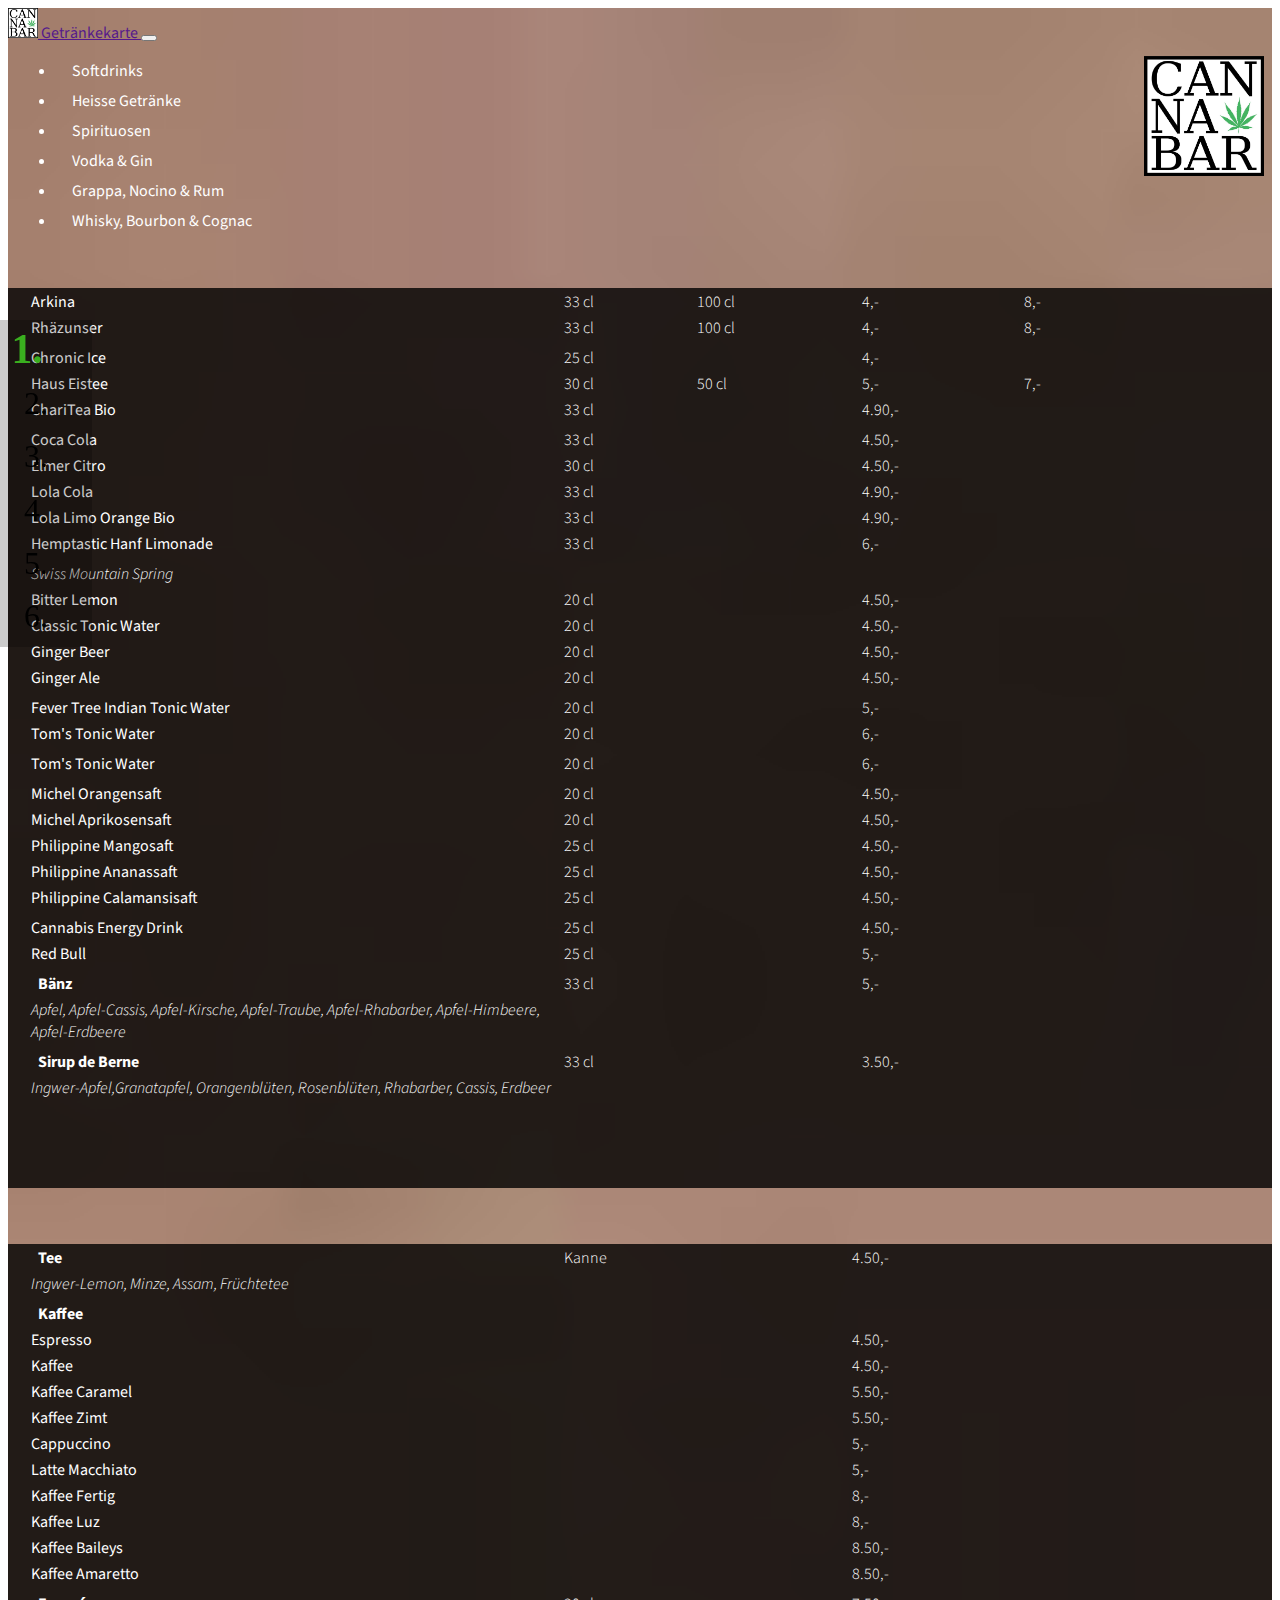
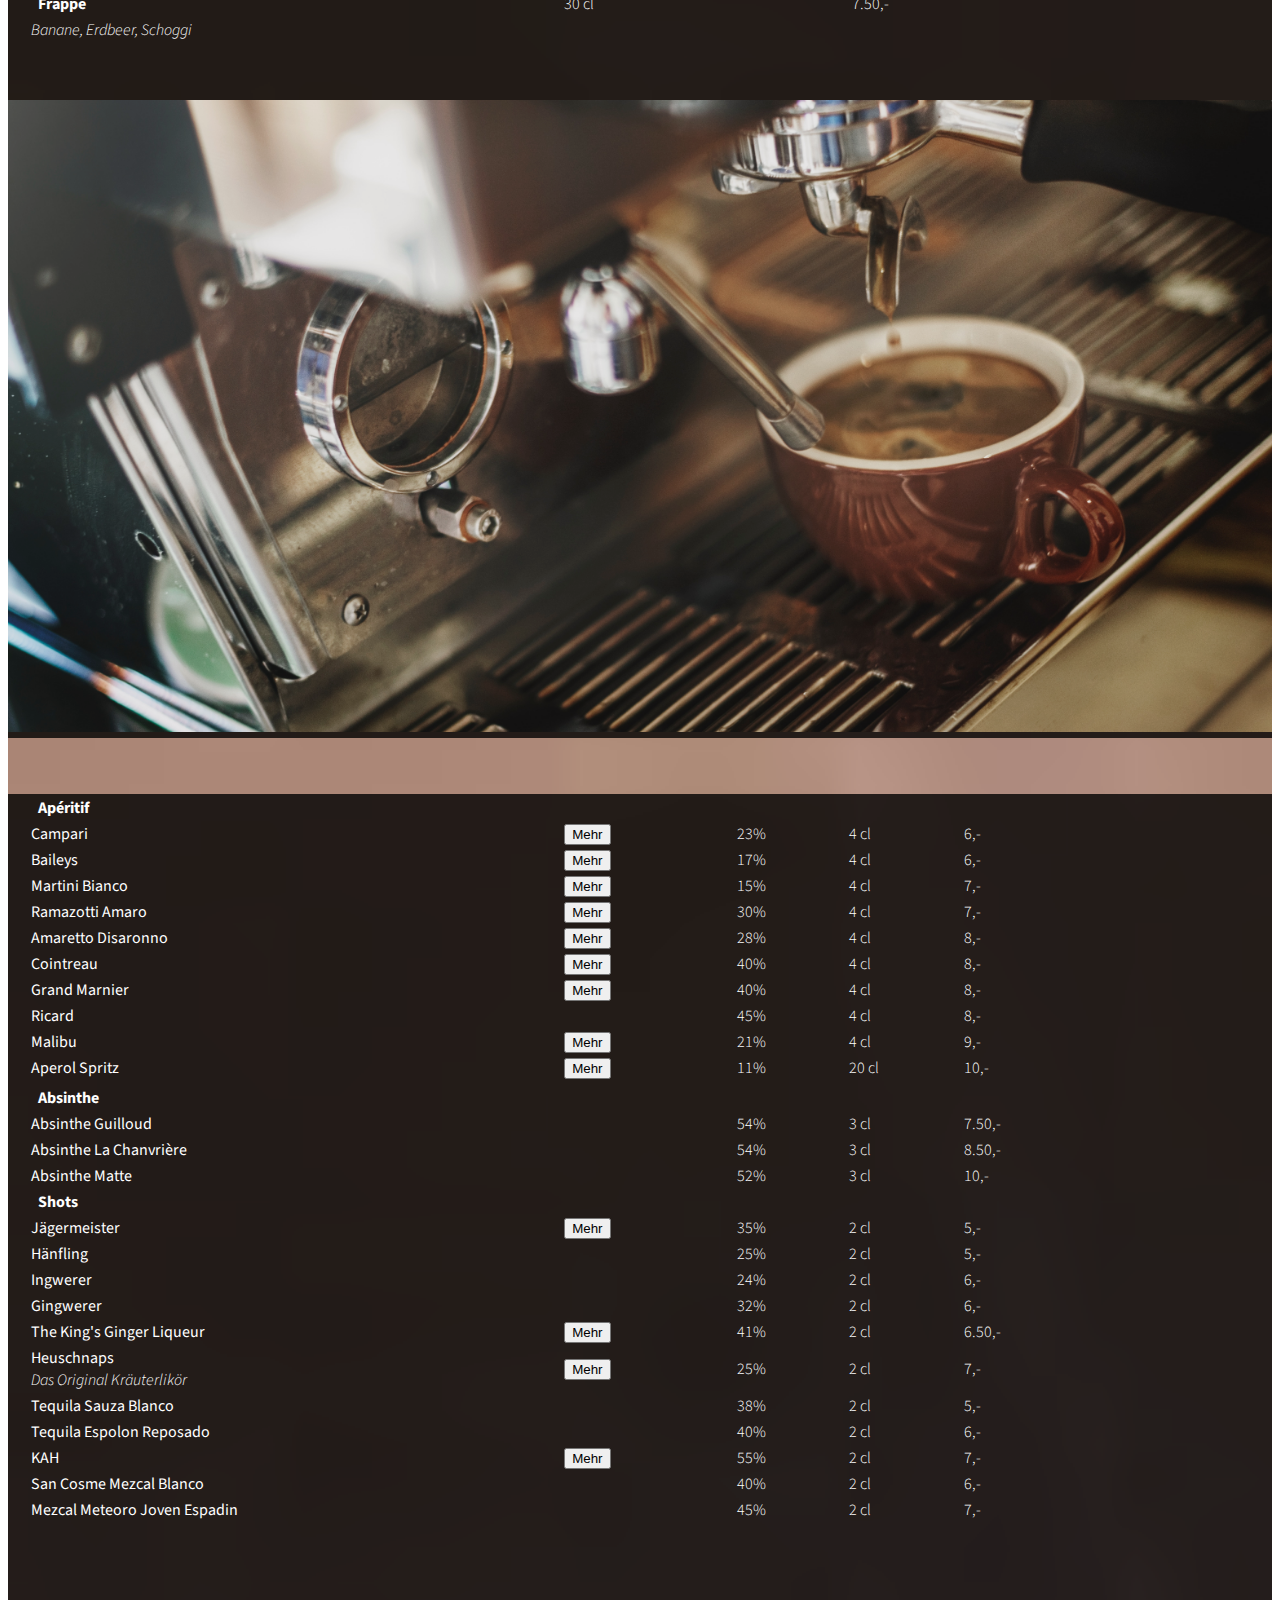
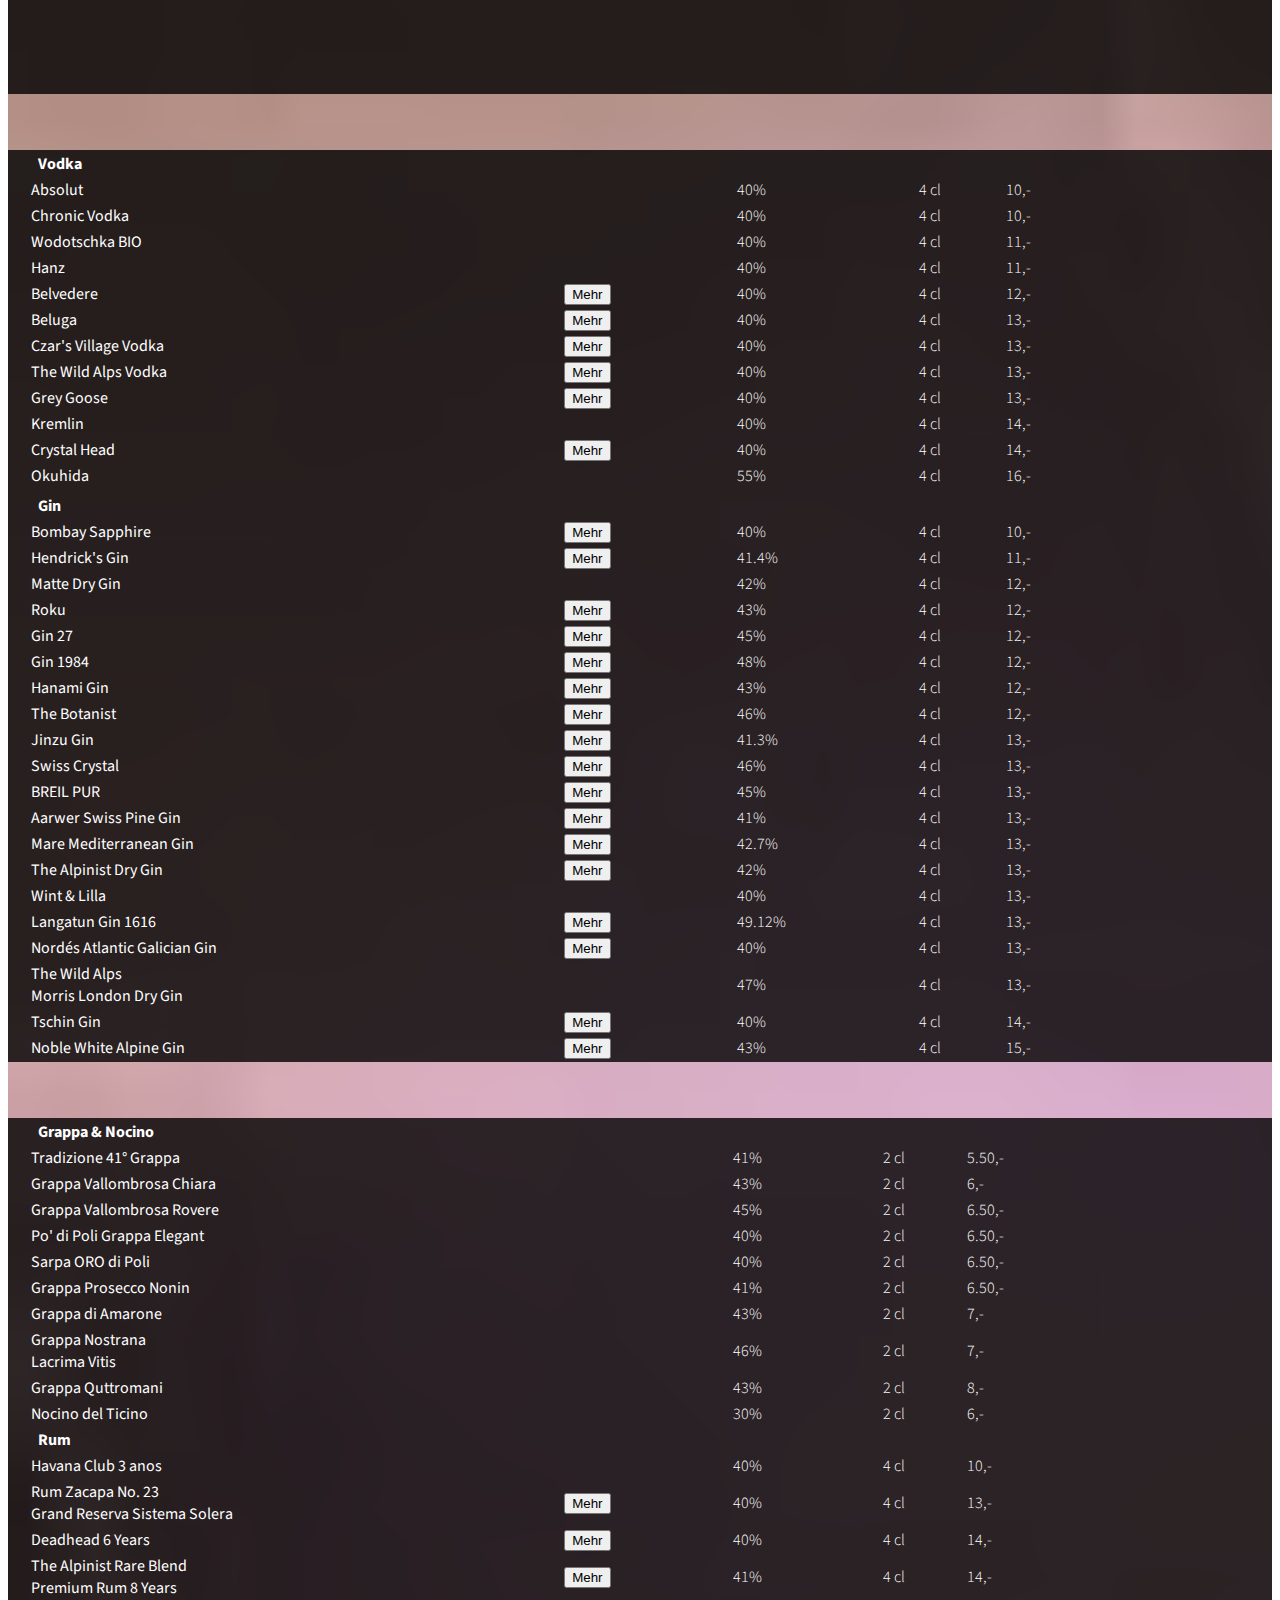
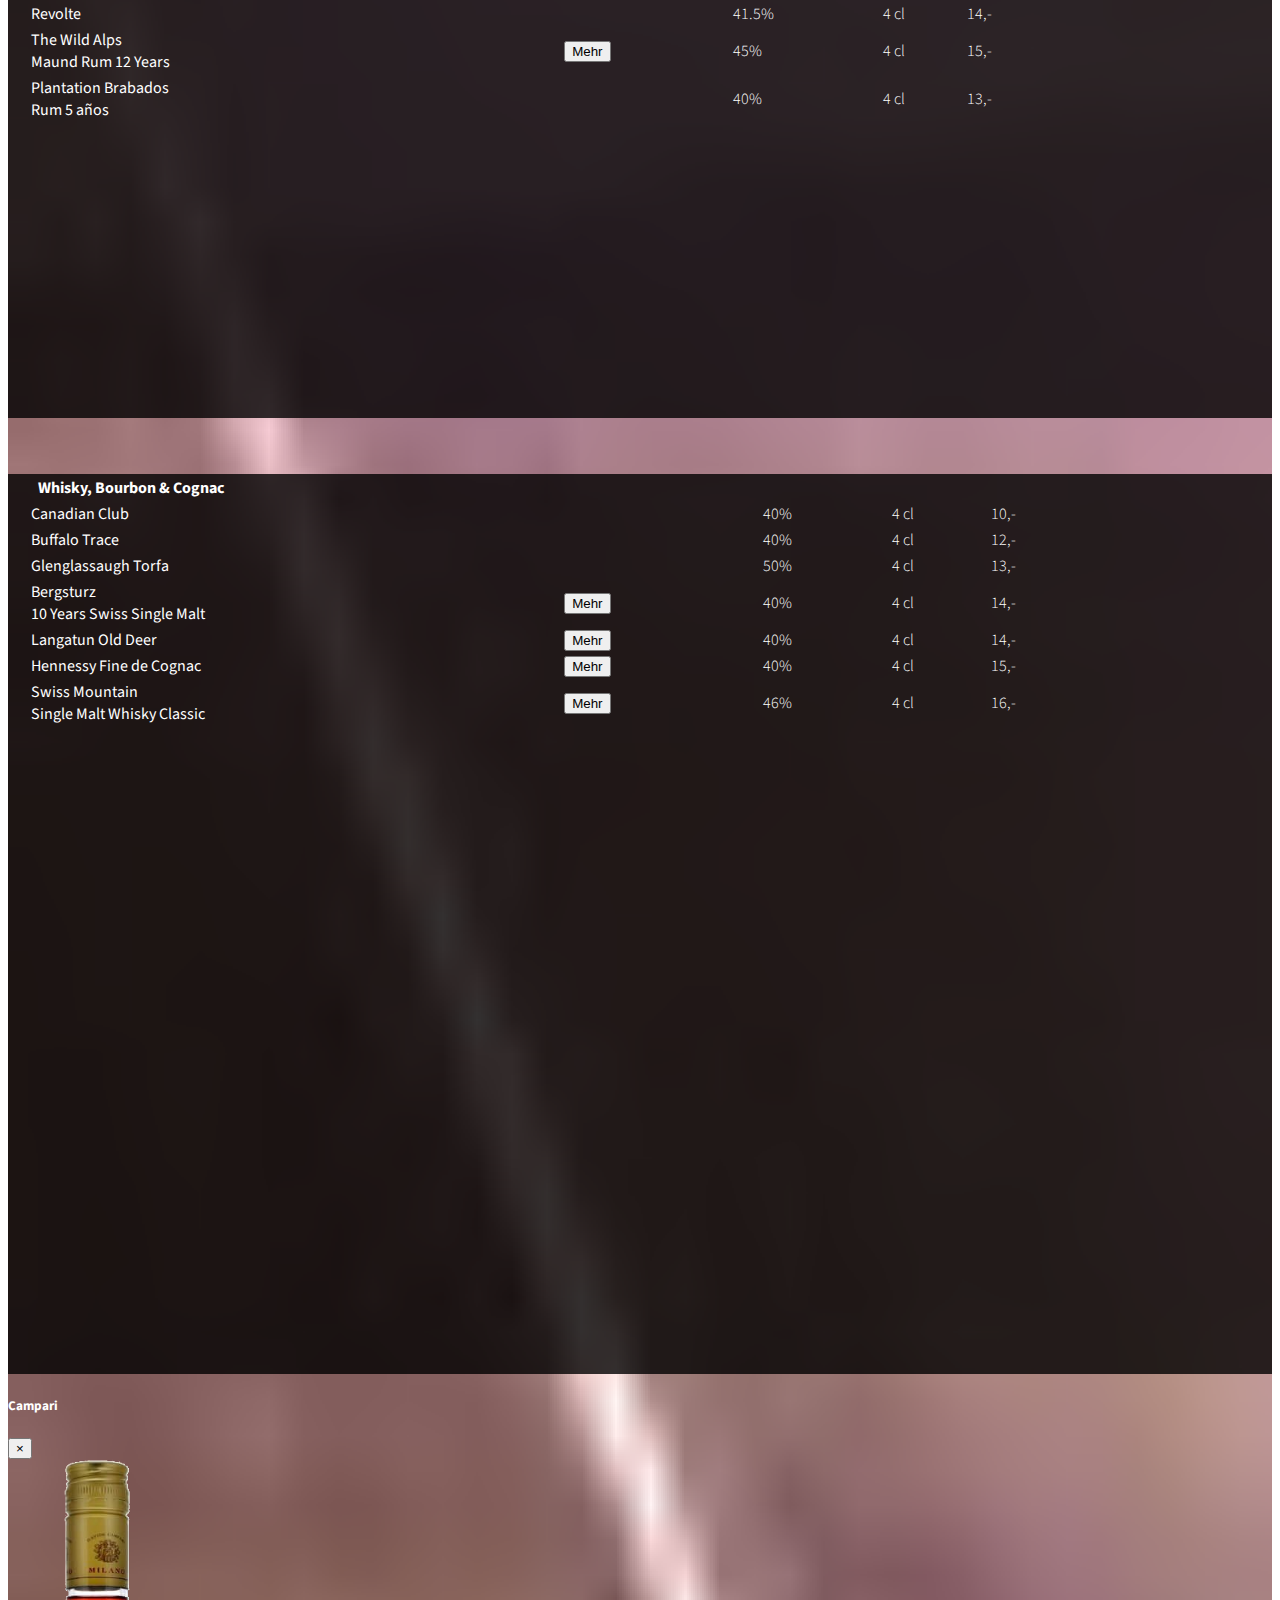
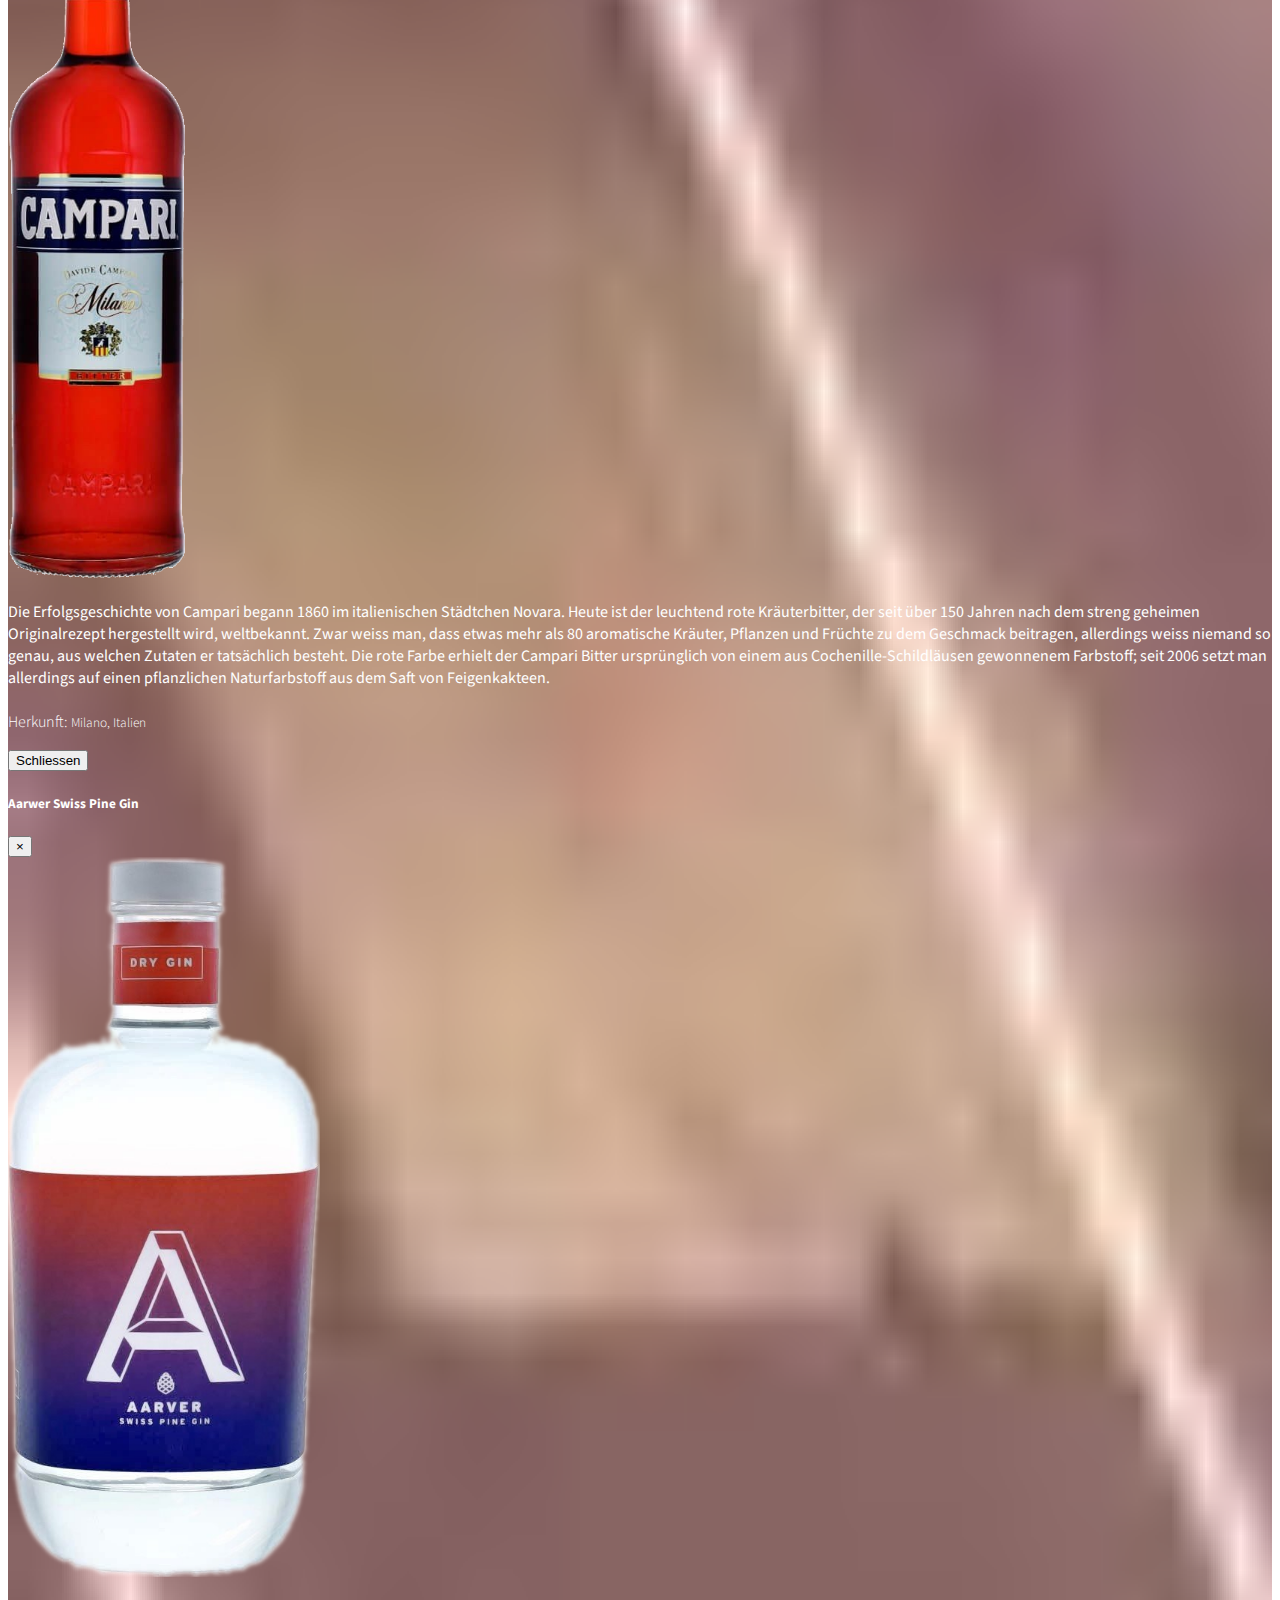
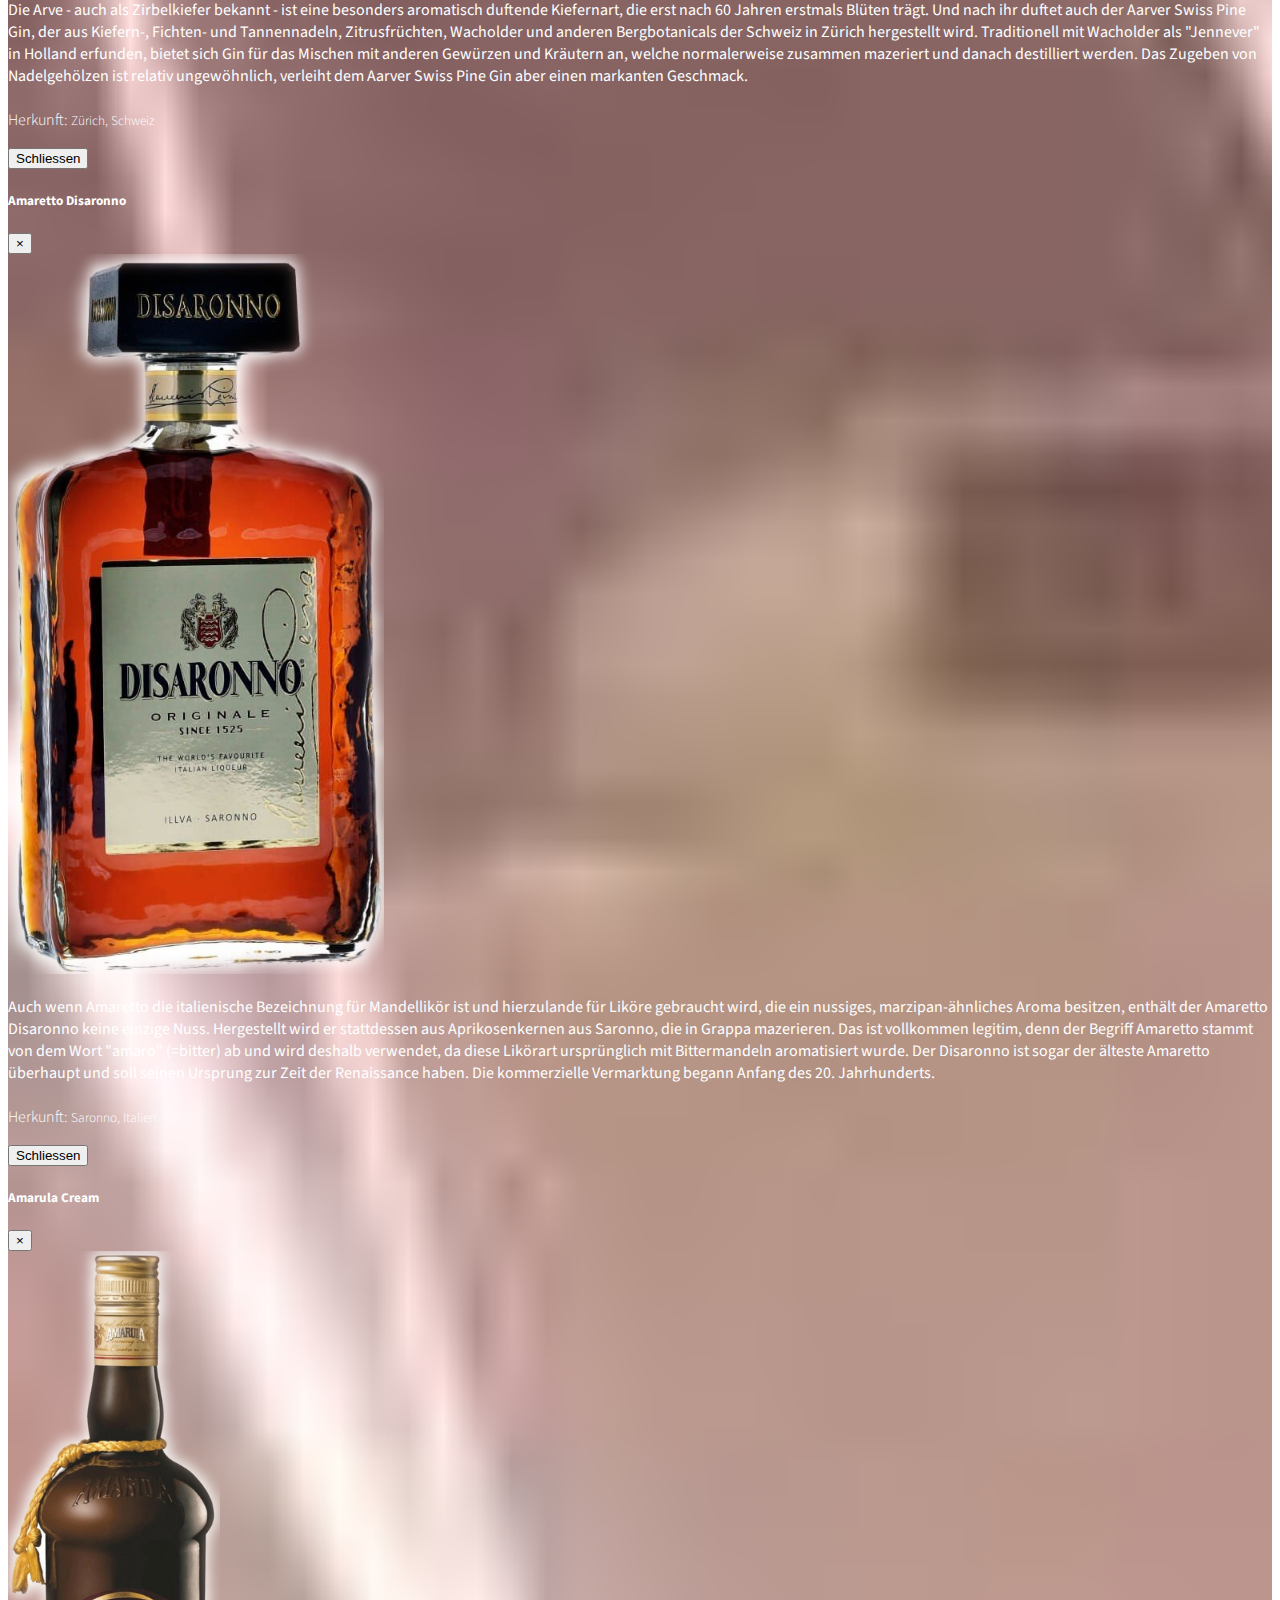
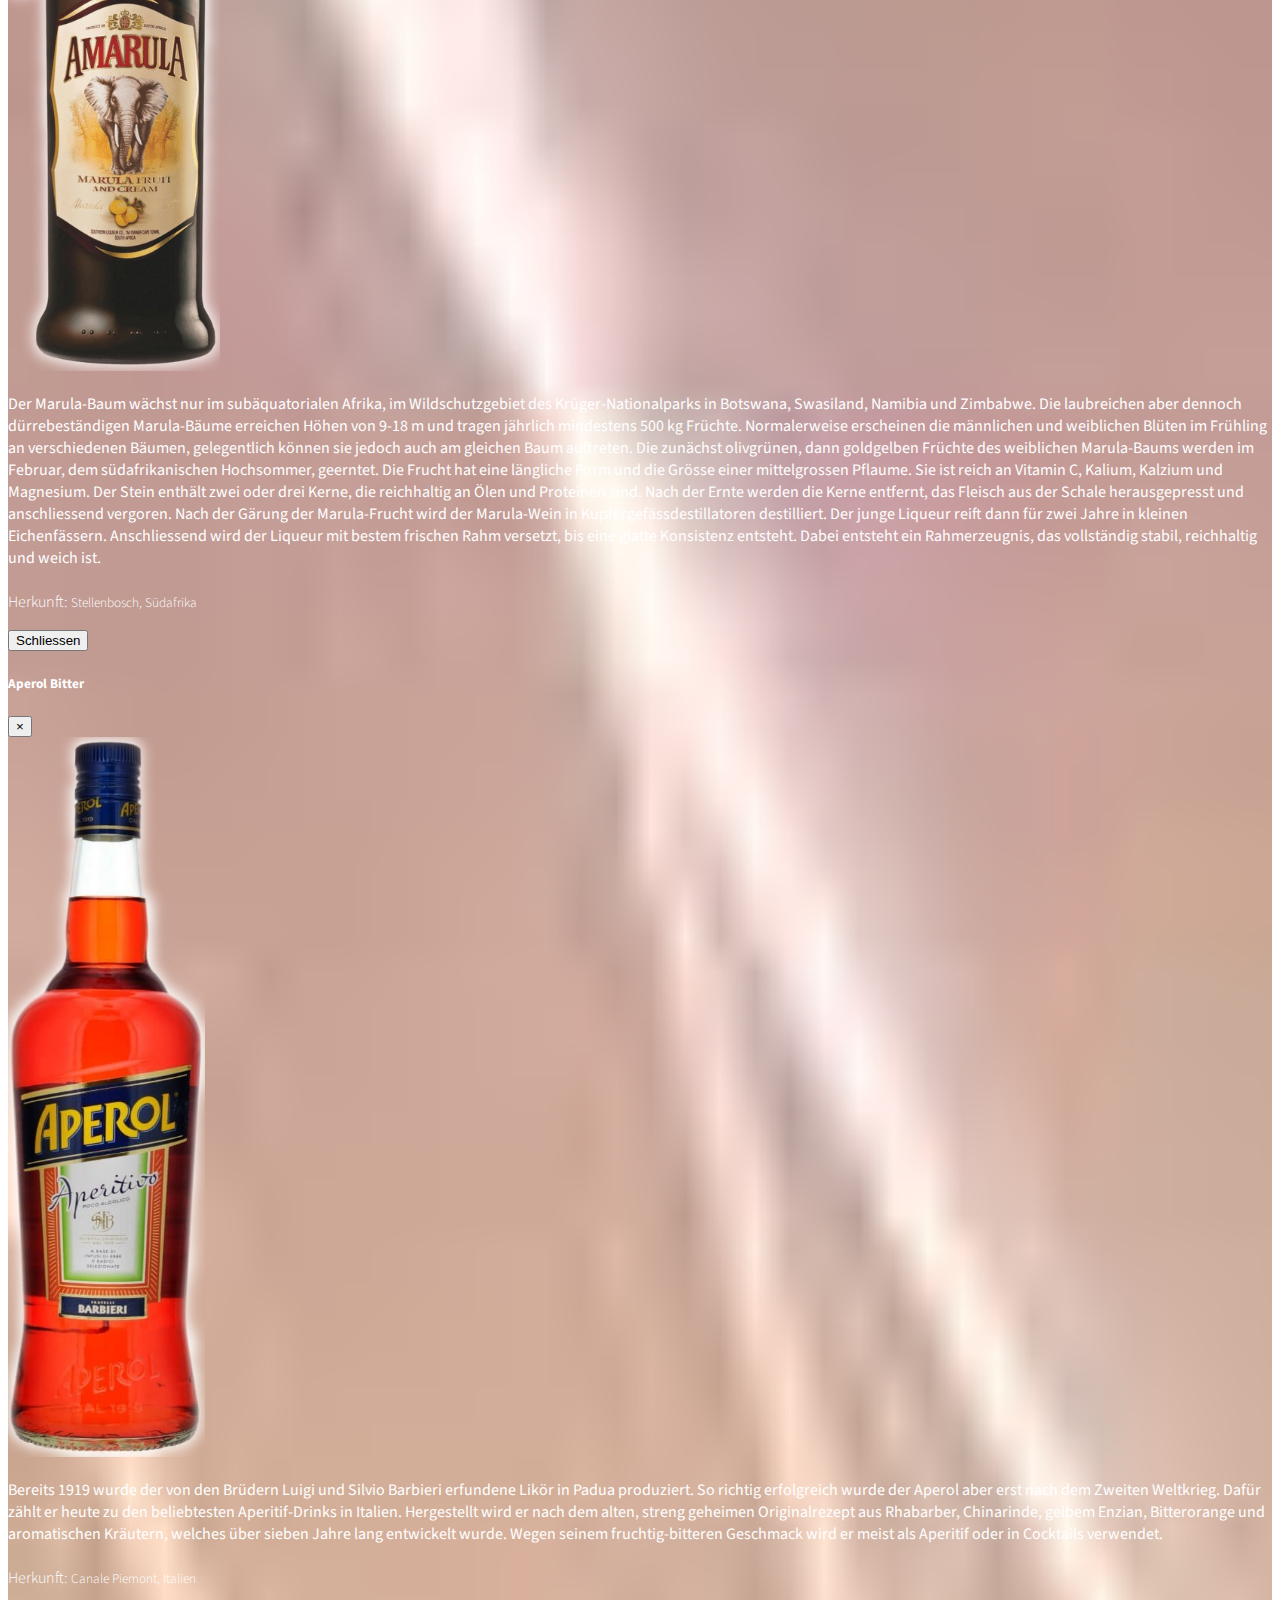
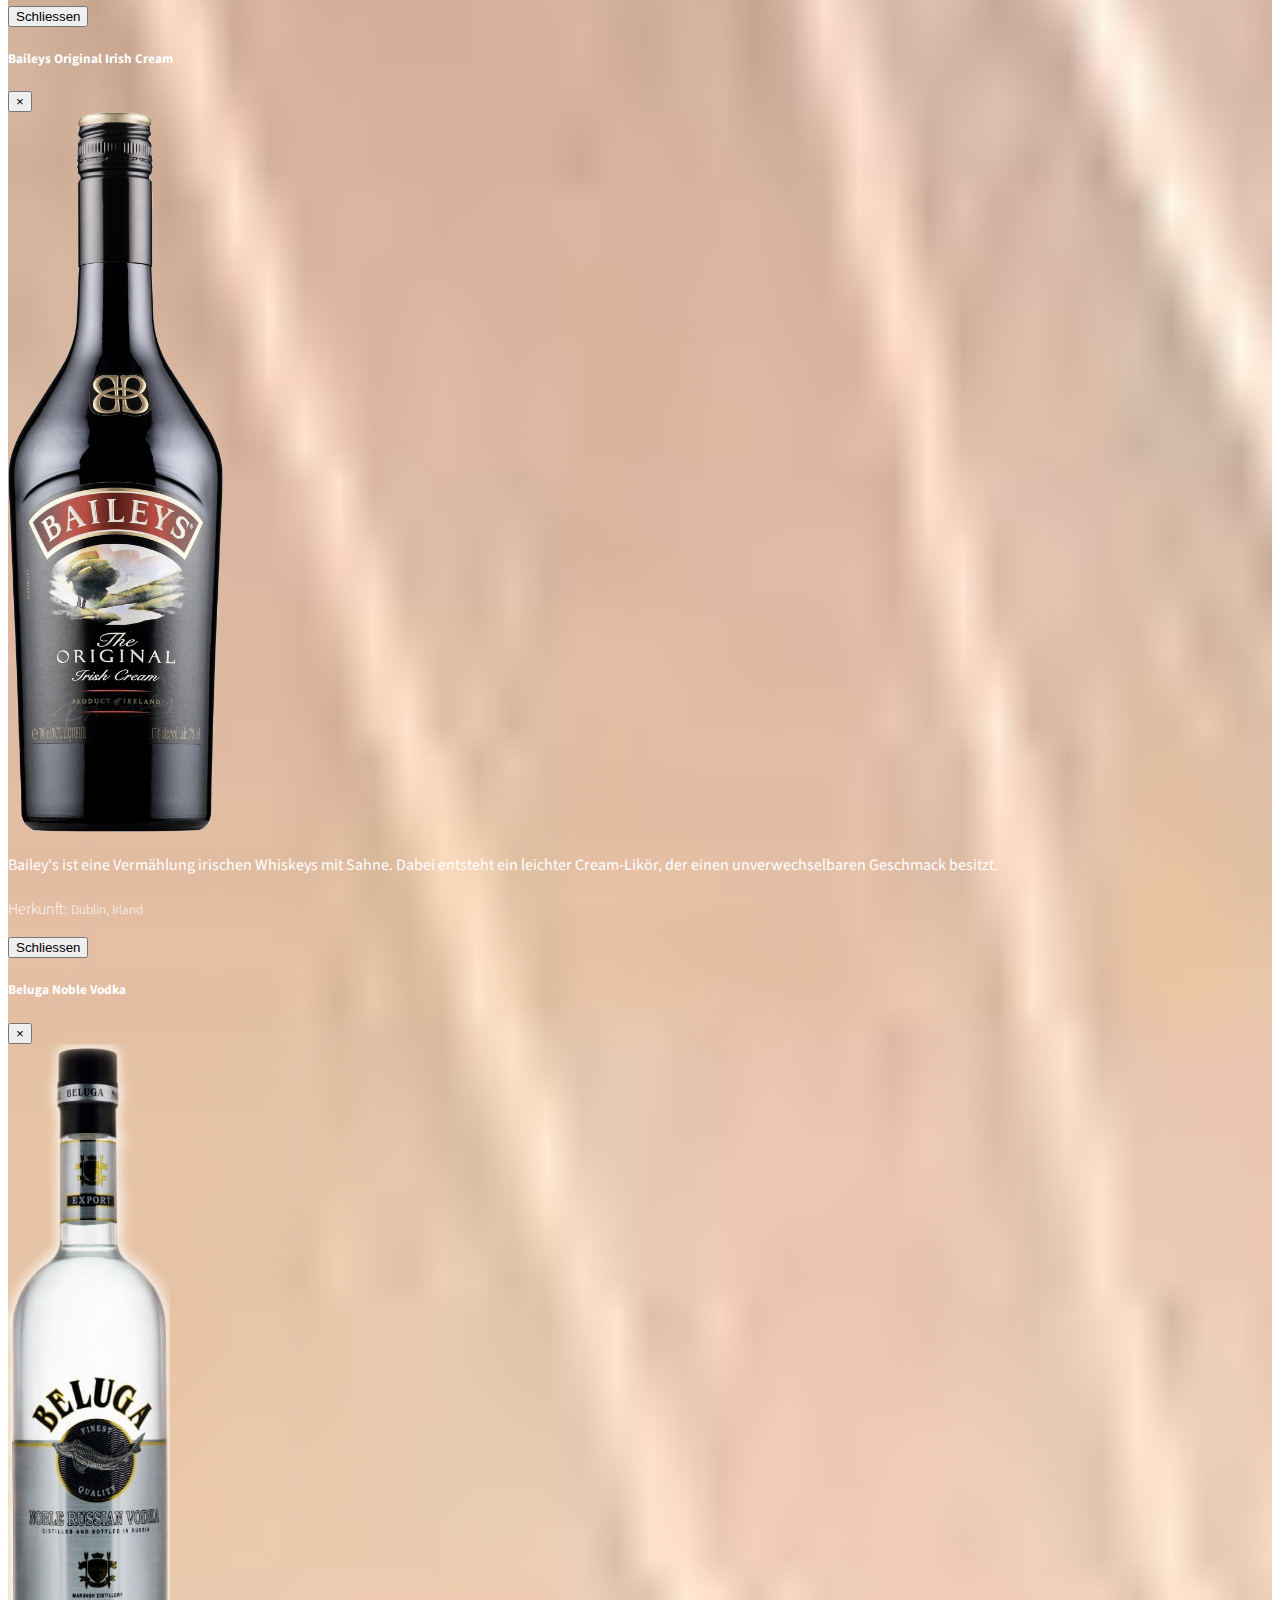
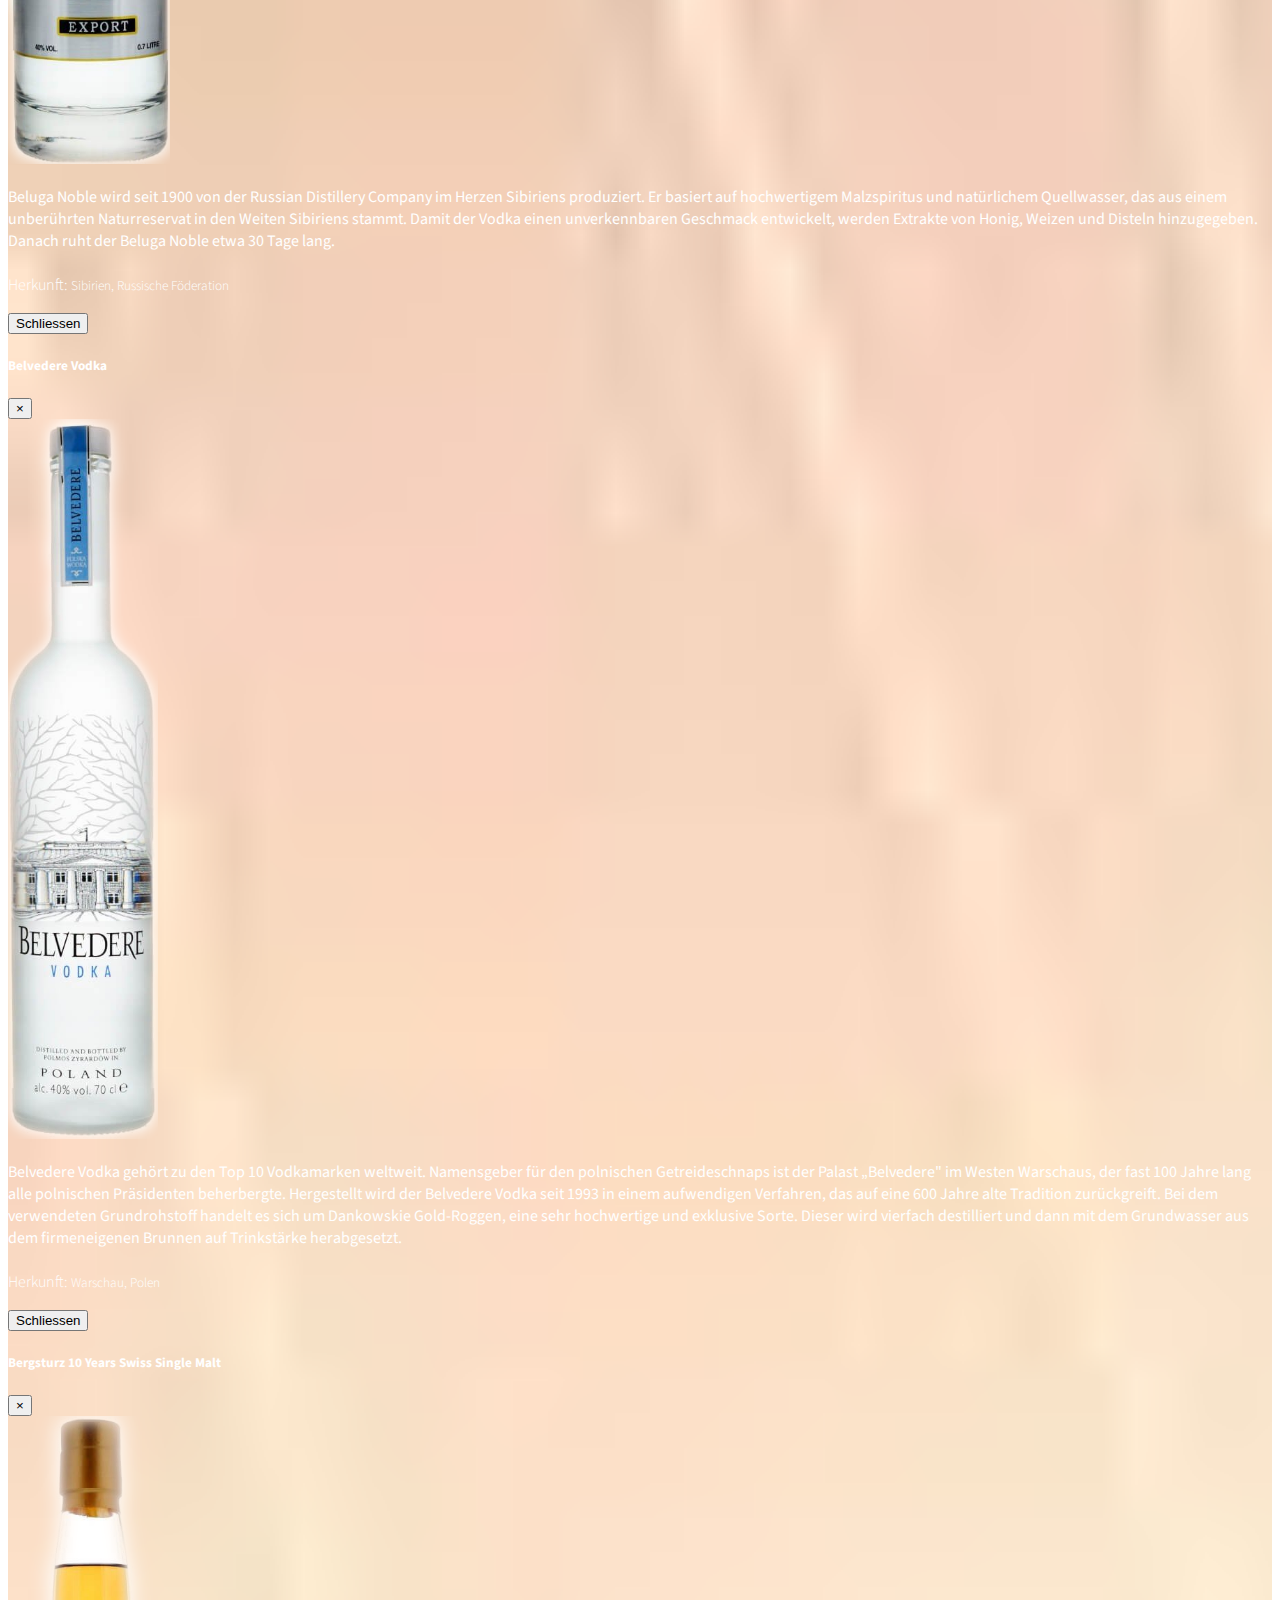
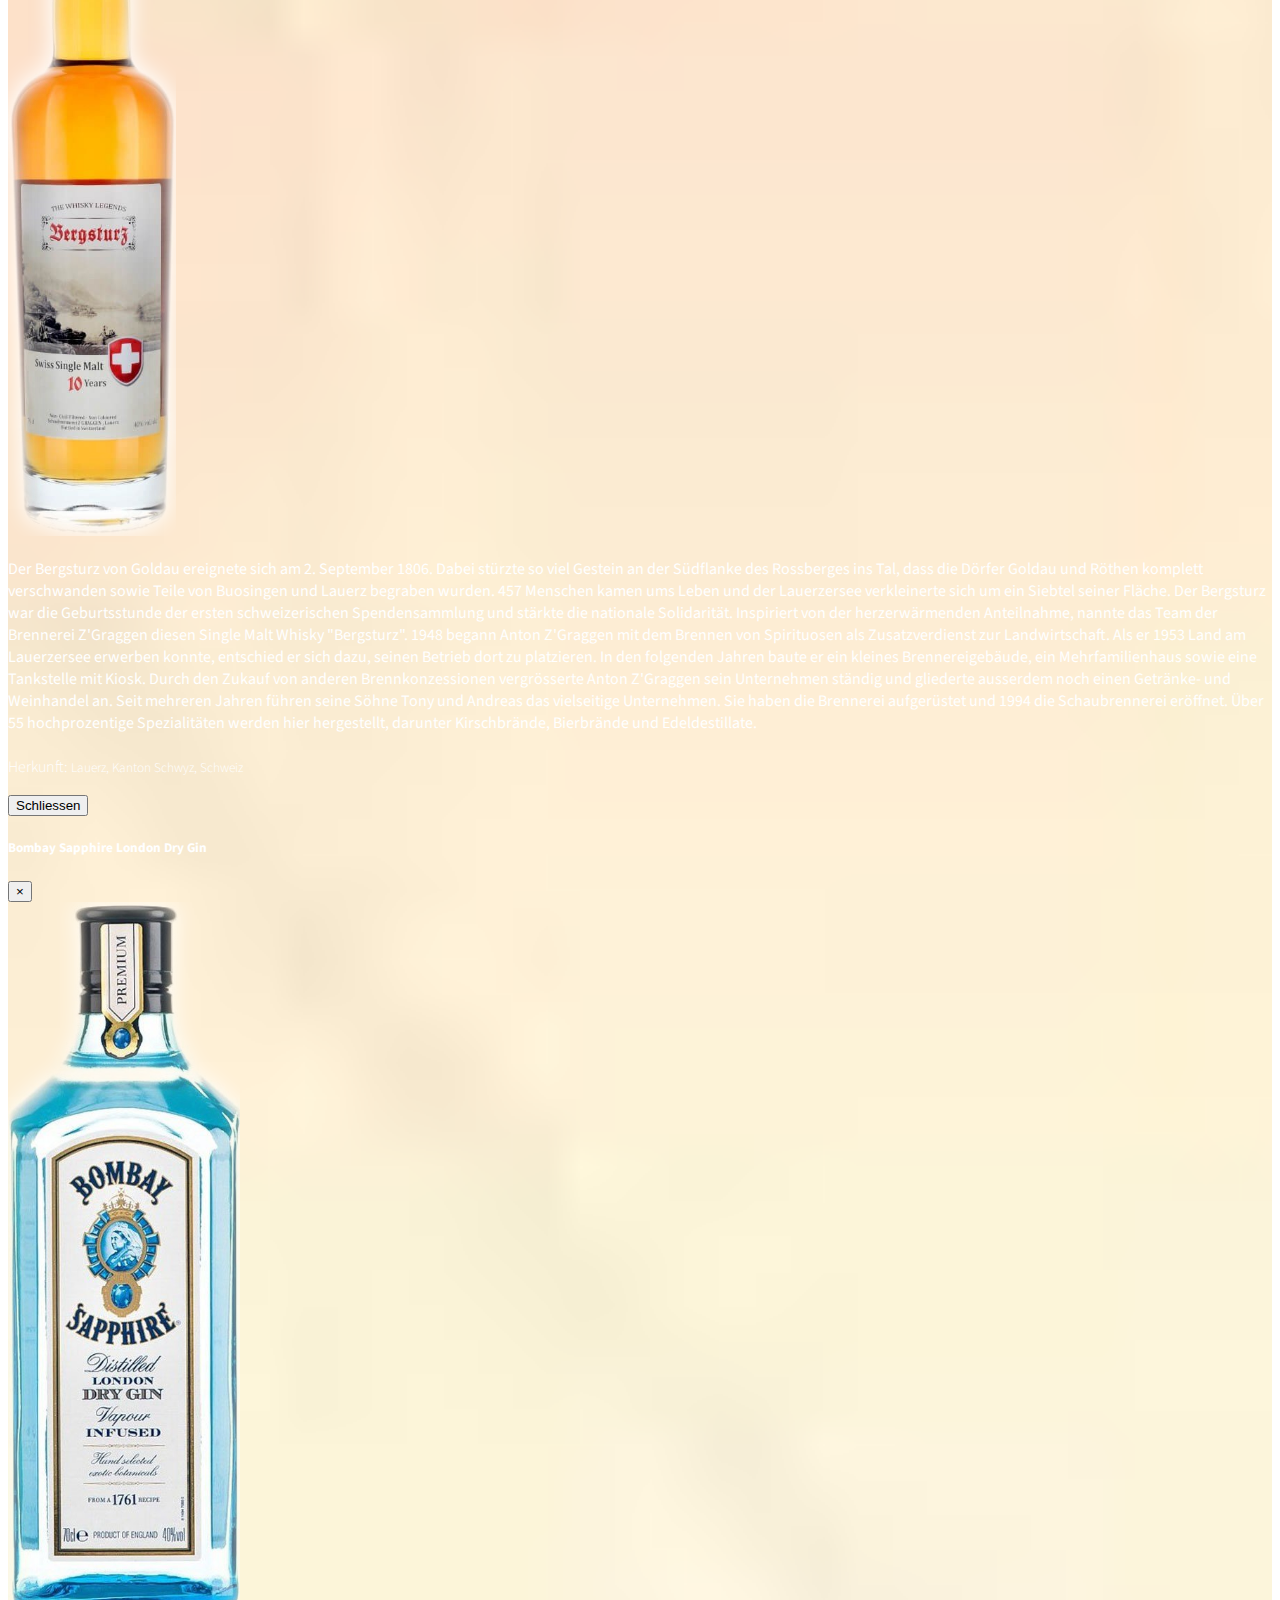
==== index-backup.html @ 5824fe44 "added jquery function, fixed navbar, added modals" ====
<!DOCTYPE html>
<html lang="en">

<head>
  <meta charset="UTF-8">
  <meta name="viewport" content="width=device-width, initial-scale=1.0">
  <meta http-equiv="X-UA-Compatible" content="ie=edge">
  <link rel="stylesheet" href="https://stackpath.bootstrapcdn.com/bootstrap/4.2.1/css/bootstrap.min.css" integrity="sha384-GJzZqFGwb1QTTN6wy59ffF1BuGJpLSa9DkKMp0DgiMDm4iYMj70gZWKYbI706tWS"
    crossorigin="anonymous">
  <link href="https://file.myfontastic.com/qjQZ9rSCVMuoS4NmtJqsRT/icons.css" rel="stylesheet">
  <link rel="stylesheet" href="main.css">
  <title>Drinks Menu</title>
</head>

<body>
  <!-- drink-list container -->
  <div class="container-fluid drinklist-container">
    <nav class="navbar fixed-top navbar-dark bg-dark">
      <a class="navbar-brand" href="">
        <img src="./img/logo.jpg" width="30" height="30" class="d-inline-block align-top" alt="Cannabar logo">
        Getränkekarte
      </a>
      <button class="navbar-toggler" type="button" data-toggle="collapse" data-target="#navbarNav" aria-controls="navbarNav"
        aria-expanded="true" aria-label="Toggle navigation">
        <span class="navbar-toggler-icon"></span>
      </button>
      <div class="collapse navbar-collapse navbar-expand-md" id="navbarNav">
        <ul class="navbar-nav">
          <li data-target="#drinklist-carousel" data-slide-to="0" class="nav-item active">
            <a>Softdrinks</a>
          </li>
          <li data-target="#drinklist-carousel" data-slide-to="1" class="nav-item">
            <a>Heisse Getränke</a>
          </li>
          <li data-target="#drinklist-carousel" data-slide-to="2" class="nav-item">
            <a>Spirituosen</a>
          </li>
          <li data-target="#drinklist-carousel" data-slide-to="3" class="nav-item">
            <a>Vodka &amp; Gin</a>
          </li>
          <li data-target="#drinklist-carousel" data-slide-to="4" class="nav-item">
            <a>Grappa, Nocino &amp; Rum</a>
          </li>
          <li data-target="#drinklist-carousel" data-slide-to="5" class="nav-item">
            <a>Whisky, Bourbon &amp; Cognac</a>
          </li>
        </ul>
      </div>
    </nav>
    <div id="drinklist-carousel" class="carousel slide" data-ride="carousel" data-interval="9000" data-pause="hover">
      <ol class="carousel-nav carousel-indicators">
        <li data-toggle="tooltip" data-placement="top" title="Softdrinks" data-target="#drinklist-carousel"
          data-slide-to="0" class="active icon-softdrinks"></li>
        <li data-toggle="tooltip" data-placement="top" title="Heisse Getränke" data-target="#drinklist-carousel"
          data-slide-to="1" class="icon-hotdrinks"></li>
        <li data-toggle="tooltip" data-placement="top" title="Spirituosen" data-target="#drinklist-carousel"
          data-slide-to="2" class="icon-spirits"></li>
        <li data-toggle="tooltip" data-placement="top" title="Vodka &amp; Gin" data-target="#drinklist-carousel"
          data-slide-to="3" class="icon-vodka-gin"></li>
        <li data-toggle="tooltip" data-placement="top" title="Grappa, Nocino &amp; Rum" data-target="#drinklist-carousel"
          data-slide-to="4" class="icon-grappa-rum"></li>
        <li data-toggle="tooltip" data-placement="top" title="Whisky, Bourbon &amp; Cognac" data-target="#drinklist-carousel"
          data-slide-to="5" class="icon-whisky-cognac"></li>
      </ol>
      <div class="carousel-inner">
        <div class="carousel-item active">
          <!-- Softdrinks -->
          <table class="drinks-table table-striped">
            <tbody>
              <tr>
                <td class="">Arkina</td>
                <td class="">33 cl</td>
                <td class="">100 cl</td>
                <td class="">4,-</td>
                <td class="">8,-</td>
              </tr>
              <tr>
                <td class="">Rhäzunser</td>
                <td class="">33 cl</td>
                <td class="">100 cl</td>
                <td class="">4,-</td>
                <td class="">8,-</td>
              </tr>
              <tr>
                <td></td>
              </tr>
              <tr>
                <td class="">Chronic Ice</td>
                <td class="">25 cl</td>
                <td class=""></td>
                <td class="">4,-</td>
                <td class=""></td>
              </tr>
              <tr>
                <td class="">Haus Eistee</td>
                <td class="">30 cl</td>
                <td class="">50 cl</td>
                <td class="">5,-</td>
                <td class="">7,-</td>
              </tr>
              <tr>
                <td class="">ChariTea Bio</td>
                <td class="">33 cl</td>
                <td class=""></td>
                <td class="">4.90,-</td>
                <td class=""></td>
              </tr>
              <tr>
                <td></td>
              </tr>
              <tr>
                <td class="">Coca Cola</td>
                <td class="">33 cl</td>
                <td class=""></td>
                <td class="">4.50,-</td>
                <td class=""></td>
              </tr>
              <tr>
                <td class="">Elmer Citro</td>
                <td class="">30 cl</td>
                <td class=""></td>
                <td class="">4.50,-</td>
                <td class=""></td>
              </tr>
              <tr>
                <td class="">Lola Cola</td>
                <td class="">33 cl</td>
                <td class=""></td>
                <td class="">4.90,-</td>
                <td class=""></td>
              </tr>
              <tr>
                <td class="">Lola Limo Orange Bio</td>
                <td class="">33 cl</td>
                <td class=""></td>
                <td class="">4.90,-</td>
                <td class=""></td>
              </tr>
              <tr>
                <td class="">Hemptastic Hanf Limonade</td>
                <td class="">33 cl</td>
                <td class=""></td>
                <td class="">6,-</td>
                <td class=""></td>
              </tr>
              <tr>
                <td></td>
              </tr>
              <tr>
                <td class="light-text italic-text">Swiss Mountain Spring</td>
                <td class=""></td>
                <td class=""></td>
                <td class=""></td>
                <td class=""></td>
              </tr>
              <tr>
                <td class="">Bitter Lemon</td>
                <td class="">20 cl</td>
                <td class=""></td>
                <td class="">4.50,-</td>
                <td class=""></td>
              </tr>
              <tr>
                <td class="">Classic Tonic Water</td>
                <td class="">20 cl</td>
                <td class=""></td>
                <td class="">4.50,-</td>
                <td class=""></td>
              </tr>
              <tr>
                <td class="">Ginger Beer</td>
                <td class="">20 cl</td>
                <td class=""></td>
                <td class="">4.50,-</td>
                <td class=""></td>
              </tr>
              <tr>
                <td class="">Ginger Ale</td>
                <td class="">20 cl</td>
                <td class=""></td>
                <td class="">4.50,-</td>
                <td class=""></td>
              </tr>
              <tr>
                <td></td>
              </tr>
              <tr>
                <td class="">Fever Tree Indian Tonic Water</td>
                <td class="">20 cl</td>
                <td class=""></td>
                <td class="">5,-</td>
                <td class=""></td>
              </tr>
              <tr>
                <td class="">Tom's Tonic Water</td>
                <td class="">20 cl</td>
                <td class=""></td>
                <td class="">6,-</td>
                <td class=""></td>
              </tr>
              <tr>
                <td></td>
              </tr>
              <tr>
                <td class="">Tom's Tonic Water</td>
                <td class="">20 cl</td>
                <td class=""></td>
                <td class="">6,-</td>
                <td class=""></td>
              </tr>
              <tr>
                <td></td>
              </tr>
              <tr>
                <td class="">Michel Orangensaft</td>
                <td class="">20 cl</td>
                <td class=""></td>
                <td class="">4.50,-</td>
                <td class=""></td>
              </tr>
              <tr>
                <td class="">Michel Aprikosensaft</td>
                <td class="">20 cl</td>
                <td class=""></td>
                <td class="">4.50,-</td>
                <td class=""></td>
              </tr>
              <tr>
                <td class="">Philippine Mangosaft</td>
                <td class="">25 cl</td>
                <td class=""></td>
                <td class="">4.50,-</td>
                <td class=""></td>
              </tr>
              <tr>
                <td class="">Philippine Ananassaft</td>
                <td class="">25 cl</td>
                <td class=""></td>
                <td class="">4.50,-</td>
                <td class=""></td>
              </tr>
              <tr>
                <td class="">Philippine Calamansisaft</td>
                <td class="">25 cl</td>
                <td class=""></td>
                <td class="">4.50,-</td>
                <td class=""></td>
              </tr>
              <tr>
                <td></td>
              </tr>
              <tr>
                <td class="">Cannabis Energy Drink</td>
                <td class="">25 cl</td>
                <td class=""></td>
                <td class="">4.50,-</td>
                <td class=""></td>
              </tr>
              <tr>
                <td class="">Red Bull</td>
                <td class="">25 cl</td>
                <td class=""></td>
                <td class="">5,-</td>
                <td class=""></td>
              </tr>
              <tr>
                <td></td>
              </tr>
              <tr>
                <td class="table-head">Bänz</td>
                <td class="">33 cl</td>
                <td class=""></td>
                <td class="">5,-</td>
                <td class=""></td>
              </tr>
              <tr>
                <td class="light-text italic-text">Apfel, Apfel-Cassis, Apfel-Kirsche, Apfel-Traube,
                  Apfel-Rhabarber, Apfel-Himbeere, Apfel-Erdbeere</td>
              </tr>
              <tr>
                <td></td>
              </tr>
              <tr>
                <td class="table-head">Sirup de Berne</td>
                <td class="">33 cl</td>
                <td class=""></td>
                <td class="">3.50,-</td>
                <td class=""></td>
              </tr>
              <tr>
                <td class="light-text italic-text">Ingwer-Apfel,Granatapfel, Orangenblüten,
                  Rosenblüten, Rhabarber, Cassis, Erdbeer</td>
              </tr>
            </tbody>
          </table>
          <img src="./img/logo.jpg" alt="" class="logo d-none d-sm-none d-md-block">
          <!-- <img src="./drinks.jpg" alt="" class="drinks-img d-none d-sm-none d-md-block img-fluid"> -->
          <!-- <img src="./baenz_logo.jpg" alt="" class="baenz-logo d-none d-sm-none d-md-block img-fluid">
              <img src="./Logo_sirupier.png" alt="" class="sirupier-logo d-none d-sm-none d-md-block img-fluid">
              <img src="./sms-logo.png" alt="" class="sms-logo d-none d-sm-none d-md-block img-fluid"> -->
        </div>

        <!-- Heisse Getraenke -->
        <div class="carousel-item">
          <table class="drinks-table table-striped">
            <tbody>
              <tr>
                <td class="table-head">Tee</td>
                <td class="">Kanne</td>
                <td class=""></td>
                <td class="">4.50,-</td>
                <td class=""></td>
              </tr>
              <tr>
                <td class="light-text italic-text">Ingwer-Lemon, Minze, Assam, Früchtetee</td>
              </tr>
              <tr>
                <td></td>
              </tr>
              <tr>
                <td class="table-head">Kaffee</td>
              </tr>
              <tr>
                <td class="">Espresso</td>
                <td class=""></td>
                <td class=""></td>
                <td class="">4.50,-</td>
                <td class=""></td>
              </tr>
              <tr>
                <td class="">Kaffee</td>
                <td class=""></td>
                <td class=""></td>
                <td class="">4.50,-</td>
                <td class=""></td>
              </tr>
              <tr>
                <td class="">Kaffee Caramel</td>
                <td class=""></td>
                <td class=""></td>
                <td class="">5.50,-</td>
                <td class=""></td>
              </tr>
              <tr>
                <td class="">Kaffee Zimt</td>
                <td class=""></td>
                <td class=""></td>
                <td class="">5.50,-</td>
                <td class=""></td>
              </tr>
              <tr>
                <td class="">Cappuccino</td>
                <td class=""></td>
                <td class=""></td>
                <td class="">5,-</td>
                <td class=""></td>
              </tr>
              <tr>
                <td class="">Latte Macchiato</td>
                <td class=""></td>
                <td class=""></td>
                <td class="">5,-</td>
                <td class=""></td>
              </tr>
              <tr>
                <td class="">Kaffee Fertig</td>
                <td class=""></td>
                <td class=""></td>
                <td class="">8,-</td>
                <td class=""></td>
              </tr>
              <tr>
                <td class="">Kaffee Luz</td>
                <td class=""></td>
                <td class=""></td>
                <td class="">8,-</td>
                <td class=""></td>
              </tr>
              <tr>
                <td class="">Kaffee Baileys</td>
                <td class=""></td>
                <td class=""></td>
                <td class="">8.50,-</td>
                <td class=""></td>
              </tr>
              <tr>
                <td class="">Kaffee Amaretto</td>
                <td class=""></td>
                <td class=""></td>
                <td class="">8.50,-</td>
                <td class=""></td>
              </tr>
              <tr>
                <td></td>
              </tr>
              <tr>
                <td class="table-head">Frappé</td>
                <td class="">30 cl</td>
                <td class=""></td>
                <td class="">7.50,-</td>
                <td class=""></td>
              </tr>
              <tr>
                <td class="light-text italic-text">Banane, Erdbeer, Schoggi</td>
              </tr>
            </tbody>
          </table>
          <img src="./img/logo.jpg" alt="" class="logo d-none d-sm-none d-md-block">
          <img src="./img/attractive-bar-barista-296888.jpg" alt="" class="coffee-menu-img">
        </div>

        <!-- Spirituosen -->
        <div class="carousel-item">
          <table class="drinks-table table-striped">
            <tbody>
              <tr>
                <td class="table-head">Apéritif</td>
              </tr>
              <tr>
                <td class="">Campari</td>
                <td class=""><button type="button" class="btn btn-sm btn-secondary" data-toggle="modal" data-target="#campariModal">
                    Mehr
                  </button></td>
                <td class="">23%</td>
                <td class="">4 cl</td>
                <td class="">6,-</td>
              </tr>
              <tr>
                <td class="">Baileys</td>
                <td class=""><button type="button" class="btn btn-sm btn-secondary" data-toggle="modal" data-target="#baileysModal">
                    Mehr
                  </button></td>
                <td class="">17%</td>
                <td class="">4 cl</td>
                <td class="">6,-</td>
              </tr>
              <tr>
                <td class="">Martini Bianco</td>
                <td class=""><button type="button" class="btn btn-sm btn-secondary" data-toggle="modal" data-target="#martiniModal">
                    Mehr
                  </button></td>
                <td class="">15%</td>
                <td class="">4 cl</td>
                <td class="">7,-</td>
              </tr>
              <tr>
                <td class="">Ramazotti Amaro</td>
                <td class=""><button type="button" class="btn btn-sm btn-secondary" data-toggle="modal" data-target="#ramazzottiModal">
                    Mehr
                  </button></td>
                <td class="">30%</td>
                <td class="">4 cl</td>
                <td class="">7,-</td>
              </tr>
              <tr>
                <td class="">Amaretto Disaronno</td>
                <td class=""><button type="button" class="btn btn-sm btn-secondary" data-toggle="modal" data-target="#amarettoModal">
                    Mehr
                  </button></td>
                <td class="">28%</td>
                <td class="">4 cl</td>
                <td class="">8,-</td>
              </tr>
              <tr>
                <td class="">Cointreau</td>
                <td class=""><button type="button" class="btn btn-sm btn-secondary" data-toggle="modal" data-target="#cointreauModal">
                    Mehr
                  </button></td>
                <td class="">40%</td>
                <td class="">4 cl</td>
                <td class="">8,-</td>
              </tr>
              <tr>
                <td class="">Grand Marnier</td>
                <td class=""><button type="button" class="btn btn-sm btn-secondary" data-toggle="modal" data-target="#marnierModal">
                    Mehr
                  </button></td>
                <td class="">40%</td>
                <td class="">4 cl</td>
                <td class="">8,-</td>
              </tr>
              <tr>
                <td class="">Ricard</td>
                <td class=""></td>
                <td class="">45%</td>
                <td class="">4 cl</td>
                <td class="">8,-</td>
              </tr>
              <tr>
                <td class="">Malibu</td>
                <td class=""><button type="button" class="btn btn-sm btn-secondary" data-toggle="modal" data-target="#malibuModal">
                    Mehr
                  </button></td>
                <td class="">21%</td>
                <td class="">4 cl</td>
                <td class="">9,-</td>
              </tr>
              <tr>
                <td class="">Aperol Spritz</td>
                <td class=""><button type="button" class="btn btn-sm btn-secondary" data-toggle="modal" data-target="#aperolModal">
                    Mehr
                  </button></td>
                <td class="">11%</td>
                <td class="">20 cl</td>
                <td class="">10,-</td>
              </tr>
              <tr>
                <td></td>
              </tr>
              <tr>
                <td class="table-head">Absinthe</td>
              </tr>
              <tr>
                <td class="">Absinthe Guilloud</td>
                <td class=""></td>
                <td class="">54%</td>
                <td class="">3 cl</td>
                <td class="">7.50,-</td>
              </tr>
              <tr>
                <td class="">Absinthe La Chanvrière</td>
                <td class=""></td>
                <td class="">54%</td>
                <td class="">3 cl</td>
                <td class="">8.50,-</td>
              </tr>
              <tr>
                <td class="">Absinthe Matte</td>
                <td class=""></td>
                <td class="">52%</td>
                <td class="">3 cl</td>
                <td class="">10,-</td>
              </tr>
              <tr>
                <td class="table-head">Shots</td>
              </tr>
              <tr>
                <td class="">Jägermeister</td>
                <td class=""><button type="button" class="btn btn-sm btn-secondary" data-toggle="modal" data-target="#jaegermeisterModal">
                    Mehr
                  </button></td>
                <td class="">35%</td>
                <td class="">2 cl</td>
                <td class="">5,-</td>
              </tr>
              <tr>
                <td class="">Hänfling</td>
                <td class=""></td>
                <td class="">25%</td>
                <td class="">2 cl</td>
                <td class="">5,-</td>
              </tr>
              <tr>
                <td class="">Ingwerer</td>
                <td class=""></td>
                <td class="">24%</td>
                <td class="">2 cl</td>
                <td class="">6,-</td>
              </tr>
              <tr>
                <td class="">Gingwerer</td>
                <td class=""></td>
                <td class="">32%</td>
                <td class="">2 cl</td>
                <td class="">6,-</td>
              </tr>
              <tr>
                <td class="">The King's Ginger Liqueur</td>
                <td class=""><button type="button" class="btn btn-sm btn-secondary" data-toggle="modal" data-target="#kingsModal">
                    Mehr
                  </button></td>
                <td class="">41%</td>
                <td class="">2 cl</td>
                <td class="">6.50,-</td>
              </tr>
              <tr>
                <td class="">Heuschnaps<br /><span class="light-text italic-text">Das Original Kräuterlikör</span></td>
                <td class=""><button type="button" class="btn btn-sm btn-secondary" data-toggle="modal" data-target="#heuschnapsModal">
                    Mehr
                  </button></td>
                <td class="">25%</td>
                <td class="">2 cl</td>
                <td class="">7,-</td>
              </tr>
              <tr>
                <td class="">Tequila Sauza Blanco</td>
                <td class=""></td>
                <td class="">38%</td>
                <td class="">2 cl</td>
                <td class="">5,-</td>
              </tr>
              <tr>
                <td class="">Tequila Espolon Reposado</td>
                <td class=""></td>
                <td class="">40%</td>
                <td class="">2 cl</td>
                <td class="">6,-</td>
              </tr>
              <tr>
                <td class="">KAH</td>
                <td class=""><button type="button" class="btn btn-sm btn-secondary" data-toggle="modal" data-target="#kahModal">
                    Mehr
                  </button></td>
                <td class="">55%</td>
                <td class="">2 cl</td>
                <td class="">7,-</td>
              </tr>
              <tr>
                <td class="">San Cosme Mezcal Blanco</td>
                <td class=""></td>
                <td class="">40%</td>
                <td class="">2 cl</td>
                <td class="">6,-</td>
              </tr>
              <tr>
                <td class="">Mezcal Meteoro Joven Espadin</td>
                <td class=""></td>
                <td class="">45%</td>
                <td class="">2 cl</td>
                <td class="">7,-</td>
              </tr>
            </tbody>
          </table>
          <img src="./img/logo.jpg" alt="" class="logo d-none d-sm-none d-md-block">
        </div>


        <!-- Vodka & Gin -->
        <div class="carousel-item">
          <table class="drinks-table table-striped">
            <tbody>
              <tr>
                <td class="table-head">Vodka</td>
              </tr>
              <tr>
                <td class="">Absolut</td>
                <td class=""></td>
                <td class="">40%</td>
                <td class="">4 cl</td>
                <td class="">10,-</td>
              </tr>
              <tr>
                <td class="">Chronic Vodka</td>
                <td class=""></td>
                <td class="">40%</td>
                <td class="">4 cl</td>
                <td class="">10,-</td>
              </tr>
              <tr>
                <td class="">Wodotschka BIO</td>
                <td class=""></td>
                <td class="">40%</td>
                <td class="">4 cl</td>
                <td class="">11,-</td>
              </tr>
              <tr>
                <td class="">Hanz</td>
                <td class=""></td>
                <td class="">40%</td>
                <td class="">4 cl</td>
                <td class="">11,-</td>
              </tr>
              <tr>
                <td class="">Belvedere</td>
                <td class=""><button type="button" class="btn btn-sm btn-secondary" data-toggle="modal" data-target="#belvedereModal">
                    Mehr
                  </button></td>
                <td class="">40%</td>
                <td class="">4 cl</td>
                <td class="">12,-</td>
              </tr>
              <tr>
                <td class="">Beluga</td>
                <td class=""><button type="button" class="btn btn-sm btn-secondary" data-toggle="modal" data-target="#belugaModal">
                    Mehr
                  </button></td>
                <td class="">40%</td>
                <td class="">4 cl</td>
                <td class="">13,-</td>
              </tr>
              <tr>
                <td class="">Czar's Village Vodka</td>
                <td class=""><button type="button" class="btn btn-sm btn-secondary" data-toggle="modal" data-target="#czarsModal">
                    Mehr
                  </button></td>
                <td class="">40%</td>
                <td class="">4 cl</td>
                <td class="">13,-</td>
              </tr>
              <tr>
                <td class="">The Wild Alps Vodka</td>
                <td class=""><button type="button" class="btn btn-sm btn-secondary" data-toggle="modal" data-target="#wildVodkaiModal">
                    Mehr
                  </button></td>
                <td class="">40%</td>
                <td class="">4 cl</td>
                <td class="">13,-</td>
              </tr>
              <tr>
                <td class="">Grey Goose</td>
                <td class=""><button type="button" class="btn btn-sm btn-secondary" data-toggle="modal" data-target="#gooseModal">
                    Mehr
                  </button></td>
                <td class="">40%</td>
                <td class="">4 cl</td>
                <td class="">13,-</td>
              </tr>
              <tr>
                <td class="">Kremlin</td>
                <td class=""></td>
                <td class="">40%</td>
                <td class="">4 cl</td>
                <td class="">14,-</td>
              </tr>
              <tr>
                <td class="">Crystal Head</td>
                <td class=""><button type="button" class="btn btn-sm btn-secondary" data-toggle="modal" data-target="#crystalHeadModal">
                    Mehr
                  </button></td>
                <td class="">40%</td>
                <td class="">4 cl</td>
                <td class="">14,-</td>
              </tr>
              <tr>
                <td class="">Okuhida</td>
                <td class=""></td>
                <td class="">55%</td>
                <td class="">4 cl</td>
                <td class="">16,-</td>
              </tr>
              <tr>
                <td></td>
              </tr>
              <tr>
                <td class="table-head">Gin</td>
              </tr>
              <tr>
                <td class="">Bombay Sapphire</td>
                <td class=""><button type="button" class="btn btn-sm btn-secondary" data-toggle="modal" data-target="#bombayModal">
                    Mehr
                  </button></td>
                <td class="">40%</td>
                <td class="">4 cl</td>
                <td class="">10,-</td>
              </tr>
              <tr>
                <td class="">Hendrick's Gin</td>
                <td class=""><button type="button" class="btn btn-sm btn-secondary" data-toggle="modal" data-target="#hendricksModal">
                    Mehr
                  </button></td>
                <td class="">41.4%</td>
                <td class="">4 cl</td>
                <td class="">11,-</td>
              </tr>
              <tr>
                <td class="">Matte Dry Gin</td>
                <td class=""></td>
                <td class="">42%</td>
                <td class="">4 cl</td>
                <td class="">12,-</td>
              </tr>
              <tr>
                <td class="">Roku</td>
                <td class=""><button type="button" class="btn btn-sm btn-secondary" data-toggle="modal" data-target="#rokuModal">
                    Mehr
                  </button></td>
                <td class="">43%</td>
                <td class="">4 cl</td>
                <td class="">12,-</td>
              </tr>
              <tr>
                <td class="">Gin 27</td>
                <td class=""><button type="button" class="btn btn-sm btn-secondary" data-toggle="modal" data-target="#gin27Modal">
                    Mehr
                  </button></td>
                <td class="">45%</td>
                <td class="">4 cl</td>
                <td class="">12,-</td>
              </tr>
              <tr>
                <td class="">Gin 1984</td>
                <td class=""><button type="button" class="btn btn-sm btn-secondary" data-toggle="modal" data-target="#gin1984Modal">
                    Mehr
                  </button></td>
                <td class="">48%</td>
                <td class="">4 cl</td>
                <td class="">12,-</td>
              </tr>
              <tr>
                <td class="">Hanami Gin</td>
                <td class=""><button type="button" class="btn btn-sm btn-secondary" data-toggle="modal" data-target="#hanamiModal">
                    Mehr
                  </button></td>
                <td class="">43%</td>
                <td class="">4 cl</td>
                <td class="">12,-</td>
              </tr>
              <tr>
                <td class="">The Botanist</td>
                <td class=""><button type="button" class="btn btn-sm btn-secondary" data-toggle="modal" data-target="#botanistModal">
                    Mehr
                  </button></td>
                <td class="">46%</td>
                <td class="">4 cl</td>
                <td class="">12,-</td>
              </tr>
              <tr>
                <td class="">Jinzu Gin</td>
                <td class=""><button type="button" class="btn btn-sm btn-secondary" data-toggle="modal" data-target="#jinzuModal">
                    Mehr
                  </button></td>
                <td class="">41.3%</td>
                <td class="">4 cl</td>
                <td class="">13,-</td>
              </tr>
              <tr>
                <td class="">Swiss Crystal</td>
                <td class=""><button type="button" class="btn btn-sm btn-secondary" data-toggle="modal" data-target="#swissModal">
                    Mehr
                  </button></td>
                <td class="">46%</td>
                <td class="">4 cl</td>
                <td class="">13,-</td>
              </tr>
              <tr>
                <td class="">BREIL PUR</td>
                <td class=""><button type="button" class="btn btn-sm btn-secondary" data-toggle="modal" data-target="#breilModal">
                    Mehr
                  </button></td>
                <td class="">45%</td>
                <td class="">4 cl</td>
                <td class="">13,-</td>
              </tr>
              <tr>
                <td class="">Aarwer Swiss Pine Gin</td>
                <td class=""><button type="button" class="btn btn-sm btn-secondary" data-toggle="modal" data-target="#aarwerModal">
                    Mehr
                  </button></td>
                <td class="">41%</td>
                <td class="">4 cl</td>
                <td class="">13,-</td>
              </tr>
              <tr>
                <td class="">Mare Mediterranean Gin</td>
                <td class=""><button type="button" class="btn btn-sm btn-secondary" data-toggle="modal" data-target="#mareModal">
                    Mehr
                  </button></td>
                <td class="">42.7%</td>
                <td class="">4 cl</td>
                <td class="">13,-</td>
              </tr>
              <tr>
                <td class="">The Alpinist Dry Gin</td>
                <td class=""><button type="button" class="btn btn-sm btn-secondary" data-toggle="modal" data-target="#alpinistGinModal">
                    Mehr
                  </button></td>
                <td class="">42%</td>
                <td class="">4 cl</td>
                <td class="">13,-</td>
              </tr>
              <tr>
                <td class="">Wint &amp; Lilla</td>
                <td class=""></td>
                <td class="">40%</td>
                <td class="">4 cl</td>
                <td class="">13,-</td>
              </tr>
              <tr>
                <td class="">Langatun Gin 1616</td>
                <td class=""><button type="button" class="btn btn-sm btn-secondary" data-toggle="modal" data-target="#1616Modal">
                    Mehr
                  </button></td>
                <td class="">49.12%</td>
                <td class="">4 cl</td>
                <td class="">13,-</td>
              </tr>
              <tr>
                <td class="">Nordés Atlantic Galician Gin</td>
                <td class=""><button type="button" class="btn btn-sm btn-secondary" data-toggle="modal" data-target="#nordesModal">
                    Mehr
                  </button></td>
                <td class="">40%</td>
                <td class="">4 cl</td>
                <td class="">13,-</td>
              </tr>
              <tr>
                <td class="">The Wild Alps<br />Morris London Dry Gin</td>
                <td class=""></td>
                <td class="">47%</td>
                <td class="">4 cl</td>
                <td class="">13,-</td>
              </tr>
              <tr>
                <td class="">Tschin Gin</td>
                <td class=""><button type="button" class="btn btn-sm btn-secondary" data-toggle="modal" data-target="#tschinModal">
                    Mehr
                  </button></td>
                <td class="">40%</td>
                <td class="">4 cl</td>
                <td class="">14,-</td>
              </tr>
              <tr>
                <td class="">Noble White Alpine Gin</td>
                <td class=""><button type="button" class="btn btn-sm btn-secondary" data-toggle="modal" data-target="#nobleGinModal">
                    Mehr
                  </button></td>
                <td class="">43%</td>
                <td class="">4 cl</td>
                <td class="">15,-</td>
              </tr>

            </tbody>
          </table>
          <img src="./img/logo.jpg" alt="" class="logo d-none d-sm-none d-md-block">
        </div>

        <!-- Grappa, Nocino & Rum -->
        <div class="carousel-item">
          <table class="drinks-table table-striped">
            <tbody>
              <tr>
                <td class="table-head">Grappa &amp; Nocino</td>
              </tr>
              <tr>
                <td class="">Tradizione 41&deg; Grappa</td>
                <td class=""></td>
                <td class="">41%</td>
                <td class="">2 cl</td>
                <td class="">5.50,-</td>
              </tr>
              <tr>
                <td class="">Grappa Vallombrosa Chiara</td>
                <td class=""></td>
                <td class="">43%</td>
                <td class="">2 cl</td>
                <td class="">6,-</td>
              </tr>
              <tr>
                <td class="">Grappa Vallombrosa Rovere</td>
                <td class=""></td>
                <td class="">45%</td>
                <td class="">2 cl</td>
                <td class="">6.50,-</td>
              </tr>
              <tr>
                <td class="">Po' di Poli Grappa Elegant</td>
                <td class=""></td>
                <td class="">40%</td>
                <td class="">2 cl</td>
                <td class="">6.50,-</td>
              </tr>
              <tr>
                <td class="">Sarpa ORO di Poli</td>
                <td class=""></td>
                <td class="">40%</td>
                <td class="">2 cl</td>
                <td class="">6.50,-</td>
              </tr>
              <tr>
                <td class="">Grappa Prosecco Nonin</td>
                <td class=""></td>
                <td class="">41%</td>
                <td class="">2 cl</td>
                <td class="">6.50,-</td>
              </tr>
              <tr>
                <td class="">Grappa di Amarone</td>
                <td class=""></td>
                <td class="">43%</td>
                <td class="">2 cl</td>
                <td class="">7,-</td>
              </tr>
              <tr>
                <td class="">Grappa Nostrana<br />Lacrima Vitis</td>
                <td class=""></td>
                <td class="">46%</td>
                <td class="">2 cl</td>
                <td class="">7,-</td>
              </tr>
              <tr>
                <td class="">Grappa Quttromani</td>
                <td class=""></td>
                <td class="">43%</td>
                <td class="">2 cl</td>
                <td class="">8,-</td>
              </tr>
              <tr>
                <td class="">Nocino del Ticino</td>
                <td class=""></td>
                <td class="">30%</td>
                <td class="">2 cl</td>
                <td class="">6,-</td>
              </tr>
              <tr>
                <td class="table-head">Rum</td>
              </tr>
              <tr>
                <td class="">Havana Club 3 anos</td>
                <td class=""></td>
                <td class="">40%</td>
                <td class="">4 cl</td>
                <td class="">10,-</td>
              </tr>
              <tr>
                <td class="">Rum Zacapa No. 23<br />Grand Reserva Sistema Solera</td>
                <td class=""><button type="button" class="btn btn-sm btn-secondary" data-toggle="modal" data-target="#zacapaModal">
                    Mehr
                  </button></td>
                <td class="">40%</td>
                <td class="">4 cl</td>
                <td class="">13,-</td>
              </tr>
              <tr>
                <td class="">Deadhead 6 Years</td>
                <td class=""><button type="button" class="btn btn-sm btn-secondary" data-toggle="modal" data-target="#deadheadModal">
                    Mehr
                  </button></td>
                <td class="">40%</td>
                <td class="">4 cl</td>
                <td class="">14,-</td>
              </tr>
              <tr>
                <td class="">The Alpinist Rare Blend<br />Premium Rum 8 Years</td>
                <td class=""><button type="button" class="btn btn-sm btn-secondary" data-toggle="modal" data-target="#alpinistRumModal">
                    Mehr
                  </button></td>
                <td class="">41%</td>
                <td class="">4 cl</td>
                <td class="">14,-</td>
              </tr>
              <tr>
                <td class="">Revolte</td>
                <td class=""></td>
                <td class="">41.5%</td>
                <td class="">4 cl</td>
                <td class="">14,-</td>
              </tr>
              <tr>
                <td class="">The Wild Alps<br />Maund Rum 12 Years</td>
                <td class=""><button type="button" class="btn btn-sm btn-secondary" data-toggle="modal" data-target="#maundModal">
                    Mehr
                  </button></td>
                <td class="">45%</td>
                <td class="">4 cl</td>
                <td class="">15,-</td>
              </tr>
              <tr>
                <td class="">Plantation Brabados<br />Rum 5 años</td>
                <td class=""></td>
                <td class="">40%</td>
                <td class="">4 cl</td>
                <td class="">13,-</td>
              </tr>

            </tbody>
          </table>
          <img src="./img/logo.jpg" alt="" class="logo d-none d-sm-none d-md-block">
        </div>

        <!-- Whisky, Bourbon & Cognac -->
        <div class="carousel-item">
          <table class="drinks-table table-striped">
            <tbody>
              <tr>
                <td class="table-head">Whisky, Bourbon & Cognac</td>
              </tr>
              <tr>
                <td class="">Canadian Club</td>
                <td class=""></td>
                <td class="">40%</td>
                <td class="">4 cl</td>
                <td class="">10,-</td>
              </tr>
              <tr>
                <td class="">Buffalo Trace</td>
                <td class=""></td>
                <td class="">40%</td>
                <td class="">4 cl</td>
                <td class="">12,-</td>
              </tr>
              <tr>
                <td class="">Glenglassaugh Torfa</td>
                <td class=""></td>
                <td class="">50%</td>
                <td class="">4 cl</td>
                <td class="">13,-</td>
              </tr>
              <tr>
                <td class="">Bergsturz<br />10 Years Swiss Single Malt</td>
                <td class=""><button type="button" class="btn btn-sm btn-secondary" data-toggle="modal" data-target="#bergsturzModal">
                    Mehr
                  </button></td>
                <td class="">40%</td>
                <td class="">4 cl</td>
                <td class="">14,-</td>
              </tr>
              <tr>
                <td class="">Langatun Old Deer</td>
                <td class=""><button type="button" class="btn btn-sm btn-secondary" data-toggle="modal" data-target="#langatunModal">
                    Mehr
                  </button></td>
                <td class="">40%</td>
                <td class="">4 cl</td>
                <td class="">14,-</td>
              </tr>
              <tr>
                <td class="">Hennessy Fine de Cognac</td>
                <td class=""><button type="button" class="btn btn-sm btn-secondary" data-toggle="modal" data-target="#hennessyModal">
                    Mehr
                  </button></td>
                <td class="">40%</td>
                <td class="">4 cl</td>
                <td class="">15,-</td>
              </tr>
              <tr>
                <td class="">Swiss Mountain<br />Single Malt Whisky Classic</td>
                <td class=""><button type="button" class="btn btn-sm btn-secondary" data-toggle="modal" data-target="#swissMountainModal">
                    Mehr
                  </button></td>
                <td class="">46%</td>
                <td class="">4 cl</td>
                <td class="">16,-</td>
              </tr>

            </tbody>
          </table>
          <img src="./img/logo.jpg" alt="" class="logo d-none d-sm-none d-md-block">
        </div>

        <!-- end carousel inner -->
      </div>
      <!-- Modals -->
      <!-- campariModal -->
      <div class="modal fade" id="campariModal" tabindex="-1" role="dialog" aria-labelledby="campariModalLabel"
        aria-hidden="true">
        <div class="modal-dialog" role="document">
          <div class="modal-content">
            <div class="modal-header">
              <h5 class="modal-title" id="campariModalLabel">Campari</h5>
              <button type="button" class="close" data-dismiss="modal" aria-label="Close">
                <span aria-hidden="true">&times;</span>
              </button>
            </div>
            <div class="modal-body">
              <div class="row">
                <div class="col-md-6 my-auto">
                  <img src="./modal-img/Campari.png" alt="Campari" class="img-fluid modal-img">
                </div>
                <div class="col-md-6 ml-auto">
                  <p class="text-dark">
                    Die Erfolgsgeschichte von Campari begann 1860 im italienischen Städtchen Novara. Heute ist der
                    leuchtend rote Kräuterbitter, der seit über 150 Jahren nach dem streng geheimen Originalrezept
                    hergestellt wird, weltbekannt. Zwar weiss man, dass etwas mehr als 80 aromatische Kräuter,
                    Pflanzen
                    und Früchte zu dem Geschmack beitragen, allerdings weiss niemand so genau, aus welchen Zutaten er
                    tatsächlich besteht. Die rote Farbe erhielt der Campari Bitter ursprünglich von einem aus
                    Cochenille-Schildläusen gewonnenem Farbstoff; seit 2006 setzt man allerdings auf einen
                    pflanzlichen
                    Naturfarbstoff aus dem Saft von Feigenkakteen.<br /><br />
                    <span class="light-text">Herkunft: <small>Milano, Italien</small></span>
                  </p>
                </div>
              </div>


            </div>
            <div class="modal-footer">
              <button type="button" class="btn btn-secondary" data-dismiss="modal">Schliessen</button>
            </div>
          </div>
        </div>
      </div>
      <!-- end campariModal -->

      <!-- aarwerModal -->
      <div class="modal fade" id="aarwerModal" tabindex="-1" role="dialog" aria-labelledby="aarwerModalLabel"
        aria-hidden="true">
        <div class="modal-dialog" role="document">
          <div class="modal-content">
            <div class="modal-header">
              <h5 class="modal-title" id="aarwerModalLabel">Aarwer Swiss Pine Gin</h5>
              <button type="button" class="close" data-dismiss="modal" aria-label="Close">
                <span aria-hidden="true">&times;</span>
              </button>
            </div>
            <div class="modal-body">
              <div class="row">
                <div class="col-md-6 my-auto">
                  <img src="./modal-img/Aarwer_Swiss.png" alt="Aarwer Swiss Pine Gin" class="img-fluid modal-img">
                </div>
                <div class="col-md-6 ml-auto">
                  <p class="text-dark">
                    Die Arve - auch als Zirbelkiefer bekannt - ist eine besonders aromatisch duftende Kiefernart, die
                    erst nach 60 Jahren erstmals Blüten trägt. Und nach ihr duftet auch der Aarver Swiss Pine Gin, der
                    aus Kiefern-, Fichten- und Tannennadeln, Zitrusfrüchten, Wacholder und anderen Bergbotanicals der
                    Schweiz in Zürich hergestellt wird. Traditionell mit Wacholder als "Jennever" in Holland erfunden,
                    bietet sich Gin für das Mischen mit anderen Gewürzen und Kräutern an, welche normalerweise zusammen
                    mazeriert und danach destilliert werden. Das Zugeben von Nadelgehölzen ist relativ ungewöhnlich,
                    verleiht dem Aarver Swiss Pine Gin aber einen markanten Geschmack. <br /><br />
                    <span class="light-text">Herkunft: <small>Zürich, Schweiz</small></span>
                  </p>
                </div>
              </div>


            </div>
            <div class="modal-footer">
              <button type="button" class="btn btn-secondary" data-dismiss="modal">Schliessen</button>
            </div>
          </div>
        </div>
      </div>
      <!-- end aarwerModal -->

      <!-- amarettoModal -->
      <div class="modal fade" id="amarettoModal" tabindex="-1" role="dialog" aria-labelledby="amarettoModalLabel"
        aria-hidden="true">
        <div class="modal-dialog" role="document">
          <div class="modal-content">
            <div class="modal-header">
              <h5 class="modal-title" id="amarettoModalLabel">Amaretto Disaronno</h5>
              <button type="button" class="close" data-dismiss="modal" aria-label="Close">
                <span aria-hidden="true">&times;</span>
              </button>
            </div>
            <div class="modal-body">
              <div class="row">
                <div class="col-md-6 my-auto">
                  <img src="./modal-img/Amaretto-Disaronno.png" alt="Amaretto Disaronno" class="img-fluid modal-img">
                </div>
                <div class="col-md-6 ml-auto">
                  <p class="text-dark">
                    Auch wenn Amaretto die italienische Bezeichnung für Mandellikör ist und hierzulande für Liköre
                    gebraucht wird, die ein nussiges, marzipan-ähnliches Aroma besitzen, enthält der Amaretto Disaronno
                    keine einzige Nuss. Hergestellt wird er stattdessen aus Aprikosenkernen aus Saronno, die in Grappa
                    mazerieren. Das ist vollkommen legitim, denn der Begriff Amaretto stammt von dem Wort "amaro"
                    (=bitter) ab und wird deshalb verwendet, da diese Likörart ursprünglich mit Bittermandeln
                    aromatisiert wurde. Der Disaronno ist sogar der älteste Amaretto überhaupt und soll seinen Ursprung
                    zur Zeit der Renaissance haben. Die kommerzielle Vermarktung begann Anfang des 20. Jahrhunderts.
                    <br /><br />
                    <span class="light-text">Herkunft: <small>Saronno, Italien</small></span>
                  </p>
                </div>
              </div>


            </div>
            <div class="modal-footer">
              <button type="button" class="btn btn-secondary" data-dismiss="modal">Schliessen</button>
            </div>
          </div>
        </div>
      </div>
      <!-- end amarettoModal -->

      <!-- amarulaModal -->
      <div class="modal fade" id="amarulaModal" tabindex="-1" role="dialog" aria-labelledby="amarulaModalLabel"
        aria-hidden="true">
        <div class="modal-dialog" role="document">
          <div class="modal-content">
            <div class="modal-header">
              <h5 class="modal-title" id="amarulaModalLabel">Amarula Cream</h5>
              <button type="button" class="close" data-dismiss="modal" aria-label="Close">
                <span aria-hidden="true">&times;</span>
              </button>
            </div>
            <div class="modal-body">
              <div class="row">
                <div class="col-md-6 my-auto">
                  <img src="./modal-img/Amarula.png" alt="Amarula Cream" class="img-fluid modal-img">
                </div>
                <div class="col-md-6 ml-auto">
                  <p class="text-dark">
                    Der Marula-Baum wächst nur im subäquatorialen Afrika, im Wildschutzgebiet des Krüger-Nationalparks
                    in Botswana, Swasiland, Namibia und Zimbabwe. Die laubreichen aber dennoch dürrebeständigen
                    Marula-Bäume erreichen Höhen von 9-18 m und tragen jährlich mindestens 500 kg Früchte.
                    Normalerweise erscheinen die männlichen und weiblichen Blüten im Frühling an verschiedenen Bäumen,
                    gelegentlich können sie jedoch auch am gleichen Baum auftreten. Die zunächst olivgrünen, dann
                    goldgelben Früchte des weiblichen Marula-Baums werden im Februar, dem südafrikanischen Hochsommer,
                    geerntet. Die Frucht hat eine längliche Form und die Grösse einer mittelgrossen Pflaume. Sie ist
                    reich an Vitamin C, Kalium, Kalzium und Magnesium. Der Stein enthält zwei oder drei Kerne, die
                    reichhaltig an Ölen und Proteinen sind. Nach der Ernte werden die Kerne entfernt, das Fleisch aus
                    der Schale herausgepresst und anschliessend vergoren. Nach der Gärung der Marula-Frucht wird der
                    Marula-Wein in Kupfergefässdestillatoren destilliert. Der junge Liqueur reift dann für zwei Jahre
                    in kleinen Eichenfässern. Anschliessend wird der Liqueur mit bestem frischen Rahm versetzt, bis
                    eine glatte Konsistenz entsteht. Dabei entsteht ein Rahmerzeugnis, das vollständig stabil,
                    reichhaltig und weich ist.
                    <br /><br />
                    <span class="light-text">Herkunft: <small>Stellenbosch, Südafrika</small></span>
                  </p>
                </div>
              </div>


            </div>
            <div class="modal-footer">
              <button type="button" class="btn btn-secondary" data-dismiss="modal">Schliessen</button>
            </div>
          </div>
        </div>
      </div>
      <!-- end amarulaModal -->

      <!-- aperolModal -->
      <div class="modal fade" id="aperolModal" tabindex="-1" role="dialog" aria-labelledby="aperolModalLabel"
        aria-hidden="true">
        <div class="modal-dialog" role="document">
          <div class="modal-content">
            <div class="modal-header">
              <h5 class="modal-title" id="aperolModalLabel">Aperol Bitter</h5>
              <button type="button" class="close" data-dismiss="modal" aria-label="Close">
                <span aria-hidden="true">&times;</span>
              </button>
            </div>
            <div class="modal-body">
              <div class="row">
                <div class="col-md-6 my-auto">
                  <img src="./modal-img/Aperol.png" alt="Aperol Bitter" class="img-fluid modal-img">
                </div>
                <div class="col-md-6 ml-auto">
                  <p class="text-dark">
                    Bereits 1919 wurde der von den Brüdern Luigi und Silvio Barbieri erfundene Likör in Padua
                    produziert. So richtig erfolgreich wurde der Aperol aber erst nach dem Zweiten Weltkrieg. Dafür
                    zählt er heute zu den beliebtesten Aperitif-Drinks in Italien. Hergestellt wird er nach dem alten,
                    streng geheimen Originalrezept aus Rhabarber, Chinarinde, gelbem Enzian, Bitterorange und
                    aromatischen Kräutern, welches über sieben Jahre lang entwickelt wurde. Wegen seinem
                    fruchtig-bitteren Geschmack wird er meist als Aperitif oder in Cocktails verwendet.
                    <br /><br />
                    <span class="light-text">Herkunft: <small>Canale Piemont, Italien</small></span>
                  </p>
                </div>
              </div>


            </div>
            <div class="modal-footer">
              <button type="button" class="btn btn-secondary" data-dismiss="modal">Schliessen</button>
            </div>
          </div>
        </div>
      </div>
      <!-- end aperolModal -->

      <!-- baileysModal -->
      <div class="modal fade" id="baileysModal" tabindex="-1" role="dialog" aria-labelledby="baileysModalLabel"
        aria-hidden="true">
        <div class="modal-dialog" role="document">
          <div class="modal-content">
            <div class="modal-header">
              <h5 class="modal-title" id="baileysModalLabel">Baileys Original Irish Cream</h5>
              <button type="button" class="close" data-dismiss="modal" aria-label="Close">
                <span aria-hidden="true">&times;</span>
              </button>
            </div>
            <div class="modal-body">
              <div class="row">
                <div class="col-md-6 my-auto">
                  <img src="./modal-img/Baileys.png" alt="Baileys Original Irish Cream" class="img-fluid modal-img">
                </div>
                <div class="col-md-6 ml-auto">
                  <p class="text-dark">
                    Bailey's ist eine Vermählung irischen Whiskeys mit Sahne. Dabei entsteht ein leichter Cream-Likör,
                    der einen unverwechselbaren Geschmack besitzt.
                    <br /><br />
                    <span class="light-text">Herkunft: <small>Dublin, Irland</small></span>
                  </p>
                </div>
              </div>


            </div>
            <div class="modal-footer">
              <button type="button" class="btn btn-secondary" data-dismiss="modal">Schliessen</button>
            </div>
          </div>
        </div>
      </div>
      <!-- end baileysModal -->

      <!-- belugaModal -->
      <div class="modal fade" id="belugaModal" tabindex="-1" role="dialog" aria-labelledby="belugaModalLabel"
        aria-hidden="true">
        <div class="modal-dialog" role="document">
          <div class="modal-content">
            <div class="modal-header">
              <h5 class="modal-title" id="belugaModalLabel">Beluga Noble Vodka</h5>
              <button type="button" class="close" data-dismiss="modal" aria-label="Close">
                <span aria-hidden="true">&times;</span>
              </button>
            </div>
            <div class="modal-body">
              <div class="row">
                <div class="col-md-6 my-auto">
                  <img src="./modal-img/Beluga_Noble.png" alt="Beluga Noble Vodka" class="img-fluid modal-img">
                </div>
                <div class="col-md-6 ml-auto">
                  <p class="text-dark">
                    Beluga Noble wird seit 1900 von der Russian Distillery Company im Herzen Sibiriens produziert. Er
                    basiert auf hochwertigem Malzspiritus und natürlichem Quellwasser, das aus einem unberührten
                    Naturreservat in den Weiten Sibiriens stammt. Damit der Vodka einen unverkennbaren Geschmack
                    entwickelt, werden Extrakte von Honig, Weizen und Disteln hinzugegeben. Danach ruht der Beluga
                    Noble etwa 30 Tage lang.
                    <br /><br />
                    <span class="light-text">Herkunft: <small>Sibirien, Russische Föderation</small></span>
                  </p>
                </div>
              </div>


            </div>
            <div class="modal-footer">
              <button type="button" class="btn btn-secondary" data-dismiss="modal">Schliessen</button>
            </div>
          </div>
        </div>
      </div>
      <!-- end belugaModal -->

      <!-- belvedereModal -->
      <div class="modal fade" id="belvedereModal" tabindex="-1" role="dialog" aria-labelledby="belvedereModalLabel"
        aria-hidden="true">
        <div class="modal-dialog" role="document">
          <div class="modal-content">
            <div class="modal-header">
              <h5 class="modal-title" id="belvedereModalLabel">Belvedere Vodka</h5>
              <button type="button" class="close" data-dismiss="modal" aria-label="Close">
                <span aria-hidden="true">&times;</span>
              </button>
            </div>
            <div class="modal-body">
              <div class="row">
                <div class="col-md-6 my-auto">
                  <img src="./modal-img/Belvedere.png" alt="Belvedere Vodka" class="img-fluid modal-img">
                </div>
                <div class="col-md-6 ml-auto">
                  <p class="text-dark">
                    Belvedere Vodka gehört zu den Top 10 Vodkamarken weltweit. Namensgeber für den polnischen
                    Getreideschnaps ist der Palast
                    „Belvedere" im Westen Warschaus, der fast 100 Jahre lang alle polnischen Präsidenten beherbergte.
                    Hergestellt wird der Belvedere Vodka seit 1993 in einem aufwendigen Verfahren, das auf eine 600
                    Jahre alte Tradition zurückgreift. Bei dem verwendeten Grundrohstoff handelt es sich um Dankowskie
                    Gold-Roggen, eine sehr hochwertige und exklusive Sorte. Dieser wird vierfach destilliert und dann
                    mit dem Grundwasser aus dem firmeneigenen Brunnen auf Trinkstärke herabgesetzt.
                    <br /><br />
                    <span class="light-text">Herkunft: <small>Warschau, Polen</small></span>
                  </p>
                </div>
              </div>


            </div>
            <div class="modal-footer">
              <button type="button" class="btn btn-secondary" data-dismiss="modal">Schliessen</button>
            </div>
          </div>
        </div>
      </div>
      <!-- end belvedereModal -->

      <!-- bergsturzModal -->
      <div class="modal fade" id="bergsturzModal" tabindex="-1" role="dialog" aria-labelledby="bergsturzModalLabel"
        aria-hidden="true">
        <div class="modal-dialog" role="document">
          <div class="modal-content">
            <div class="modal-header">
              <h5 class="modal-title" id="bergsturzModalLabel">Bergsturz 10 Years Swiss Single Malt</h5>
              <button type="button" class="close" data-dismiss="modal" aria-label="Close">
                <span aria-hidden="true">&times;</span>
              </button>
            </div>
            <div class="modal-body">
              <div class="row">
                <div class="col-md-6 my-auto">
                  <img src="./modal-img/Bergsturz.png" alt="Bergsturz 10 Years Swiss Single Malt" class="img-fluid modal-img">
                </div>
                <div class="col-md-6 ml-auto">
                  <p class="text-dark">
                    Der Bergsturz von Goldau ereignete sich am 2. September 1806. Dabei stürzte so viel Gestein an der
                    Südflanke des Rossberges ins Tal, dass die Dörfer Goldau und Röthen komplett verschwanden sowie
                    Teile von Buosingen und Lauerz begraben wurden. 457 Menschen kamen ums Leben und der Lauerzersee
                    verkleinerte sich um ein Siebtel seiner Fläche. Der Bergsturz war die Geburtsstunde der ersten
                    schweizerischen Spendensammlung und stärkte die nationale Solidarität. Inspiriert von der
                    herzerwärmenden Anteilnahme, nannte das Team der Brennerei Z'Graggen diesen Single Malt Whisky
                    "Bergsturz".
                    1948 begann Anton Z'Graggen mit dem Brennen von Spirituosen als Zusatzverdienst zur Landwirtschaft.
                    Als er 1953 Land am Lauerzersee erwerben konnte, entschied er sich dazu, seinen Betrieb dort zu
                    platzieren. In den folgenden Jahren baute er ein kleines Brennereigebäude, ein Mehrfamilienhaus
                    sowie eine Tankstelle mit Kiosk. Durch den Zukauf von anderen Brennkonzessionen vergrösserte Anton
                    Z'Graggen sein Unternehmen ständig und gliederte ausserdem noch einen Getränke- und Weinhandel an.
                    Seit mehreren Jahren führen seine Söhne Tony und Andreas das vielseitige Unternehmen. Sie haben die
                    Brennerei aufgerüstet und 1994 die Schaubrennerei eröffnet. Über 55 hochprozentige Spezialitäten
                    werden hier hergestellt, darunter Kirschbrände, Bierbrände und Edeldestillate.
                    <br /><br />
                    <span class="light-text">Herkunft: <small>Lauerz, Kanton Schwyz, Schweiz</small></span>
                  </p>
                </div>
              </div>


            </div>
            <div class="modal-footer">
              <button type="button" class="btn btn-secondary" data-dismiss="modal">Schliessen</button>
            </div>
          </div>
        </div>
      </div>
      <!-- end bergsturzModal -->

      <!-- bombayModal -->
      <div class="modal fade" id="bombayModal" tabindex="-1" role="dialog" aria-labelledby="bombayModalLabel"
        aria-hidden="true">
        <div class="modal-dialog" role="document">
          <div class="modal-content">
            <div class="modal-header">
              <h5 class="modal-title" id="bombayModalLabel">Bombay Sapphire London Dry Gin</h5>
              <button type="button" class="close" data-dismiss="modal" aria-label="Close">
                <span aria-hidden="true">&times;</span>
              </button>
            </div>
            <div class="modal-body">
              <div class="row">
                <div class="col-md-6 my-auto">
                  <img src="./modal-img/Bombay_Sapphire.png" alt="Bombay Sapphire London Dry Gin" class="img-fluid modal-img">
                </div>
                <div class="col-md-6 ml-auto">
                  <p class="text-dark">
                    Dieser Gin wird nach einer Originalrezeptur aus dem Jahre 1761 unter Verwendung von zehn
                    verschiedenen Kräutern und Gewürzen in einem schonenden Dampf-Infusions-Verfahren in sogenannten
                    Carterheads hergestellt. Der aus London stammende Gin wurde vom Unternehmen Bacardi übernommen.
                    <br /><br />
                    <span class="light-text">Herkunft: <small>London, Grossbritannien</small></span>
                  </p>
                </div>
              </div>


            </div>
            <div class="modal-footer">
              <button type="button" class="btn btn-secondary" data-dismiss="modal">Schliessen</button>
            </div>
          </div>
        </div>
      </div>
      <!-- end bombayModal -->

      <!-- breilModal -->
      <div class="modal fade" id="breilModal" tabindex="-1" role="dialog" aria-labelledby="breilModalLabel" aria-hidden="true">
        <div class="modal-dialog" role="document">
          <div class="modal-content">
            <div class="modal-header">
              <h5 class="modal-title" id="breilModalLabel">Breil Pur London Dry Gin</h5>
              <button type="button" class="close" data-dismiss="modal" aria-label="Close">
                <span aria-hidden="true">&times;</span>
              </button>
            </div>
            <div class="modal-body">
              <div class="row">
                <div class="col-md-6 my-auto">
                  <img src="./modal-img/Breil_Pur.png" alt="Breil Pur London Dry Gin" class="img-fluid modal-img">
                </div>
                <div class="col-md-6 ml-auto">
                  <p class="text-dark">
                    Das rätoromanische Schweizer Bergdorf Breil/Brigels liegt auf über 1200 Meter und inspirierte Beat
                    Sidler und Gustav Inglin, die beiden Gründer der Firma Breil Pur SA, zur Herstellung eines rein
                    biologischen Gins. Zusammen mit Dr. David Clutton (England), einer der weltweit namhaftesten
                    GIN-Experten, wurde dann das streng geheime Rezept entwickelt. Doch soviel ist bekannt: Hergestellt
                    wird der Breil Pur in der Destillaria Candinas in Surrein, die auf eine fast 200 Jahre alte
                    Brennertradition zurückblicken kann. Der Gin besteht aus hochwertigem Bio-Weizen und naturreinem
                    Quellwasser aus den Bündner Bergen. Dazu kommen ausgelesene, von Hand gepflückte Bio-Botanicals aus
                    der Schweiz: Alpenwacholder, Alpenrosen und Schokoladenminze bilden dabei das Kernelement. Die
                    weiteren verwendeten Botanicals sind streng geheim, nicht mal der Brenner Gion Candinas kennt das
                    genaue Rezept. Gebrannt wird der Gin in einem Kupferbrennofen, der mit Tannen- und Eschenholz
                    gefeuert wird. Das Destillat wird anschliessend von Hand abgefüllt, etikettiert und mit einem
                    Siegel am Flaschenhals einzeln nummeriert.
                    <br /><br />
                    <span class="light-text">Herkunft: <small>Breil/Brigels, Schweiz</small></span>
                  </p>
                </div>
              </div>


            </div>
            <div class="modal-footer">
              <button type="button" class="btn btn-secondary" data-dismiss="modal">Schliessen</button>
            </div>
          </div>
        </div>
      </div>
      <!-- end breilModal -->

      <!-- cointreauModal -->
      <div class="modal fade" id="cointreauModal" tabindex="-1" role="dialog" aria-labelledby="cointreauModalLabel"
        aria-hidden="true">
        <div class="modal-dialog" role="document">
          <div class="modal-content">
            <div class="modal-header">
              <h5 class="modal-title" id="cointreauModalLabel">Cointreau</h5>
              <button type="button" class="close" data-dismiss="modal" aria-label="Close">
                <span aria-hidden="true">&times;</span>
              </button>
            </div>
            <div class="modal-body">
              <div class="row">
                <div class="col-md-6 my-auto">
                  <img src="./modal-img/Cointreau.png" alt="Cointreau" class="img-fluid modal-img">
                </div>
                <div class="col-md-6 ml-auto">
                  <p class="text-dark">
                    Im Jahre 1848 gründeten die Brüder Cointreau die erste gleichnamige Destillerie. Als das damals
                    noch kleine Unternehmen von Eduardo Cointreau Junior 1975 übernommen wurde, erfand er den berühmten
                    Cointreau und die dazu passende eckige Flasche. Bei der Weltausstellung von 1878 feierte der
                    Cointreau den ersten Sieg seiner Geschichte und gleichzeitig auch der Beginn seines Erfolges. 1990
                    erfolgte die Fusion mit Rdmy Martin, wodurch die Unternehmensgruppe Rdmy Cointreau entstand. Seit
                    2007 ist Dita Von Teese offizielle Markenbotschafterin von Cointreau. Hergestellt wird der bekannte
                    Likör aus bitteren und süssen Orangenschalen aus der Karibik.
                    <br /><br />
                    <span class="light-text">Herkunft: <small>Angers, Frankreich</small></span>
                  </p>
                </div>
              </div>


            </div>
            <div class="modal-footer">
              <button type="button" class="btn btn-secondary" data-dismiss="modal">Schliessen</button>
            </div>
          </div>
        </div>
      </div>
      <!-- end cointreauModal -->

      <!-- crystalHeadModal -->
      <div class="modal fade" id="crystalHeadModal" tabindex="-1" role="dialog" aria-labelledby="crystalHeadModalLabel"
        aria-hidden="true">
        <div class="modal-dialog" role="document">
          <div class="modal-content">
            <div class="modal-header">
              <h5 class="modal-title" id="crystalHeadModalLabel">Crystal Head Vodka</h5>
              <button type="button" class="close" data-dismiss="modal" aria-label="Close">
                <span aria-hidden="true">&times;</span>
              </button>
            </div>
            <div class="modal-body">
              <div class="row">
                <div class="col-md-6 my-auto">
                  <img src="./modal-img/Crystal_Head.png" alt="Crystal Head Vodka" class="img-fluid modal-img">
                </div>
                <div class="col-md-6 ml-auto">
                  <p class="text-dark">
                    Dieser kanadische Premium-Vodka basiert auf einem speziellem Getreidegemisch und dem klaren Wasser
                    eines tiefen Gletschersees. Crystal Head wird vierfach destilliert, dreifach durch Holzkohle und
                    anschliessend in drei Schritten durch Herkimer­Diamanten gefiltert. Dabei handelt es sich zwar um
                    keine richtigen Diamanten, aber um speziell geformte, Millionen Jahre alte Quarzkristalle aus den
                    kambrischen Dolomiten in den USA, deren genaue Entstehungsgeschichte noch ungeklärt ist. Der Name
                    "Crystal Head" kommt also nicht von ungefähr.
                    <br /><br />
                    <span class="light-text">Herkunft: <small>Neufundland und Labrador, Kanada</small></span>
                  </p>
                </div>
              </div>


            </div>
            <div class="modal-footer">
              <button type="button" class="btn btn-secondary" data-dismiss="modal">Schliessen</button>
            </div>
          </div>
        </div>
      </div>
      <!-- end crystalHeadModal -->

      <!-- czarsModal -->
      <div class="modal fade" id="czarsModal" tabindex="-1" role="dialog" aria-labelledby="czarsModalLabel" aria-hidden="true">
        <div class="modal-dialog" role="document">
          <div class="modal-content">
            <div class="modal-header">
              <h5 class="modal-title" id="czarsModalLabel">Czar's Village Vodka</h5>
              <button type="button" class="close" data-dismiss="modal" aria-label="Close">
                <span aria-hidden="true">&times;</span>
              </button>
            </div>
            <div class="modal-body">
              <div class="row">
                <div class="col-md-6 my-auto">
                  <img src="./modal-img/Czars_Village.png" alt="Czar's Village Vodka" class="img-fluid modal-img">
                </div>
                <div class="col-md-6 ml-auto">
                  <p class="text-dark">
                    Bei allen Feiern, Maskenbällen und Empfängen von Delegationen wurde dieser Vodka als erster aus den
                    Kellern der Romanow­Sommerresidenz geholt und zu Tisch gereicht. Lange Zeit jedoch schien die
                    Rezeptur verloren zu sein, bis durch Zufall eine 150 Jahre alte Flasche gefunden wurde. Durch
                    Analysen und den Dokumenten aus dem Archiv des Museums "Czar's Village" konnte es rekonstruiert
                    werden und wurde mit Honig und Himbeer- und Vogelbeerblättern verfeinert. Der Vodka wird sechsfach
                    destilliert und zwölffach gefiltert. Dadurch wird seinem Geschmack Tiefe verliehen.
                    <br /><br />
                    <span class="light-text">Herkunft: <small>St. Petersburg, Russische Föderation</small></span>
                  </p>
                </div>
              </div>


            </div>
            <div class="modal-footer">
              <button type="button" class="btn btn-secondary" data-dismiss="modal">Schliessen</button>
            </div>
          </div>
        </div>
      </div>
      <!-- end czarsModal -->

      <!-- deadheadModal -->
      <div class="modal fade" id="deadheadModal" tabindex="-1" role="dialog" aria-labelledby="deadheadModalLabel"
        aria-hidden="true">
        <div class="modal-dialog" role="document">
          <div class="modal-content">
            <div class="modal-header">
              <h5 class="modal-title" id="deadheadModalLabel">Deadhead 6 Years Rum</h5>
              <button type="button" class="close" data-dismiss="modal" aria-label="Close">
                <span aria-hidden="true">&times;</span>
              </button>
            </div>
            <div class="modal-body">
              <div class="row">
                <div class="col-md-6 my-auto">
                  <img src="./modal-img/Deadhead.png" alt="Deadhead 6 Years Rum" class="img-fluid modal-img">
                </div>
                <div class="col-md-6 ml-auto">
                  <p class="text-dark">
                    Bei diesem Rum handelt es sich um einen Blend aus mehreren karibischen Rumsorten, der sechs Jahre
                    lang im Solera-Verfahren in fünf verschiedenen Eichenfässern lagerte. Diese enthielten zuvor
                    Cognac, Whisky, Sherry, Bordeaux und Rioja. Hergestellt wird der "Deadhead" von Iconic Brands Inc.,
                    die ihren Sitz im mexikanischen Bundesstaat Veracruz hat. Auffällig ist besonders die Flasche, in
                    die der Rum abgefüllt wird. Diese ist nämlich einem verschrumpelten, ausgetrockneten Kopf eines
                    verstorbenen Menschen, einem sogenannten Tsantsa, nachempfunden. Sie ist eine Art Hommage an den
                    Totenkult der einstigen Hochkulturen der lateinamerikanischen Länder.
                    <br /><br />
                    <span class="light-text">Herkunft: <small>Veracruz, Mexiko</small></span>
                  </p>
                </div>
              </div>


            </div>
            <div class="modal-footer">
              <button type="button" class="btn btn-secondary" data-dismiss="modal">Schliessen</button>
            </div>
          </div>
        </div>
      </div>
      <!-- end deadheadModal -->

      <!-- dictadorModal -->
      <div class="modal fade" id="dictadorModal" tabindex="-1" role="dialog" aria-labelledby="dictadorModalLabel"
        aria-hidden="true">
        <div class="modal-dialog" role="document">
          <div class="modal-content">
            <div class="modal-header">
              <h5 class="modal-title" id="dictadorModalLabel">Dictador Premium Colombian Aged Gin Black</h5>
              <button type="button" class="close" data-dismiss="modal" aria-label="Close">
                <span aria-hidden="true">&times;</span>
              </button>
            </div>
            <div class="modal-body">
              <div class="row">
                <div class="col-md-6 my-auto">
                  <img src="./modal-img/Dictador_Premium.png" alt="Dictador Premium Colombian Aged Gin Black" class="img-fluid modal-img">
                </div>
                <div class="col-md-6 ml-auto">
                  <p class="text-dark">
                    Hergestellt wird dieser Gin in der Brennerei Colombiana, welche 1913 in Cartagena de Indias
                    gegrundet wurde. Die Brennerei brennt traditionsgemass Rum in verschiedensten Varianten, jedoch
                    wenden sie ihre Expertise auch auf ein vollig anderes Destillat wie Gin an. Der Colombian Aged Gin
                    ist ein auf Zuckerrohrschnaps basierender Gin, welcher funf Mal destilliert wird. Danach lasst man
                    diesen bis zu sechs Monate reifen. Dieser Reifeprozess ist es, der dem Colombian Gin seinen
                    speziellen Geschmack verleiht. Der Gin reift namlich in Eichenfassern, die zuvor den Dictador Rums
                    eine vorubergehende Heimat boten.
                    <br /><br />
                    <span class="light-text">Herkunft: <small>Cartagena de Indas, Kolumbien</small></span>
                  </p>
                </div>
              </div>


            </div>
            <div class="modal-footer">
              <button type="button" class="btn btn-secondary" data-dismiss="modal">Schliessen</button>
            </div>
          </div>
        </div>
      </div>
      <!-- end dictadorModal -->

      <!-- gin27Modal -->
      <div class="modal fade" id="gin27Modal" tabindex="-1" role="dialog" aria-labelledby="gin27ModalLabel" aria-hidden="true">
        <div class="modal-dialog" role="document">
          <div class="modal-content">
            <div class="modal-header">
              <h5 class="modal-title" id="gin27ModalLabel">Gin 27</h5>
              <button type="button" class="close" data-dismiss="modal" aria-label="Close">
                <span aria-hidden="true">&times;</span>
              </button>
            </div>
            <div class="modal-body">
              <div class="row">
                <div class="col-md-6 my-auto">
                  <img src="./modal-img/Gin_27.png" alt="Gin 27" class="img-fluid modal-img">
                </div>
                <div class="col-md-6 ml-auto">
                  <p class="text-dark">
                    Der Gin 27 vereint Tradition und Bodenstandigkeit, Charakter und eine Ober Generationen gepflegte
                    Krauterkompetenz in einem, der neue Gin 27. Mit seinem ausgepragten Wacholderaroma, der Ieichten
                    Koriandernote und der ausgewogenen Mischung aus asiatischen GewOrzen, schmeckt der Gin 27 frisch
                    und wurzig. Den aussergewohnlichen Namen verdankt dieser Gin seinem Entstehungsort, der
                    Weissbadstrasse 27 mitten in Appenzell. Sein Rezept? Das wird gut gehOtet, wie so manch anderes in
                    der Firma Appenzeller.
                    <br /><br />
                    <span class="light-text">Herkunft: <small>Appenzell, Schweiz</small></span>
                  </p>
                </div>
              </div>


            </div>
            <div class="modal-footer">
              <button type="button" class="btn btn-secondary" data-dismiss="modal">Schliessen</button>
            </div>
          </div>
        </div>
      </div>
      <!-- end gin27Modal -->

      <!-- gin1984Modal -->
      <div class="modal fade" id="gin1984Modal" tabindex="-1" role="dialog" aria-labelledby="gin1984ModalLabel"
        aria-hidden="true">
        <div class="modal-dialog" role="document">
          <div class="modal-content">
            <div class="modal-header">
              <h5 class="modal-title" id="gin1984ModalLabel">Gin 1948</h5>
              <button type="button" class="close" data-dismiss="modal" aria-label="Close">
                <span aria-hidden="true">&times;</span>
              </button>
            </div>
            <div class="modal-body">
              <div class="row">
                <div class="col-md-6 my-auto">
                  <img src="./modal-img/Gin_1948.png" alt="Gin 1948" class="img-fluid modal-img">
                </div>
                <div class="col-md-6 ml-auto">
                  <p class="text-dark">
                    Im Jahre 1860 gegründet, wird das traditionsreiche Familienunternehmen Kindschi heutzutage in der
                    fünften Generation von den Brüdern Nando und Rico Kindschi geführt. Mittlerweile ist die Brennerei
                    die grösste ihrer Art im Kanton Graubünden und ihre Liköre, Spezialspirituosen und Obstbrände sind
                    bereits mehrfach ausgezeichnet worden. Qualität und Liebe zum Detail stehen bei der Familie
                    Kindschi an erster Stelle und für ihre Brände werden nur ausgewählte Zutaten verwendet. Der Dry Gin
                    des Hause ist mit der Nummer 1948 versehen worden, da das Rezept zum Brennen dieses Gins im Jahre
                    1948 vom Grossvater an dessen Kinder weitergegeben worden. Mit neun verschiedenen Kräutern,
                    Gewürzen und Wurzeln (Lavendel, Zimt, Ingwer) doppelt destilliert, kann dieser entweder pur oder in
                    Mixgetränken serviert werden.
                    <br /><br />
                    <span class="light-text">Herkunft: <small>Kanton Graubünden, Schweiz</small></span>
                  </p>
                </div>
              </div>


            </div>
            <div class="modal-footer">
              <button type="button" class="btn btn-secondary" data-dismiss="modal">Schliessen</button>
            </div>
          </div>
        </div>
      </div>
      <!-- end gin1984Modal -->

      <!-- mareModal -->
      <div class="modal fade" id="mareModal" tabindex="-1" role="dialog" aria-labelledby="mareModalLabel" aria-hidden="true">
        <div class="modal-dialog" role="document">
          <div class="modal-content">
            <div class="modal-header">
              <h5 class="modal-title" id="mareModalLabel">Mare Mediterranean Gin</h5>
              <button type="button" class="close" data-dismiss="modal" aria-label="Close">
                <span aria-hidden="true">&times;</span>
              </button>
            </div>
            <div class="modal-body">
              <div class="row">
                <div class="col-md-6 my-auto">
                  <img src="./modal-img/Gin_Mare.png" alt="Mare Mediterranean Gin" class="img-fluid modal-img">
                </div>
                <div class="col-md-6 ml-auto">
                  <p class="text-dark">
                    Der Gin Mare zeichnet sich durch folgende 4 Botanicals aus: Thymian aus der Türkei, Rosmarin aus
                    Griechenland, Basilikum aus Italien und grüne Arbequina-Oliven aus Spanien. Eine 36-stündige
                    Mazeration dieser Zutaten in Alkohol und dessen anschliessende Redestillation im traditionellen
                    Pot-Still-Verfahren sind ebenfalls ausschlaggebend für das Aroma des Gin Mare.
                    <br /><br />
                    <span class="light-text">Herkunft: <small>Barcelona, Spanien</small></span>
                  </p>
                </div>
              </div>


            </div>
            <div class="modal-footer">
              <button type="button" class="btn btn-secondary" data-dismiss="modal">Schliessen</button>
            </div>
          </div>
        </div>
      </div>
      <!-- end mareModal -->

      <!-- nordesModal -->
      <div class="modal fade" id="nordesModal" tabindex="-1" role="dialog" aria-labelledby="nordesModalLabel"
        aria-hidden="true">
        <div class="modal-dialog" role="document">
          <div class="modal-content">
            <div class="modal-header">
              <h5 class="modal-title" id="nordesModalLabel">Gin Nordés Atlantic Galician</h5>
              <button type="button" class="close" data-dismiss="modal" aria-label="Close">
                <span aria-hidden="true">&times;</span>
              </button>
            </div>
            <div class="modal-body">
              <div class="row">
                <div class="col-md-6 my-auto">
                  <img src="./modal-img/Gin_Nordes.png" alt="Gin Nordés Atlantic Galician" class="img-fluid modal-img">
                </div>
                <div class="col-md-6 ml-auto">
                  <p class="text-dark">
                    Der Premium-Gin wurde in Galizien aus der berühmten spanischen Weissweintrauben erzeugt. Im
                    Gegensatz zu den meisten Gins wird hier als Grundalkohol die spanische Weissweintraube Albarifio
                    benutzt. Das daraus entstandene Destillat wird mit 14 Botanicals aromatisiert. Dazu zählen neben
                    Wacholder vor allem exotische Zutaten wie Eukalyptus, Hibiskus, Tee, Zitronenschalen, Eisenkraut,
                    Süssholz und Friesenkraut.
                    <br /><br />
                    <span class="light-text">Herkunft: <small>Verda, Spanien</small></span>
                  </p>
                </div>
              </div>


            </div>
            <div class="modal-footer">
              <button type="button" class="btn btn-secondary" data-dismiss="modal">Schliessen</button>
            </div>
          </div>
        </div>
      </div>
      <!-- end nordesModal -->

      <!-- marnierModal -->
      <div class="modal fade" id="marnierModal" tabindex="-1" role="dialog" aria-labelledby="marnierModalLabel"
        aria-hidden="true">
        <div class="modal-dialog" role="document">
          <div class="modal-content">
            <div class="modal-header">
              <h5 class="modal-title" id="marnierModalLabel">Grand Marnier Cordon Rouge Liqueur</h5>
              <button type="button" class="close" data-dismiss="modal" aria-label="Close">
                <span aria-hidden="true">&times;</span>
              </button>
            </div>
            <div class="modal-body">
              <div class="row">
                <div class="col-md-6 my-auto">
                  <img src="./modal-img/Grand_Marnier.png" alt="Grand Marnier Cordon Rouge Liqueur" class="img-fluid modal-img">
                </div>
                <div class="col-md-6 ml-auto">
                  <p class="text-dark">
                    1880 entwickelte der Franzose Alexandre Marnier-Lapostolle das Rezept für den "Grand Marnier Cordon
                    Rouge Liqueur", der heute zu den erfolgreichsten Edellikören der Welt gehört. Er besteht aus Cognac
                    aus dem Hause Chäteau de Bourg und wird mit karibischen Bitterorangen verfeinert. Abgefüllt wird er
                    in die charakteristische bauchige Flasche mit dem eingravierten Sigel und dem roten Band. Dadurch
                    soll die hohe Qualität und lange Tradition unterstrichen werden.
                    <br /><br />
                    <span class="light-text">Herkunft: <small>Cognac, Frankreich</small></span>
                  </p>
                </div>
              </div>


            </div>
            <div class="modal-footer">
              <button type="button" class="btn btn-secondary" data-dismiss="modal">Schliessen</button>
            </div>
          </div>
        </div>
      </div>
      <!-- end marnierModal -->

      <!-- gooseModal -->
      <div class="modal fade" id="gooseModal" tabindex="-1" role="dialog" aria-labelledby="gooseModalLabel" aria-hidden="true">
        <div class="modal-dialog" role="document">
          <div class="modal-content">
            <div class="modal-header">
              <h5 class="modal-title" id="gooseModalLabel">Grey Goose Vodka</h5>
              <button type="button" class="close" data-dismiss="modal" aria-label="Close">
                <span aria-hidden="true">&times;</span>
              </button>
            </div>
            <div class="modal-body">
              <div class="row">
                <div class="col-md-6 my-auto">
                  <img src="./modal-img/Grey_Goose.png" alt="Grey Goose Vodka" class="img-fluid modal-img">
                </div>
                <div class="col-md-6 ml-auto">
                  <p class="text-dark">
                    Grey Goose ist ein französischer Premium Vodka , der im Jahre 1997 auf dem Markt eingeführt wurde.
                    Seit 2004 gehört er zu Bacardi Ltd. Hergestellt wird Grey Goose Vodka aus französischen Weizen und
                    Wasser, welches auf natürliche Weise durch den Kalkstein der Champagne gereinigt wurde. Dieser
                    Vodka wird fünffach destilliert.
                    <br /><br />
                    <span class="light-text">Herkunft: <small>Angoulême, Region Cognac, Frankreich</small></span>
                  </p>
                </div>
              </div>


            </div>
            <div class="modal-footer">
              <button type="button" class="btn btn-secondary" data-dismiss="modal">Schliessen</button>
            </div>
          </div>
        </div>
      </div>
      <!-- end gooseModal -->

      <!-- hanamiModal -->
      <div class="modal fade" id="hanamiModal" tabindex="-1" role="dialog" aria-labelledby="hanamiModalLabel"
        aria-hidden="true">
        <div class="modal-dialog" role="document">
          <div class="modal-content">
            <div class="modal-header">
              <h5 class="modal-title" id="hanamiModalLabel">Hanami Dry Gin</h5>
              <button type="button" class="close" data-dismiss="modal" aria-label="Close">
                <span aria-hidden="true">&times;</span>
              </button>
            </div>
            <div class="modal-body">
              <div class="row">
                <div class="col-md-6 my-auto">
                  <img src="./modal-img/Hanami.png" alt="Hanami Dry Gin" class="img-fluid modal-img">
                </div>
                <div class="col-md-6 ml-auto">
                  <p class="text-dark">
                    Das Wort "Hanami" bedeutet auf japanisch "Blüten betrachten" und lehnt an die alljährlich im April
                    begangene Tradition des fernöstlichen Landes an, die Blüte der Kirschbäume zu feiern. Der hiesige
                    Dry Gin stammt allerdings nicht aus Japan, sondern aus der Melchers Distillery in den Niederlanden.
                    Diese ist bereits seit 1837 in der Herstellung von Whisky, Wodka, Rum, Likören und sonstigen
                    Spirituosen tätig. Die Basis des 2015 ausgezeichneten Hanami Dry Gins wird ebenfalls nach einer
                    jahrhundertealten, heimischen Rezeptur destilliert. Zur geschmacklichen Verfeinerung tragen
                    schliesslich neun geheime, sorgfältig ausgewählte Botanicals sowie die unverkennbare Kirschblüte
                    bei. Deshalb erhielt das 43%-ige Getränk wohl auch diesen Namen und wird in die edle Glasflasche
                    mit Kirschblütenaufdruck abgefüllt.
                    <br /><br />
                    <span class="light-text">Herkunft: <small>Flevoland, Niederlanden</small></span>
                  </p>
                </div>
              </div>


            </div>
            <div class="modal-footer">
              <button type="button" class="btn btn-secondary" data-dismiss="modal">Schliessen</button>
            </div>
          </div>
        </div>
      </div>
      <!-- end hanamiModal -->

      <!-- hendricksModal -->
      <div class="modal fade" id="hendricksModal" tabindex="-1" role="dialog" aria-labelledby="hendricksModalLabel"
        aria-hidden="true">
        <div class="modal-dialog" role="document">
          <div class="modal-content">
            <div class="modal-header">
              <h5 class="modal-title" id="hendricksModalLabel">Hendrick's Gin</h5>
              <button type="button" class="close" data-dismiss="modal" aria-label="Close">
                <span aria-hidden="true">&times;</span>
              </button>
            </div>
            <div class="modal-body">
              <div class="row">
                <div class="col-md-6 my-auto">
                  <img src="./modal-img/HendricksGin.png" alt="Hendrick's Gin" class="img-fluid modal-img">
                </div>
                <div class="col-md-6 ml-auto">
                  <p class="text-dark">
                    Seit 1887 wird der Hendricks Gin vom Familienunternehmen William Grant & Sons in Schottland
                    hergestellt. Dabei werden neben den üblichen Zutaten wie Wacholderbeeren, Koriander, Iriswurzel und
                    Zitronenschale auch Rosenblüten und Gurke verwendet. Allerdings werden die Aromen mittels Dampf
                    sorgfältig herausdestilliert und nicht, wie sonst üblich, herausgekocht. Als Basis kommt nur der
                    beste Neutralalkohol aus Getreide in die Pot- und Carter-Head-Stills, die dadurch einen besonders
                    grossen Kupferkontakt und einen weichen Geschmack des Gins garantieren. Fast alle Schritte der
                    Herstellung erfolgen auch heute noch nach dem alten, traditionellen Verfahren, mit viel Liebe zum
                    Detail, in kleinen 450-Liter-Batches und in Handarbeit. Abgefüllt wird der leicht rosafarbene Gin
                    in braune Flaschen im Apothekerstil.
                    <br /><br />
                    <span class="light-text">Herkunft: <small>Ayrshire, Schottland, Grossbritannien</small></span>
                  </p>
                </div>
              </div>


            </div>
            <div class="modal-footer">
              <button type="button" class="btn btn-secondary" data-dismiss="modal">Schliessen</button>
            </div>
          </div>
        </div>
      </div>
      <!-- end hendricksModal -->

      <!-- hennessyModal -->
      <div class="modal fade" id="hennessyModal" tabindex="-1" role="dialog" aria-labelledby="hennessyModalLabel"
        aria-hidden="true">
        <div class="modal-dialog" role="document">
          <div class="modal-content">
            <div class="modal-header">
              <h5 class="modal-title" id="hennessyModalLabel">Hennessy Fine de Cognac</h5>
              <button type="button" class="close" data-dismiss="modal" aria-label="Close">
                <span aria-hidden="true">&times;</span>
              </button>
            </div>
            <div class="modal-body">
              <div class="row">
                <div class="col-md-6 my-auto">
                  <img src="./modal-img/Hennessy_Fine.png" alt="Hennessy Fine de Cognac" class="img-fluid modal-img">
                </div>
                <div class="col-md-6 ml-auto">
                  <p class="text-dark">
                    Der Ire Richard Hennessy gründete das Unternehmen 1765 zunächst als Eaux-de-vie Handelsgeschäft.
                    Heute gehört die Brennerei Hennessy zu den weltweit führenden Cognac-Brennereien, die bereits in
                    der achten Generation geführt wird. In ihren Lagerhallen befindet sich eine einzigartige Sammlung
                    an alten Cognacs aller Altersstufen und Anbaugebieten, mit denen die Firma ihre Brände herstellt.
                    Beim "Fine de Cognac" handelt es sich um eine Vermählung von 60 verschiedenen Eaux-de-Vie's, die
                    mehrheitlich zwischen vier und sieben Jahren gereift sind. Die ältesten unter ihnen lagerten bis zu
                    25 Jahren. Zudem verwendet Hennessy für den "Fine de Cognac" Trauben aus vier verschiedenen
                    Anbaugebieten: Grande Champagne, Petite Champange, Borderies und Fins Bois.
                    <br /><br />
                    <span class="light-text">Herkunft: <small>Cognac, Frankreich</small></span>
                  </p>
                </div>
              </div>


            </div>
            <div class="modal-footer">
              <button type="button" class="btn btn-secondary" data-dismiss="modal">Schliessen</button>
            </div>
          </div>
        </div>
      </div>
      <!-- end hennessyModal -->

      <!-- heuschnapsModal -->
      <div class="modal fade" id="heuschnapsModal" tabindex="-1" role="dialog" aria-labelledby="heuschnapsModalLabel"
        aria-hidden="true">
        <div class="modal-dialog" role="document">
          <div class="modal-content">
            <div class="modal-header">
              <h5 class="modal-title" id="heuschnapsModalLabel">Heuschnaps - Das Original Kräuterlikör</h5>
              <button type="button" class="close" data-dismiss="modal" aria-label="Close">
                <span aria-hidden="true">&times;</span>
              </button>
            </div>
            <div class="modal-body">
              <div class="row">
                <div class="col-md-6 my-auto">
                  <img src="./modal-img/Heuschnaps.png" alt="Heuschnaps - Das Original Kräuterlikör" class="img-fluid modal-img">
                </div>
                <div class="col-md-6 ml-auto">
                  <p class="text-dark">
                    Das Originalrezept für den Heulikör wurde im Keller des Hotels Wetterhorn im Berner Oberland
                    gefunden. Wie es dort hin kam, ist bis heute unbekannt. Auf jeden Fall wird der Schnaps heute
                    wieder nach der alten, geheimnisvollen Rezeptur hergestellt und duftet - wie es der Name verrät -
                    nach Heu.
                    <br /><br />
                    <span class="light-text">Herkunft: <small>Hasliberg, Schweiz</small></span>
                  </p>
                </div>
              </div>


            </div>
            <div class="modal-footer">
              <button type="button" class="btn btn-secondary" data-dismiss="modal">Schliessen</button>
            </div>
          </div>
        </div>
      </div>
      <!-- end heuschnapsModal -->

      <!-- jaegermeisterModal -->
      <div class="modal fade" id="jaegermeisterModal" tabindex="-1" role="dialog" aria-labelledby="jaegermeisterModalLabel"
        aria-hidden="true">
        <div class="modal-dialog" role="document">
          <div class="modal-content">
            <div class="modal-header">
              <h5 class="modal-title" id="jaegermeisterModalLabel">Jägermeister</h5>
              <button type="button" class="close" data-dismiss="modal" aria-label="Close">
                <span aria-hidden="true">&times;</span>
              </button>
            </div>
            <div class="modal-body">
              <div class="row">
                <div class="col-md-6 my-auto">
                  <img src="./modal-img/Jaegermeister.png" alt="Jägermeister" class="img-fluid modal-img">
                </div>
                <div class="col-md-6 ml-auto">
                  <p class="text-dark">
                    Der Jägermeister Grundstoff besteht aus 56 Kräutern, Wurzeln, Blüten und Früchte aus verschiedenen
                    Ländern. Nebst einigen Geheimkräuter besteht der Grundstoff aus Zimt Rinde aus Ceylon, Pomeranzen
                    Schalen aus Australien, Rotsandel aus Ostindien, Ingwer-Wurzeln aus Südasien. Nach einem
                    Geheimrezept werden die Substanzen gewogen, in verschiedenen Stärken gemahlen und schlussendlich
                    als Mischungen zusammengestellt. Die Kräutermischung wird danach in einem Alkohol-Wasser-Gemisch
                    von 70 vol % in Grossbehältern mazeriert. Dabei werden den Kräutern die Inhaltsstoffe entzogen und
                    ihre Aromastoffe in der Flüssigkeit gewonnen. Dieser Vorgang dauert zirka eine Woche. Der
                    Mazerationsvorgang wird mehrere Male wiederholt und dauert insgesamt gut fünf Wochen. Aus allen bei
                    der Mazeration gewonnenen Abläufen wird der Jägermeister-Grundstoff gemischt, filtriert und
                    anschliessend in Eichenholzfässern eingelagert. Nach einer einjährigen Lagerung wird der
                    Jägermeister-Grundstoff mit Alkohol, Zuckerlösung, Karamell und enthärtetem Wasser zum Endprodukt
                    gemischt.
                    <br /><br />
                    <span class="light-text">Herkunft: <small>Wolfenbüttel, Deutschland</small></span>
                  </p>
                </div>
              </div>


            </div>
            <div class="modal-footer">
              <button type="button" class="btn btn-secondary" data-dismiss="modal">Schliessen</button>
            </div>
          </div>
        </div>
      </div>
      <!-- end jaegermeisterModal -->

      <!-- jinzuModal -->
      <div class="modal fade" id="jinzuModal" tabindex="-1" role="dialog" aria-labelledby="jinzuModalLabel" aria-hidden="true">
        <div class="modal-dialog" role="document">
          <div class="modal-content">
            <div class="modal-header">
              <h5 class="modal-title" id="jinzuModalLabel">Jinzu Gin</h5>
              <button type="button" class="close" data-dismiss="modal" aria-label="Close">
                <span aria-hidden="true">&times;</span>
              </button>
            </div>
            <div class="modal-body">
              <div class="row">
                <div class="col-md-6 my-auto">
                  <img src="./modal-img/Jinzu.png" alt="Jinzu Gin" class="img-fluid modal-img">
                </div>
                <div class="col-md-6 ml-auto">
                  <p class="text-dark">
                    Der Jinzu Gin wurde im Jahr 2013 von Dee Davis, einer schottischen Bartenderin, für die Teilnahme
                    an Diageos „Show Your spirit"- Wettbewerb kreiert. Inspiriert von ihren Reisen nach Japan, gewann
                    diese Fusion von britischen Gin und japanischem Sake den höchsten Preis und wurde danach zusammen
                    mit Nichols in der Cambridge Distillery weiterentwickelt. Nachdem traditionelle Gin­Botanicals mit
                    neutralem Getreidealkohol vermählt wurden und weiterhin Yuzu-Zitrusfrüchte und japanische
                    Kirschblüten in die Mischung kamen, lief diese über eine alte Kupferbrennblase. Das Brennprodukt
                    wurde dann mit dem japanischen Reiswein und schottischem Quellwasser verschnitten. In die
                    formschöne Flasche abgefüllt, erinnert diese an den Jinzu-Fluss in Japan, an dem in jedem Frühjahr
                    tausende Kirschbäume die Landschaft in eine rosafarbene Pracht verwandeln.
                    <br /><br />
                    <span class="light-text">Herkunft: <small>London / Schottland (Cameronbridge), Grossbritannien</small></span>
                  </p>
                </div>
              </div>


            </div>
            <div class="modal-footer">
              <button type="button" class="btn btn-secondary" data-dismiss="modal">Schliessen</button>
            </div>
          </div>
        </div>
      </div>
      <!-- end jinzuModal -->

      <!-- kahluaModal -->
      <div class="modal fade" id="kahluaModal" tabindex="-1" role="dialog" aria-labelledby="kahluaModalLabel"
        aria-hidden="true">
        <div class="modal-dialog" role="document">
          <div class="modal-content">
            <div class="modal-header">
              <h5 class="modal-title" id="kahluaModalLabel">Kahlúa</h5>
              <button type="button" class="close" data-dismiss="modal" aria-label="Close">
                <span aria-hidden="true">&times;</span>
              </button>
            </div>
            <div class="modal-body">
              <div class="row">
                <div class="col-md-6 my-auto">
                  <img src="./modal-img/Kahlua.png" alt="Kahlúa" class="img-fluid modal-img">
                </div>
                <div class="col-md-6 ml-auto">
                  <p class="text-dark">
                    Der bekannte Kaffeelikör "Kahlúa" wird seit den 1950er Jahren in Mexiko hergestellt. Die dafür
                    verwendeten Arabic Kaffeebohnen gedeihen im mexikanischen Gebirge auf 900 bis 1400 Metern und
                    werden von Hand verlesen. In einem speziellen Brüh- und Filterverfahren wird zunächst Kaffe
                    hergestellt, der anschliessend mit einem Zuckerrohrdestillat und Vanille vermischt wird. Heute gilt
                    "Kahlüa" als der meistverkaufte Kaffeelikör der Welt und ist Bestandteil von über 250 Drink- und
                    Cocktailrezepten, darunter Klassiker wie der "White Russian" oder der "B52".
                    <br /><br />
                    <span class="light-text">Herkunft: <small>Veracruz, Mexiko</small></span>
                  </p>
                </div>
              </div>


            </div>
            <div class="modal-footer">
              <button type="button" class="btn btn-secondary" data-dismiss="modal">Schliessen</button>
            </div>
          </div>
        </div>
      </div>
      <!-- end kahluaModal -->

      <!-- kahModal -->
      <div class="modal fade" id="kahModal" tabindex="-1" role="dialog" aria-labelledby="kahModalLabel" aria-hidden="true">
        <div class="modal-dialog" role="document">
          <div class="modal-content">
            <div class="modal-header">
              <h5 class="modal-title" id="kahModalLabel">KAH Tequila Reposado</h5>
              <button type="button" class="close" data-dismiss="modal" aria-label="Close">
                <span aria-hidden="true">&times;</span>
              </button>
            </div>
            <div class="modal-body">
              <div class="row">
                <div class="col-md-6 my-auto">
                  <img src="./modal-img/KAH_Tequila.png" alt="KAH Tequila Reposado" class="img-fluid modal-img">
                </div>
                <div class="col-md-6 ml-auto">
                  <p class="text-dark">
                    Der KAH Tequila wird aus der blauen Weberagave gewonnen und reift während zehn Monaten in
                    französischen Limousin-Fässern. Dadurch erhält er ein Agaven-Aroma mit einer leichten Note von
                    Vanille und Karamell. Die Keramik-Flaschen der mexikanischen Marke KAH Tequila sind einzigartig und
                    handgefertigt. Jede wird individuell hergestellt, weshalb alles Unikate sind. Die Flaschen in Form
                    eines Totenkopfschädels sind eine Hommage an den Tag der Toten. An diesem traditionellen Feiertag
                    gedenken die Mexikaner seit 3000 Jahren ihrer Vorfahren. Die Flasche soll dabei sowohl Tod als auch
                    Wiedergeburt symbolisieren. Das Wort "KAH" steht in der alten Maya-Sprache für "Leben". KAH Tequila
                    ist als koscher zertifiziert.
                    <br /><br />
                    <span class="light-text">Herkunft: <small>Tequila, Jalisco, Mexiko</small></span>
                  </p>
                </div>
              </div>


            </div>
            <div class="modal-footer">
              <button type="button" class="btn btn-secondary" data-dismiss="modal">Schliessen</button>
            </div>
          </div>
        </div>
      </div>
      <!-- end kahModal -->

      <!-- 1616Modal -->
      <div class="modal fade" id="1616Modal" tabindex="-1" role="dialog" aria-labelledby="1616ModalLabel" aria-hidden="true">
        <div class="modal-dialog" role="document">
          <div class="modal-content">
            <div class="modal-header">
              <h5 class="modal-title" id="1616ModalLabel">Langatun Gin 1616</h5>
              <button type="button" class="close" data-dismiss="modal" aria-label="Close">
                <span aria-hidden="true">&times;</span>
              </button>
            </div>
            <div class="modal-body">
              <div class="row">
                <div class="col-md-6 my-auto">
                  <img src="./modal-img/Langatun_Gin.png" alt="Langatun Gin 1616" class="img-fluid modal-img">
                </div>
                <div class="col-md-6 ml-auto">
                  <p class="text-dark">
                    Im Jahre 1860 wurde die Brauerei und Destillerie "Langatun" vom Braumeister Jakob Baumberger in
                    Langenthal gegründet. Langatun ist die keltische Übersetzung des Ortnamens, welches ein Tribut an
                    die ersten Whisky-Brennmeister ist. Seine Brenntraditionen wurden von seinen Nachkommen übernommen
                    und weitergeführt - dabei entstanden Premiumspirituosen von höchster Qualität. Der Langatun Gin
                    1616 wird aus zwölf Botanicals gebrannt, die ihre Aromen in das Destillat übertragen. Das
                    denkmalgeschützte Gebäude der Brennerei wurde im Jahr 1616 erbaut und dieser Gin wurde für das
                    400jährige Jubiläum entwickelt. Der Alkoholgehalt von 49.12% ist übrigens die Postleitzahl von
                    Aarwangen, dem Heimatsort der Brennerei. Dieser Gin sollte pur oder auf Eis serviert werden.
                    <br /><br />
                    <span class="light-text">Herkunft: <small>Langenthal, Kanton Bern, Schweiz</small></span>
                  </p>
                </div>
              </div>


            </div>
            <div class="modal-footer">
              <button type="button" class="btn btn-secondary" data-dismiss="modal">Schliessen</button>
            </div>
          </div>
        </div>
      </div>
      <!-- end 1616Modal -->

      <!-- langatunModal -->
      <div class="modal fade" id="langatunModal" tabindex="-1" role="dialog" aria-labelledby="langatunModalLabel"
        aria-hidden="true">
        <div class="modal-dialog" role="document">
          <div class="modal-content">
            <div class="modal-header">
              <h5 class="modal-title" id="langatunModalLabel">Langatun Old Deer Single Malt Whisky Classic</h5>
              <button type="button" class="close" data-dismiss="modal" aria-label="Close">
                <span aria-hidden="true">&times;</span>
              </button>
            </div>
            <div class="modal-body">
              <div class="row">
                <div class="col-md-6 my-auto">
                  <img src="./modal-img/Langatun_Old_Deer.png" alt="Langatun Old Deer Single Malt Whisky Classic" class="img-fluid modal-img">
                </div>
                <div class="col-md-6 ml-auto">
                  <p class="text-dark">
                    Im Jahre 1860 wurde die Brauerei und Destillerie "Langatun" vom Braumeister Jakob Baumberger in
                    Langenthal gegründet. Langatun ist die keltische Übersetzung des Ortnamens, welches ein Tribut an
                    die ersten Whisky-Brennmeister ist. Seine Brenntraditionen wurden von seinen Nachkommen übernommen
                    und weitergeführt - dabei entstanden Premiumspirituosen von höchster Qualität. Der Langatun Old
                    Deer Single Malt Whisky ist ein aus ungeräuchertem Gerstenmalz dreifach gebrannter Whisky, der
                    später in alten Sherry- und Chardonnayfässern reift. Die Lagerung in diesen Holzfässern verleiht
                    dem Old Deer Whisky die fruchtig-würzigen Apfel- und Zimtaromen, die sich mit dem malzigen
                    Geschmack der Gerste vermählen. Dieser Whisky hat einen leichten, fruchtig-pfeffrigen Abgang und
                    wird am besten pur oder auf Eis serviert.
                    <br /><br />
                    <span class="light-text">Herkunft: <small>Langenthal, Kanton Bern, Schweiz</small></span>
                  </p>
                </div>
              </div>


            </div>
            <div class="modal-footer">
              <button type="button" class="btn btn-secondary" data-dismiss="modal">Schliessen</button>
            </div>
          </div>
        </div>
      </div>
      <!-- end langatunModal -->

      <!-- malibuModal -->
      <div class="modal fade" id="malibuModal" tabindex="-1" role="dialog" aria-labelledby="malibuModalLabel"
        aria-hidden="true">
        <div class="modal-dialog" role="document">
          <div class="modal-content">
            <div class="modal-header">
              <h5 class="modal-title" id="malibuModalLabel">Malibu</h5>
              <button type="button" class="close" data-dismiss="modal" aria-label="Close">
                <span aria-hidden="true">&times;</span>
              </button>
            </div>
            <div class="modal-body">
              <div class="row">
                <div class="col-md-6 my-auto">
                  <img src="./modal-img/Malibu.png" alt="Malibu" class="img-fluid modal-img">
                </div>
                <div class="col-md-6 ml-auto">
                  <p class="text-dark">
                    1895 wurde Malibu erstmals auf Barbados produziert, womit er als der erste aromatisierte Rum
                    weltweit gilt. Dabei handelt es sich um einen Fruchtlikör, der aus weissem Rum, Zucker und
                    natürlichen Kokosnussextrakten hergestellt wird. Malibu wird selten pur getrunken, sondern oft in
                    Kombination mit Fruchtsäften.
                    <br /><br />
                    <span class="light-text">Herkunft: <small>Barbados</small></span>
                  </p>
                </div>
              </div>


            </div>
            <div class="modal-footer">
              <button type="button" class="btn btn-secondary" data-dismiss="modal">Schliessen</button>
            </div>
          </div>
        </div>
      </div>
      <!-- end malibuModal -->

      <!-- martiniModal -->
      <div class="modal fade" id="martiniModal" tabindex="-1" role="dialog" aria-labelledby="martiniModalLabel"
        aria-hidden="true">
        <div class="modal-dialog" role="document">
          <div class="modal-content">
            <div class="modal-header">
              <h5 class="modal-title" id="martiniModalLabel">Martini Bianco</h5>
              <button type="button" class="close" data-dismiss="modal" aria-label="Close">
                <span aria-hidden="true">&times;</span>
              </button>
            </div>
            <div class="modal-body">
              <div class="row">
                <div class="col-md-6 my-auto">
                  <img src="./modal-img/Martini_Bianco.png" alt="Martini Bianco" class="img-fluid modal-img">
                </div>
                <div class="col-md-6 ml-auto">
                  <p class="text-dark">
                    Gegründet wurde das Unternehmen im Jahre 1863, als drei Angestellte einer Weinhandelsfirma -
                    Martini, Sola und Rossi - diese übernahmen und mit der Produktion von Wermut begannen. Nachdem Sola
                    1879 verstorben war, erhielt die Firma, die mittlerweile zur Bacardi-Gruppe gehört, den Namen
                    "Martini & Rossi". 1900 übernahmen die vier Söhne von Rossi das Unternehmen und änderten die
                    Marketingstrategie. Bald war "Martini & Rossi" bekannt als grosser Sponsor von diversen kulturellen
                    und sportlichen Aktivitäten. Beim Martini Rosso handelt es sich um einen Weisswein, der mit
                    diversen Zutaten aromatisiert und vierfach destilliert wurde. Die genaue Rezeptur sowie das
                    Herstellungsverfahren ist ein gut gehütetes Geheimnis.
                    <br /><br />
                    <span class="light-text">Herkunft: <small>Turin, Italien</small></span>
                  </p>
                </div>
              </div>


            </div>
            <div class="modal-footer">
              <button type="button" class="btn btn-secondary" data-dismiss="modal">Schliessen</button>
            </div>
          </div>
        </div>
      </div>
      <!-- end martiniModal -->

      <!-- nobleModal -->
      <div class="modal fade" id="nobleModal" tabindex="-1" role="dialog" aria-labelledby="nobleModalLabel" aria-hidden="true">
        <div class="modal-dialog" role="document">
          <div class="modal-content">
            <div class="modal-header">
              <h5 class="modal-title" id="nobleModalLabel">Noble White Alpine Gin</h5>
              <button type="button" class="close" data-dismiss="modal" aria-label="Close">
                <span aria-hidden="true">&times;</span>
              </button>
            </div>
            <div class="modal-body">
              <div class="row">
                <div class="col-md-6 my-auto">
                  <img src="./modal-img/Noble_White_Alpine.png" alt="Noble White Alpine Gin" class="img-fluid modal-img">
                </div>
                <div class="col-md-6 ml-auto">
                  <p class="text-dark">
                    Dieser Gin wird in Horgen in der Schweiz hergestellt und besteht aus typischen Schweizer Zutaten.
                    Unter anderem wird er mit Edelweiss (= Noble White) verfeinert, dem Symbol der Schweizer Alpen.
                    Dieser Blume werden entzündungshemmende, antibakterielle und antioxidative Eigenschaften
                    nachgesagt.
                    <br /><br />
                    <span class="light-text">Herkunft: <small>Horgen, Schweiz</small></span>
                  </p>
                </div>
              </div>


            </div>
            <div class="modal-footer">
              <button type="button" class="btn btn-secondary" data-dismiss="modal">Schliessen</button>
            </div>
          </div>
        </div>
      </div>
      <!-- end nobleModal -->

      <!-- pimmsModal -->
      <div class="modal fade" id="pimmsModal" tabindex="-1" role="dialog" aria-labelledby="pimmsModalLabel" aria-hidden="true">
        <div class="modal-dialog" role="document">
          <div class="modal-content">
            <div class="modal-header">
              <h5 class="modal-title" id="pimmsModalLabel">Pimm's No.1</h5>
              <button type="button" class="close" data-dismiss="modal" aria-label="Close">
                <span aria-hidden="true">&times;</span>
              </button>
            </div>
            <div class="modal-body">
              <div class="row">
                <div class="col-md-6 my-auto">
                  <img src="./modal-img/Pimms_No1.png" alt="Pimm's No.1" class="img-fluid modal-img">
                </div>
                <div class="col-md-6 ml-auto">
                  <p class="text-dark">
                    Der Engländer James Pimm war ursprünglich Händler für Meeresfrüchte. 1823 entschloss er sich dazu,
                    ein Austernrestauran in London zu eröffnen und empfahl seinen Gästen nach dem Essen jeweils einen
                    Aperitif, den er selbst aus Gin, karamellisierten Orangen, Kräutern und diversen Gewürzen mischte.
                    Jener Cocktail wurde bald auch in anderen Restaurants der Stadt so erfolgreich, dass Pimm 1851 mit
                    seinem Likör eine industrielle Produktion startete. Ein paar Jahre später verkaufte er seine Firma,
                    welche mittlerweile zu Diageo gehört. Der Likör wird meist mit Limonade oder Ginger Ale aufgefüllt
                    und mit Gurkenscheiben, Minze sowie frischen Früchten garniert.
                    <br /><br />
                    <span class="light-text">Herkunft: <small>Schottland, Grossbritannien</small></span>
                  </p>
                </div>
              </div>


            </div>
            <div class="modal-footer">
              <button type="button" class="btn btn-secondary" data-dismiss="modal">Schliessen</button>
            </div>
          </div>
        </div>
      </div>
      <!-- end pimmsModal -->

      <!-- ramazzottiModal -->
      <div class="modal fade" id="ramazzottiModal" tabindex="-1" role="dialog" aria-labelledby="ramazzottiModalLabel"
        aria-hidden="true">
        <div class="modal-dialog" role="document">
          <div class="modal-content">
            <div class="modal-header">
              <h5 class="modal-title" id="ramazzottiModalLabel">Ramazzotti Amaro</h5>
              <button type="button" class="close" data-dismiss="modal" aria-label="Close">
                <span aria-hidden="true">&times;</span>
              </button>
            </div>
            <div class="modal-body">
              <div class="row">
                <div class="col-md-6 my-auto">
                  <img src="./modal-img/Ramazzotti.png" alt="Ramazzotti Amaro" class="img-fluid modal-img">
                </div>
                <div class="col-md-6 ml-auto">
                  <p class="text-dark">
                    Im Jahre 1815 erfand Ausano Ramazzotti seinen heute weltbekannten Amaro (= Bitter). In einem
                    kleinen Labor in Mailand nutzte er seine Kräuter- und Weinkenntnisse, um eine alkoholische Mischung
                    aus 33 verschiedenen Zutaten anzufertigen. 1848 folgte das erste eigene Lokal, in dem die Mailänder
                    anstelle eines Kaffees einen Amaro serviert bekamen. Ausano Ramazzotti hatte grossen Erfolg mit
                    seinem Likör und die Produktion konnte laufend gesteigert werden. Unter Berücksichtigung den
                    neuesten Technologien schaffte es das Unternehmen schliesslich, die Weltmärkte zu erobern. 1985
                    wurde es an die Pernod Ricard Italia Gruppe verkauft und befindet sich seither in stetigem
                    Wachstum.
                    Der "Ramazzotti Amaro" besteht nach wie vor aus den 33 urtümlich herangezogenen Kräutern und
                    Wurzeln, die in Alkohol eingelegt werden. Dies sind unter anderem: Enzian, Chinin, Rhabarber, Zimt,
                    Oregano, sizilianische Süssorangen sowie Bitterorangen von den Curacao Inseln.
                    <br /><br />
                    <span class="light-text">Herkunft: <small>Mailand, Italien</small></span>
                  </p>
                </div>
              </div>


            </div>
            <div class="modal-footer">
              <button type="button" class="btn btn-secondary" data-dismiss="modal">Schliessen</button>
            </div>
          </div>
        </div>
      </div>
      <!-- end ramazzottiModal -->

      <!-- rokuModal -->
      <div class="modal fade" id="rokuModal" tabindex="-1" role="dialog" aria-labelledby="rokuModalLabel" aria-hidden="true">
        <div class="modal-dialog" role="document">
          <div class="modal-content">
            <div class="modal-header">
              <h5 class="modal-title" id="rokuModalLabel">Roku Japanese Craft Gin</h5>
              <button type="button" class="close" data-dismiss="modal" aria-label="Close">
                <span aria-hidden="true">&times;</span>
              </button>
            </div>
            <div class="modal-body">
              <div class="row">
                <div class="col-md-6 my-auto">
                  <img src="./modal-img/Roku_Gin.png" alt="Roku Japanese Craft Gin" class="img-fluid modal-img">
                </div>
                <div class="col-md-6 ml-auto">
                  <p class="text-dark">
                    Die renommierte japanische Destillerie SUNTORY, bekannt für hochwertige Whiskys, hat mit dem ROKU
                    einen eleganten Premium-Gin mit edlen japanischen Botanicals kreiert. Dabei kann SUNTORY auf lange
                    Erfahrung zurückblicken: Bereits 1936 brannte Shinjiro Torii seinen ersten japanischen Gin. ROKU
                    steht für die Zahl Sechs - und damit für sechs japanische Botanicals, die zugleich die vier
                    Jahreszeiten repräsentieren: Kirschblüten und -blätter, Yuzu-Schale, zwei Sorten Grüntee und
                    japanischer Pfeffer ergänzen die klassischen Gin-Botanicals wie Wacholder, Koriander,
                    Angelikawurzel, Kardamom und Bitterorange und verleihen dem ROKU eine überaus elegante Aromatik.
                    <br /><br />
                    <span class="light-text">Herkunft: <small>(SUNTORY), Japan</small></span>
                  </p>
                </div>
              </div>


            </div>
            <div class="modal-footer">
              <button type="button" class="btn btn-secondary" data-dismiss="modal">Schliessen</button>
            </div>
          </div>
        </div>
      </div>
      <!-- end rokuModal -->

      <!-- zacapaModal -->
      <div class="modal fade" id="zacapaModal" tabindex="-1" role="dialog" aria-labelledby="zacapaModalLabel"
        aria-hidden="true">
        <div class="modal-dialog" role="document">
          <div class="modal-content">
            <div class="modal-header">
              <h5 class="modal-title" id="zacapaModalLabel">Rum Zacapa No.23 Gran Reserva Sistema Solera</h5>
              <button type="button" class="close" data-dismiss="modal" aria-label="Close">
                <span aria-hidden="true">&times;</span>
              </button>
            </div>
            <div class="modal-body">
              <div class="row">
                <div class="col-md-6 my-auto">
                  <img src="./modal-img/Zacapa_No23.png" alt="Rum Zacapa No.23 Gran Reserva Sistema Solera" class="img-fluid modal-img">
                </div>
                <div class="col-md-6 ml-auto">
                  <p class="text-dark">
                    Zacapa No.23 Solera Gran Reserva ist ein Rum aus Guatemala, produziert von der seit 1930
                    bestehenden Licorera Zacapaneca. Er wird weder aus Melasse, noch aus dem frisch gepressten Saft,
                    sondern aus Zuckerrohrsirup hergestellt und definiert sich daher als Virgin Sugar Cane Honey Rum.
                    In einer Höhe von 2300 Metern in Quetzaltenango reift dieser besondere Zacapa Rum bis zu 23 Jahre
                    lang in erlesenen Weisseichenfässern, die einst zur Lagerung von Bourbon, Pedro Ximenez und Vino de
                    Jerez dienten.
                    <br /><br />
                    <span class="light-text">Herkunft: <small>Zacapa, Guatemala</small></span>
                  </p>
                </div>
              </div>


            </div>
            <div class="modal-footer">
              <button type="button" class="btn btn-secondary" data-dismiss="modal">Schliessen</button>
            </div>
          </div>
        </div>
      </div>
      <!-- end zacapaModal -->

      <!-- crystalModal -->
      <div class="modal fade" id="crystalModal" tabindex="-1" role="dialog" aria-labelledby="crystalModalLabel"
        aria-hidden="true">
        <div class="modal-dialog" role="document">
          <div class="modal-content">
            <div class="modal-header">
              <h5 class="modal-title" id="crystalModalLabel">Swiss Crystal Gin</h5>
              <button type="button" class="close" data-dismiss="modal" aria-label="Close">
                <span aria-hidden="true">&times;</span>
              </button>
            </div>
            <div class="modal-body">
              <div class="row">
                <div class="col-md-6 my-auto">
                  <img src="./modal-img/Swiss_Crystal.png" alt="Swiss Crystal Gin" class="img-fluid modal-img">
                </div>
                <div class="col-md-6 ml-auto">
                  <p class="text-dark">
                    Nach einer fast zweijährigen Entwicklungszeit war es endlich so weit: Am 1. Juni 2016 lancierte die
                    Rugen Distillery den Swiss Crystal Gin. Der Name ist dabei Programm: Destilliert wird im Berner
                    Oberland mit Schweizer Gebirgswasser und zwölf verschiedenen, alpinen Kräutern. Der Name Crystal
                    kommt vom speziellen Finish. So läuft das Destillat zur Vollendung über einen Bergkristall.
                    Abgefüllt wird der Crystal Gin in die auffällige, türkisfarbene Glasfalsche, die einem Kristall
                    nachempfunden wurde.
                    <br /><br />
                    <span class="light-text">Herkunft: <small>Interlaken, Schweiz</small></span>
                  </p>
                </div>
              </div>


            </div>
            <div class="modal-footer">
              <button type="button" class="btn btn-secondary" data-dismiss="modal">Schliessen</button>
            </div>
          </div>
        </div>
      </div>
      <!-- end crystalModal -->

      <!-- swissMountainModal -->
      <div class="modal fade" id="swissMountainModal" tabindex="-1" role="dialog" aria-labelledby="swissMountainModalLabel"
        aria-hidden="true">
        <div class="modal-dialog" role="document">
          <div class="modal-content">
            <div class="modal-header">
              <h5 class="modal-title" id="swissMountainModalLabel">Swiss Mountain Single Malt Whisky Classic</h5>
              <button type="button" class="close" data-dismiss="modal" aria-label="Close">
                <span aria-hidden="true">&times;</span>
              </button>
            </div>
            <div class="modal-body">
              <div class="row">
                <div class="col-md-6 my-auto">
                  <img src="./modal-img/Swiss_Mountain.png" alt="Swiss Mountain Single Malt Whisky Classic" class="img-fluid modal-img">
                </div>
                <div class="col-md-6 ml-auto">
                  <p class="text-dark">
                    Die Rugenbräu AG in Interlaken besteht seit 1866 und wurde knapp 30 Jahre später von der Familie
                    Hofweber übernommen. Seither befindet sie sich in Privatbesitz. Im Jahr 2008 brachte das
                    Unternehmen den Swiss Mountain Whisky auf den Markt - ein Single Malt, der schonend in zwei
                    Schritten destilliert wird, um dadurch den Malzcharakter besser zu erhalten. Anschliessend reift er
                    in Oloroso­Sherry-Fässern aus amerikanischem Holz im alten Rugen-Felsenkeller aus dem Jahre 1875.
                    <br /><br />
                    <span class="light-text">Herkunft: <small>Interlaken, Schweiz</small></span>
                  </p>
                </div>
              </div>


            </div>
            <div class="modal-footer">
              <button type="button" class="btn btn-secondary" data-dismiss="modal">Schliessen</button>
            </div>
          </div>
        </div>
      </div>
      <!-- end swissMountainModal -->

      <!-- alpinistGinModal -->
      <div class="modal fade" id="alpinistGinModal" tabindex="-1" role="dialog" aria-labelledby="alpinistGinModalLabel"
        aria-hidden="true">
        <div class="modal-dialog" role="document">
          <div class="modal-content">
            <div class="modal-header">
              <h5 class="modal-title" id="alpinistGinModalLabel">The Alpinist Dry Gin</h5>
              <button type="button" class="close" data-dismiss="modal" aria-label="Close">
                <span aria-hidden="true">&times;</span>
              </button>
            </div>
            <div class="modal-body">
              <div class="row">
                <div class="col-md-6 my-auto">
                  <img src="./modal-img/The_Alpinist.png" alt="The Alpinist Dry Gin" class="img-fluid modal-img">
                </div>
                <div class="col-md-6 ml-auto">
                  <p class="text-dark">
                    Mit einem um den Flaschenhals gehangenen Lederetikett und einem geradlinigen, eleganten Design
                    sorgt der The Alpinist Dry Gin von Anfang an für Aufsehen. Was jedoch wahrlich von Interesse ist,
                    ist die klare Flüssigkeit im Inneren: Der Wacholderschnaps wird zur Regulierung der Trinkstärke mit
                    naturbelassenem Gletscherwasser vom Jungfraujoch in über 3.454 Metern Höhe vermengt. Der von Mönch,
                    Eiger und Jungfrau umgebene Grat ist quasi der Ursprung des famosen Aletschgletschers und gehört
                    genauso sehr zur Schweiz wie das Matterhorn. Dort, wo jährlich über 700.000 Touristen Fotos
                    schiessen, befinden sich die betriebseigenen Eisstollen von The Alpinist, die das Gletscherwasser
                    liefern. Doch nicht nur das Wasser, sondern auch die Botanicals bestimmen den Geschmack dieses
                    Gins. Neben Zitrusfrüchten, Wacholderbeeren und ein paar exklusiven, geheimen Kräutern kommen drei
                    sogenannte Signature Botanicals zum Tragen. Dies sind Silberdistel, Frauenmantel und Arnika, die
                    allesamt in den Schweizer Alpen heimisch sind. Der Ort der Destillerie ist ein weiteres kleines
                    Geheimnis der Premium-Marke: Es ist lediglich bekannt, dass es sich um einen überschaubaren Betrieb
                    am Fusse der Berge handelt.
                    <br /><br />
                    <span class="light-text">Herkunft: <small>Berner Alpen, Schweiz</small></span>
                  </p>
                </div>
              </div>


            </div>
            <div class="modal-footer">
              <button type="button" class="btn btn-secondary" data-dismiss="modal">Schliessen</button>
            </div>
          </div>
        </div>
      </div>
      <!-- end alpinistGinModal -->

      <!-- alpinistRumModal -->
      <div class="modal fade" id="alpinistRumModal" tabindex="-1" role="dialog" aria-labelledby="alpinistRumModalLabel"
        aria-hidden="true">
        <div class="modal-dialog" role="document">
          <div class="modal-content">
            <div class="modal-header">
              <h5 class="modal-title" id="alpinistRumModalLabel">The Alpinist Rare Blend Premium Rum 8 Years</h5>
              <button type="button" class="close" data-dismiss="modal" aria-label="Close">
                <span aria-hidden="true">&times;</span>
              </button>
            </div>
            <div class="modal-body">
              <div class="row">
                <div class="col-md-6 my-auto">
                  <img src="./modal-img/The_Alpinist_Rum.png" alt="The Alpinist Rare Blend Premium Rum 8 Years" class="img-fluid modal-img">
                </div>
                <div class="col-md-6 ml-auto">
                  <p class="text-dark">
                    Für ihren Premium Gin ist The Alpinist schon weltbekannt, wird er doch in einer geheim gehaltenen
                    Brennerei am Fusse der Alpen mit feinsten Kräutern, viel Handarbeit und aus dem klaren
                    Gletscherwasser des Jungfraujochs, dem grössten Gletscher der Alpen, hergestellt. Nachdem die
                    Ankunft eines Rums der gleichen Marke schon vor längerer Zeit angekündigt wurde, hat das Warten nun
                    ein Ende: Im Sommer 2017 ist The Alpinist Rare Blend Premium Rum 8 Years der Öffentlichkeit
                    vorgestellt worden und hat in kurzer Zeit eine hohe Anzahl an renommierten, internationalen Preisen
                    abgeräumt. Dies wundert niemanden, sind doch die alpinen Jungs hinter der Marke für ihre hohen
                    Qualitätsstandards bekannt. The Alpinist Rare Blend Premium Rum 8 Years ist ein Verschnitt von
                    seltenen Premium Rums aus drei verschiedenen Ländern mit spanischem Einfluss: Nicaragua, Panama und
                    der Dominikanischen Republik. Dieser Blend lagert für mindestens acht Jahre in Eichenholzfässern,
                    bevor er mit — genau!- dem Wasser des Jungfraujochs-Gletschers auf Trinkstärke herabgesetzt und in
                    schlichte, edle Flaschen abgefüllt wird.
                    <br /><br />
                    <span class="light-text">Herkunft: <small>Berner Alpen, Schweiz</small></span>
                  </p>
                </div>
              </div>


            </div>
            <div class="modal-footer">
              <button type="button" class="btn btn-secondary" data-dismiss="modal">Schliessen</button>
            </div>
          </div>
        </div>
      </div>
      <!-- end alpinistRumModal -->

      <!-- botanistGinModal -->
      <div class="modal fade" id="botanistGinModal" tabindex="-1" role="dialog" aria-labelledby="botanistGinModalLabel"
        aria-hidden="true">
        <div class="modal-dialog" role="document">
          <div class="modal-content">
            <div class="modal-header">
              <h5 class="modal-title" id="botanistGinModalLabel">The Botanist Islay Dry Gin</h5>
              <button type="button" class="close" data-dismiss="modal" aria-label="Close">
                <span aria-hidden="true">&times;</span>
              </button>
            </div>
            <div class="modal-body">
              <div class="row">
                <div class="col-md-6 my-auto">
                  <img src="./modal-img/TheBotanist.png" alt="The Botanist Islay Dry Gin" class="img-fluid modal-img">
                </div>
                <div class="col-md-6 ml-auto">
                  <p class="text-dark">
                    The Botanist Islay Dry Gin wird in Schottland auf der Insel Islay hergestellt. 22 der 31 Gewürze
                    und Pflanzen stammen von der fruchtbaren Insel und sind handverlesen. Destilliert wird der Gin mit
                    niedrigem Druck in einer Lomond-Kupferbrennblase. Dieser Gin wird in einer begrenzten Stückzahl
                    hergestellt.
                    <br /><br />
                    <span class="light-text">Herkunft: <small>Islay, Schottland, Grossbritannien</small></span>
                  </p>
                </div>
              </div>


            </div>
            <div class="modal-footer">
              <button type="button" class="btn btn-secondary" data-dismiss="modal">Schliessen</button>
            </div>
          </div>
        </div>
      </div>
      <!-- end botanistGinModal -->

      <!-- kingsModal -->
      <div class="modal fade" id="kingsModal" tabindex="-1" role="dialog" aria-labelledby="kingsModalLabel" aria-hidden="true">
        <div class="modal-dialog" role="document">
          <div class="modal-content">
            <div class="modal-header">
              <h5 class="modal-title" id="kingsModalLabel">The King's Ginger Liqueur</h5>
              <button type="button" class="close" data-dismiss="modal" aria-label="Close">
                <span aria-hidden="true">&times;</span>
              </button>
            </div>
            <div class="modal-body">
              <div class="row">
                <div class="col-md-6 my-auto">
                  <img src="./modal-img/The_Kings.png" alt="The King's Ginger Liqueur" class="img-fluid modal-img">
                </div>
                <div class="col-md-6 ml-auto">
                  <p class="text-dark">
                    Es heisst, dass dieser Ingwerlikör deshalb hergestellt worden sei, weil sich der Arzt von König
                    Edward VII um dessen Gesundheit sorgte. Dieser liebte es, in den frühen Morgenstunden mit seiner
                    "pferdelosen Kutsche"- einem Daimler - auszufahren. Deshalb wurde der Weinhändler Berry Brothers
                    beauftragt worden sein, einen Rezept zu entwickeln, woraus der "The King's Ginger Liqueur"
                    entstanden ist. Dieser wird noch heute auf Basis der alten Rezeptur hergestellt. Dazu werden
                    Ingwerwurzel unter Zugabe von Zitronenöl sorgfältig mazeriert.
                    <br /><br />
                    <span class="light-text">Herkunft: <small>Islay, Schottland, Grossbritannien</small></span>
                  </p>
                </div>
              </div>


            </div>
            <div class="modal-footer">
              <button type="button" class="btn btn-secondary" data-dismiss="modal">Schliessen</button>
            </div>
          </div>
        </div>
      </div>
      <!-- end kingsModal -->

      <!-- maundModal -->
      <div class="modal fade" id="maundModal" tabindex="-1" role="dialog" aria-labelledby="maundModalLabel" aria-hidden="true">
        <div class="modal-dialog" role="document">
          <div class="modal-content">
            <div class="modal-header">
              <h5 class="modal-title" id="maundModalLabel">The Wild Alps Maund (Jamaika) Rum 12 Years</h5>
              <button type="button" class="close" data-dismiss="modal" aria-label="Close">
                <span aria-hidden="true">&times;</span>
              </button>
            </div>
            <div class="modal-body">
              <div class="row">
                <div class="col-md-6 my-auto">
                  <img src="./modal-img/The_Wild_Alps_Rum.png" alt="The Wild Alps Maund (Jamaika) Rum 12 Years" class="img-fluid modal-img">
                </div>
                <div class="col-md-6 ml-auto">
                  <p class="text-dark">
                    Der Name des Maund (Jamaika) Rums von der Schweizer Marke "The Wild Alps" geht auf den
                    passionierten Alpinisten und Jäger John Oakley Maund zurück, der vor allem durch seine Besteigungen
                    im Montblanc-Massiv berühmt wurde. In Weggis am Vierwaldstätter See und in Schoppernau im
                    Vorarlberg liess er insgesamt drei Villen nach den Plänen von William Morris errichten. Die Häuser
                    im typisch englischen Cottage-Stil stehen bis heute. Zu ausserordentlicher Bekanntheit gelangte
                    allerdings die Villa Maund, um die sich zahlreiche Legenden ranken. Der deutsche Kronprinz Wilhelm
                    nutzte das Haus eine Zeit lang als Jagdschloss, und viele Berühmtheiten gingen hier ein und aus.
                    Schliesslich diente die Villa Maund als Inspiration für die Kreationen von The Wild Alps. Davon
                    zeugt auch das künstlerische Flaschenetikett dieses Rums, welches an die Samtdrucke von William
                    Morris anlehnt. Der zweifach ausgezeichnete Jamaika-Rum konnte 12 Jahre lang reifen, um sein
                    typisches Aroma zu entfalten. Beim Öffnen der Flasche steigt sogleich der Geruch nach Rosinen,
                    Holz, Röstaromen und sogar Karamell in die Nase. Der Geschmack ist kräftig würzig bis leicht
                    pfeffrig und erinnert ein bisschen an gerösteten Kaffee und Trockenfrüchte.
                    <br /><br />
                    <span class="light-text">Herkunft: <small>St. Gallen, Schweiz</small></span>
                  </p>
                </div>
              </div>


            </div>
            <div class="modal-footer">
              <button type="button" class="btn btn-secondary" data-dismiss="modal">Schliessen</button>
            </div>
          </div>
        </div>
      </div>
      <!-- end maundModal -->

      <!-- wildVodkaModal -->
      <div class="modal fade" id="wildVodkaModal" tabindex="-1" role="dialog" aria-labelledby="wildVodkaModalLabel"
        aria-hidden="true">
        <div class="modal-dialog" role="document">
          <div class="modal-content">
            <div class="modal-header">
              <h5 class="modal-title" id="wildVodkaModalLabel">The Wild Alps Vodka</h5>
              <button type="button" class="close" data-dismiss="modal" aria-label="Close">
                <span aria-hidden="true">&times;</span>
              </button>
            </div>
            <div class="modal-body">
              <div class="row">
                <div class="col-md-6 my-auto">
                  <img src="./modal-img/The_Wild_Alps_Vodka.png" alt="The Wild Alps Vodka" class="img-fluid modal-img">
                </div>
                <div class="col-md-6 ml-auto">
                  <p class="text-dark">
                    Die Villa Maund diente für die Kreationen der Schweizer Marke The Wild Alps als Inspiration. Der
                    Name Maund geht auf den passionierten Alpinisten und Jäger John Oakley Maund zurück, der vor allem
                    durch seine Besteigungen im Montblanc-Massiv berühmt wurde. In Weggis am Vierwaldstätter See und in
                    Schoppernau im Vorarlberg liess er insgesamt drei Villen nach den Plänen von William Morris
                    errichten. Die Häuser im typisch englischen Cottage-Stil stehen bis heute. Zu ausserordentlicher
                    Bekanntheit gelangte allerdings die Villa Maund, um die sich zahlreiche Legenden ranken. Der
                    deutsche Kronprinz Wilhelm nutzte das Haus eine Zeit lang als Jagdschloss, und viele Berühmtheiten
                    gingen hier ein und aus. Hergestellt wurde dieser Vodka aus französischem Weizen und klarem
                    Alpenwasser. Mehrfach destilliert und filtriert, präsentiert er sich sauber, rein und klar.
                    Abgefüllt wird er in die transparente, mit stylischem Korkenverschluss versehene Flasche.
                    <br /><br />
                    <span class="light-text">Herkunft: <small>St. Gallen, Schweiz</small></span>
                  </p>
                </div>
              </div>


            </div>
            <div class="modal-footer">
              <button type="button" class="btn btn-secondary" data-dismiss="modal">Schliessen</button>
            </div>
          </div>
        </div>
      </div>
      <!-- end wildVodkaModal -->

      <!-- tschinModal -->
      <div class="modal fade" id="tschinModal" tabindex="-1" role="dialog" aria-labelledby="tschinModalLabel"
        aria-hidden="true">
        <div class="modal-dialog" role="document">
          <div class="modal-content">
            <div class="modal-header">
              <h5 class="modal-title" id="tschinModalLabel">Tschin Gin</h5>
              <button type="button" class="close" data-dismiss="modal" aria-label="Close">
                <span aria-hidden="true">&times;</span>
              </button>
            </div>
            <div class="modal-body">
              <div class="row">
                <div class="col-md-6 my-auto">
                  <img src="./modal-img/Tschin_Gin.png" alt="Tschin Gin" class="img-fluid modal-img">
                </div>
                <div class="col-md-6 ml-auto">
                  <p class="text-dark">
                    Das idyllisches Bauerngut „Käsers Schloss" liegt inmitten der sanften, wunderschönen Landschaft des
                    Aargauischen Fricktals. Die Familie Käser lässt sich hier von der Schönheit der Natur mit ihrer
                    fast unerschöpflichen Produktevielfalt inspirieren. Die eigenen Obstgärten, Gemüsekulturen sowie
                    Rebberge pflegen sie mit grosser Sorgfalt und gehen kompromisslos den Weg höchster Ansprüche. Die
                    hohe Qualität der Ernten ist die Voraussetzung für die Herstellung hochwertiger Premium-Brände und
                    seit 2002 gehört das Käser's Schloss zu den bekanntesten Brennereien Europas. Der Tschin Gin wird
                    mit Kirschblüten destilliert und mit Waldmeister und Walderdbeeren aus der Region abgerundet. Der
                    Wacholder stammt ebenfalls aus dem Fricktal, wo er übrigens
                    „Reckholder" genannt wird. Er verleiht Tschin den Gin-typischen Geschmack. Hervorzuheben ist bei
                    diesem Gin sicherlich auch die Flasche: mit Liebe zum Detail ist sie verkorkt, verschnürt und
                    verwachst. Das Etikett ist mit dem geschöpften, dicken Papier und der Bemalung sicherlich auch ein
                    Hingucker.
                    <br /><br />
                    <span class="light-text">Herkunft: <small>Fricktal, Schweiz</small></span>
                  </p>
                </div>
              </div>


            </div>
            <div class="modal-footer">
              <button type="button" class="btn btn-secondary" data-dismiss="modal">Schliessen</button>
            </div>
          </div>
        </div>
      </div>
      <!-- end tschinModal -->
    </div>
  </div>
  <a class="carousel-control-prev" href="#drinklist-carousel" role="button" data-slide="prev">
    <span class="carousel-control-prev-icon" aria-hidden="true"></span>
    <span class="sr-only">Previous</span>
  </a>
  <a class="carousel-control-next" href="#drinklist-carousel" role="button" data-slide="next">
    <span class="carousel-control-next-icon" aria-hidden="true"></span>
    <span class="sr-only">Next</span>
  </a>
  <!-- </div>
  </div> -->
  <script src="https://code.jquery.com/jquery-3.3.1.slim.min.js" integrity="sha384-q8i/X+965DzO0rT7abK41JStQIAqVgRVzpbzo5smXKp4YfRvH+8abtTE1Pi6jizo"
    crossorigin="anonymous"></script>
  <script src="https://cdnjs.cloudflare.com/ajax/libs/popper.js/1.14.6/umd/popper.min.js" integrity="sha384-wHAiFfRlMFy6i5SRaxvfOCifBUQy1xHdJ/yoi7FRNXMRBu5WHdZYu1hA6ZOblgut"
    crossorigin="anonymous"></script>
  <script src="https://stackpath.bootstrapcdn.com/bootstrap/4.2.1/js/bootstrap.min.js" integrity="sha384-B0UglyR+jN6CkvvICOB2joaf5I4l3gm9GU6Hc1og6Ls7i6U/mkkaduKaBhlAXv9k"
    crossorigin="anonymous"></script>
  <script>
    // close navigation on any click
    $("#navbarNav").click(function () {
      const navbarToggler = $('.navbar-toggler');
      navbarToggler.click();
    });

    // tooltips initialization
    $(function () {
      $('[data-toggle="tooltip"]').tooltip()
    })
  </script>
</body>

</html>
---- main.css ----
@import url('https://fonts.googleapis.com/css?family=Source+Sans+Pro:300,400');
@import url('https://fonts.googleapis.com/css?family=Domine');
/* main container */

body {
  overflow: scroll;
}

.btn:focus, .navbar-toggler:focus {
  outline: none;
  border: none;
  box-shadow: none;
}

.drinklist-container {
  background-image: url('./img/geschichte4.jpg');
  background-size: cover;
  color: white;
  font-family: 'Source Sans Pro', sans-serif;
  height: 100%;
}

/* carousel styles */

.carousel-indicators {
  position: fixed;
  left: 0;
  color: black;
  font-family: "untitled-font-2";
  font-size: 2em;
  box-sizing: border-box;
  height: auto;
}

.carousel-indicators li {
  text-indent: 0;
  padding: 5px 10px;
  margin: .2em .5em;
  width: auto;
  height: auto;
  border-radius: 50%;
  box-sizing: border-box;
}

.carousel-indicators li:hover, .carousel-indicators li.active {
  color: #3aaf1f;
  font-weight: bold;
  /* border-bottom: 3px solid #3aaf1f; */
  transition: color .7s ease;
  transition: transform .7s ease;
  transform: scale(1.3);
  font-size: 1em;
  border-radius: 10px;
}

.carousel-item {
  height: 100%;
  min-height: 100vh;
  background-color: rgba(0, 0, 0, .8);
}

ol.carousel-nav {
  background: rgba(0, 0, 0, .2)
}

/* nav styles */

li.nav-item {
  margin: .5em;
}

li.nav-item>a {
  padding: .5em 1em;
}

li.nav-item>a:hover, li.nav-item>a:active, li.nav-item>a:focus {
  color: #3aaf1f!important;
  outline: none;
  cursor: pointer;
  /* border: 2px solid #3aaf1f; */
  /* background: rgba(255, 255, 255, 1) */
  -moz-box-shadow: inset 0 0 15px #3aaf1f;
  -webkit-box-shadow: inset 0 0 15px #3aaf1f;
  box-shadow: inset 0 0 15px #3aaf1f;
  transition: color .8s ease, box-shadow .6s ease;
}

/* images */

.logo {
  position: absolute;
  right: 1em;
  top: 3.5em;
  width: 120px;
  height: 120px;
}

.coffee-menu-img {
  width: 100%;
  height: auto;
  margin-top: 1.5em;
  opacity: .9;
}

/* modal Images */

.modal-img {
  max-height: 80vh;
}

.modal-img:hover {
  transform: scale(1.1);
  transition: transform .7s ease;
}

/* table styles */

.drinks-table {
  width: 85%;
  margin-top: 3.5em;
  margin-left: 20px;
  margin-bottom: 2em;
}

td:nth-child(1) {
  width: 50%;
}

td:nth-child(2), td:nth-child(3), td:nth-child(4), td:nth-child(5), .light-text {
  font-weight: 300;
}

.italic-text {
  font-style: italic;
}

.table-head {
  font-weight: bold;
  padding-left: .5em;
}

/* media queries */

@media(max-width: 450px) {
  .carousel-indicators li {
    margin: 5px;
    padding: 5px;
    font-size: 16px;
    display: flex;
    justify-content: center;
    align-items: center;
    border-radius: 10px;
  }
  .carousel-indicators li:hover, .carousel-indicators li.active {
    color: #3aaf1f;
    transition-duration: .5s;
    transform: scale(1.1);
    font-size: 1em;
  }
}

/* @media(max-width: 650px) {
  .carousel-indicators {
    font-size: 11px;
    font-weight: semibold;
  }
} */
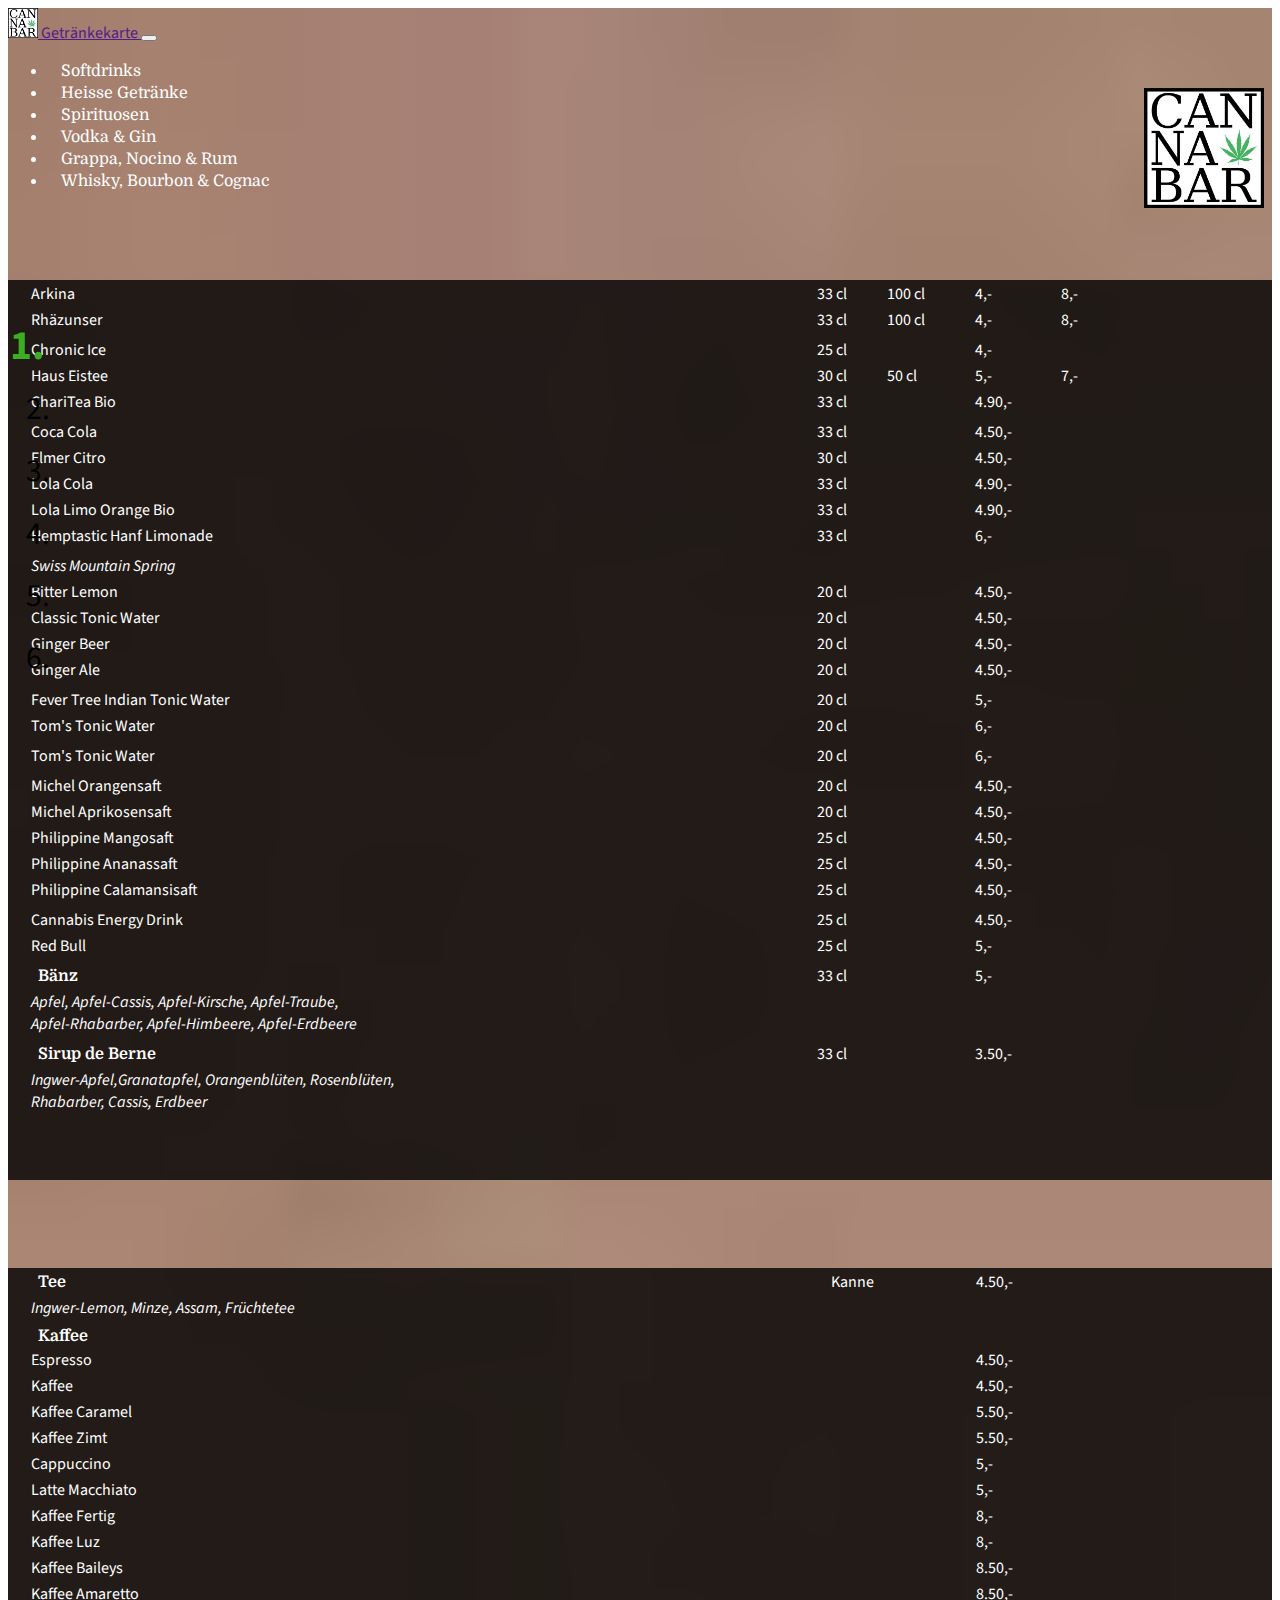
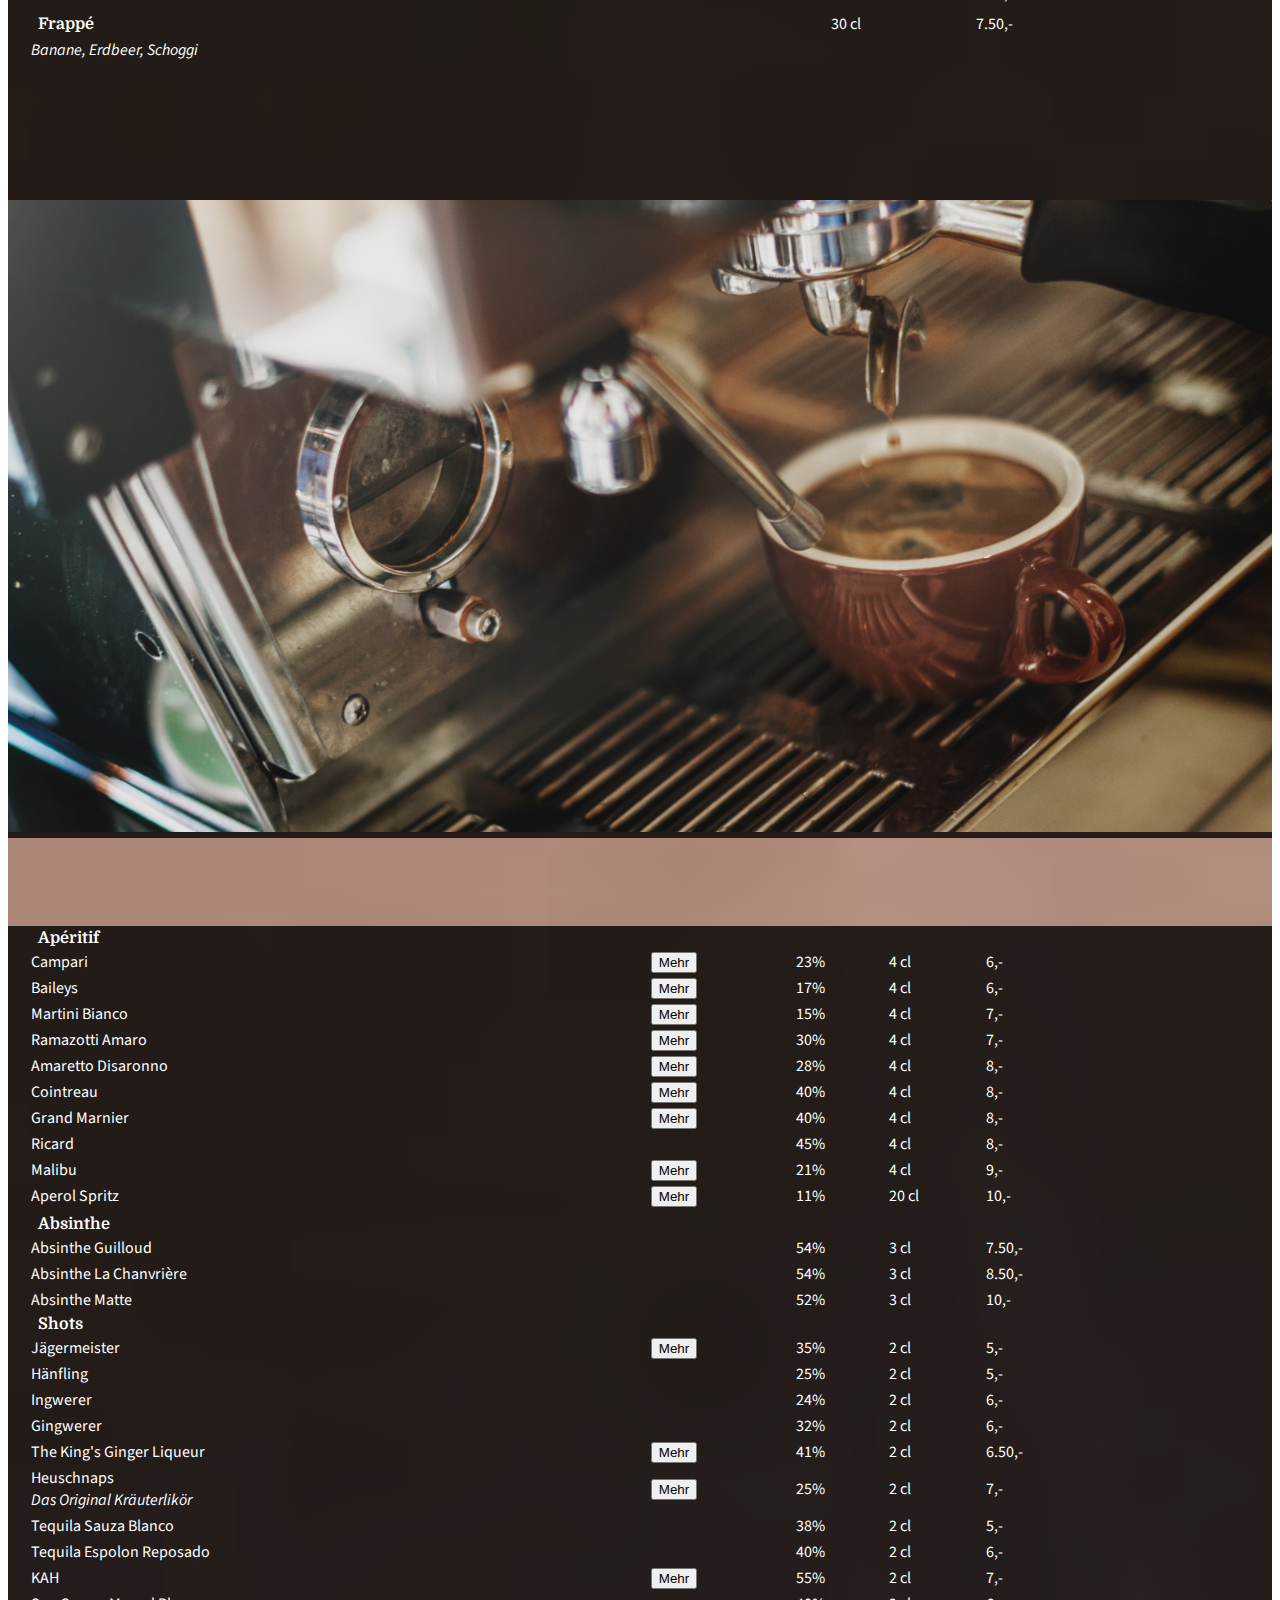
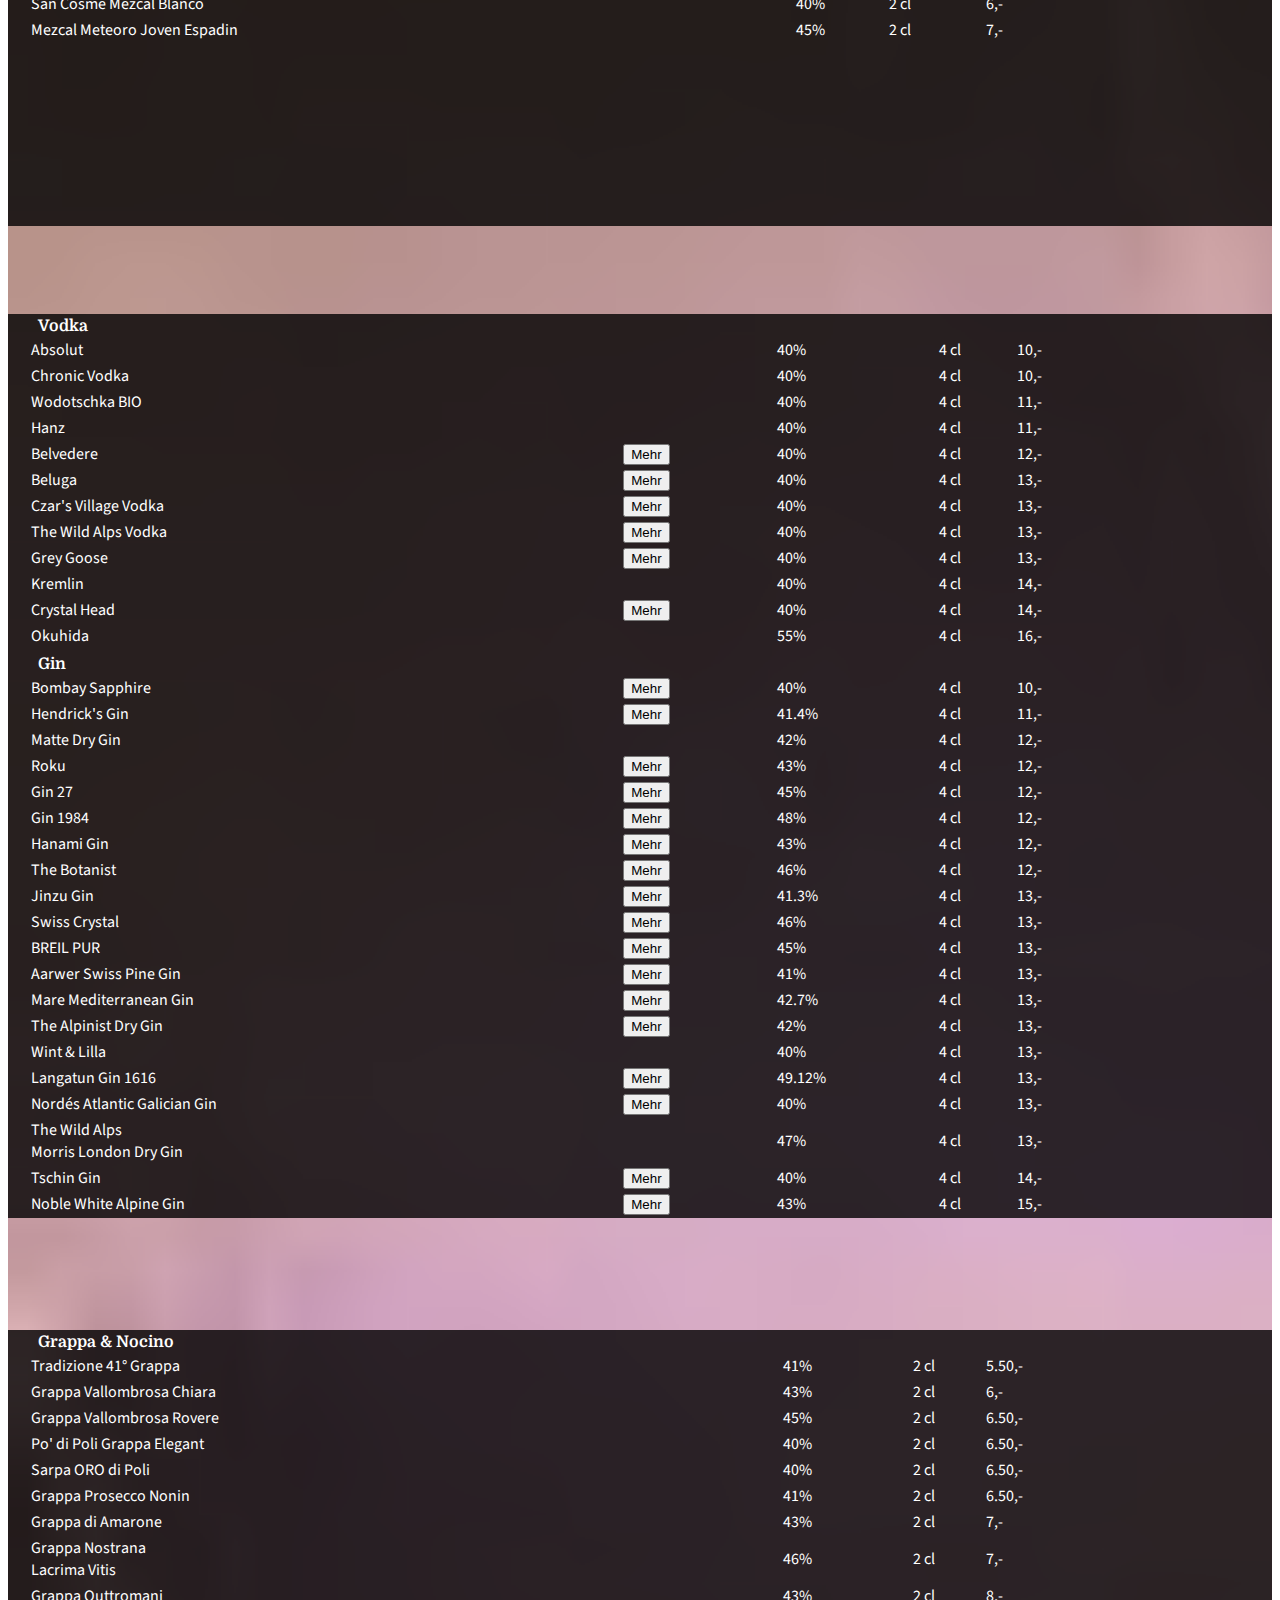
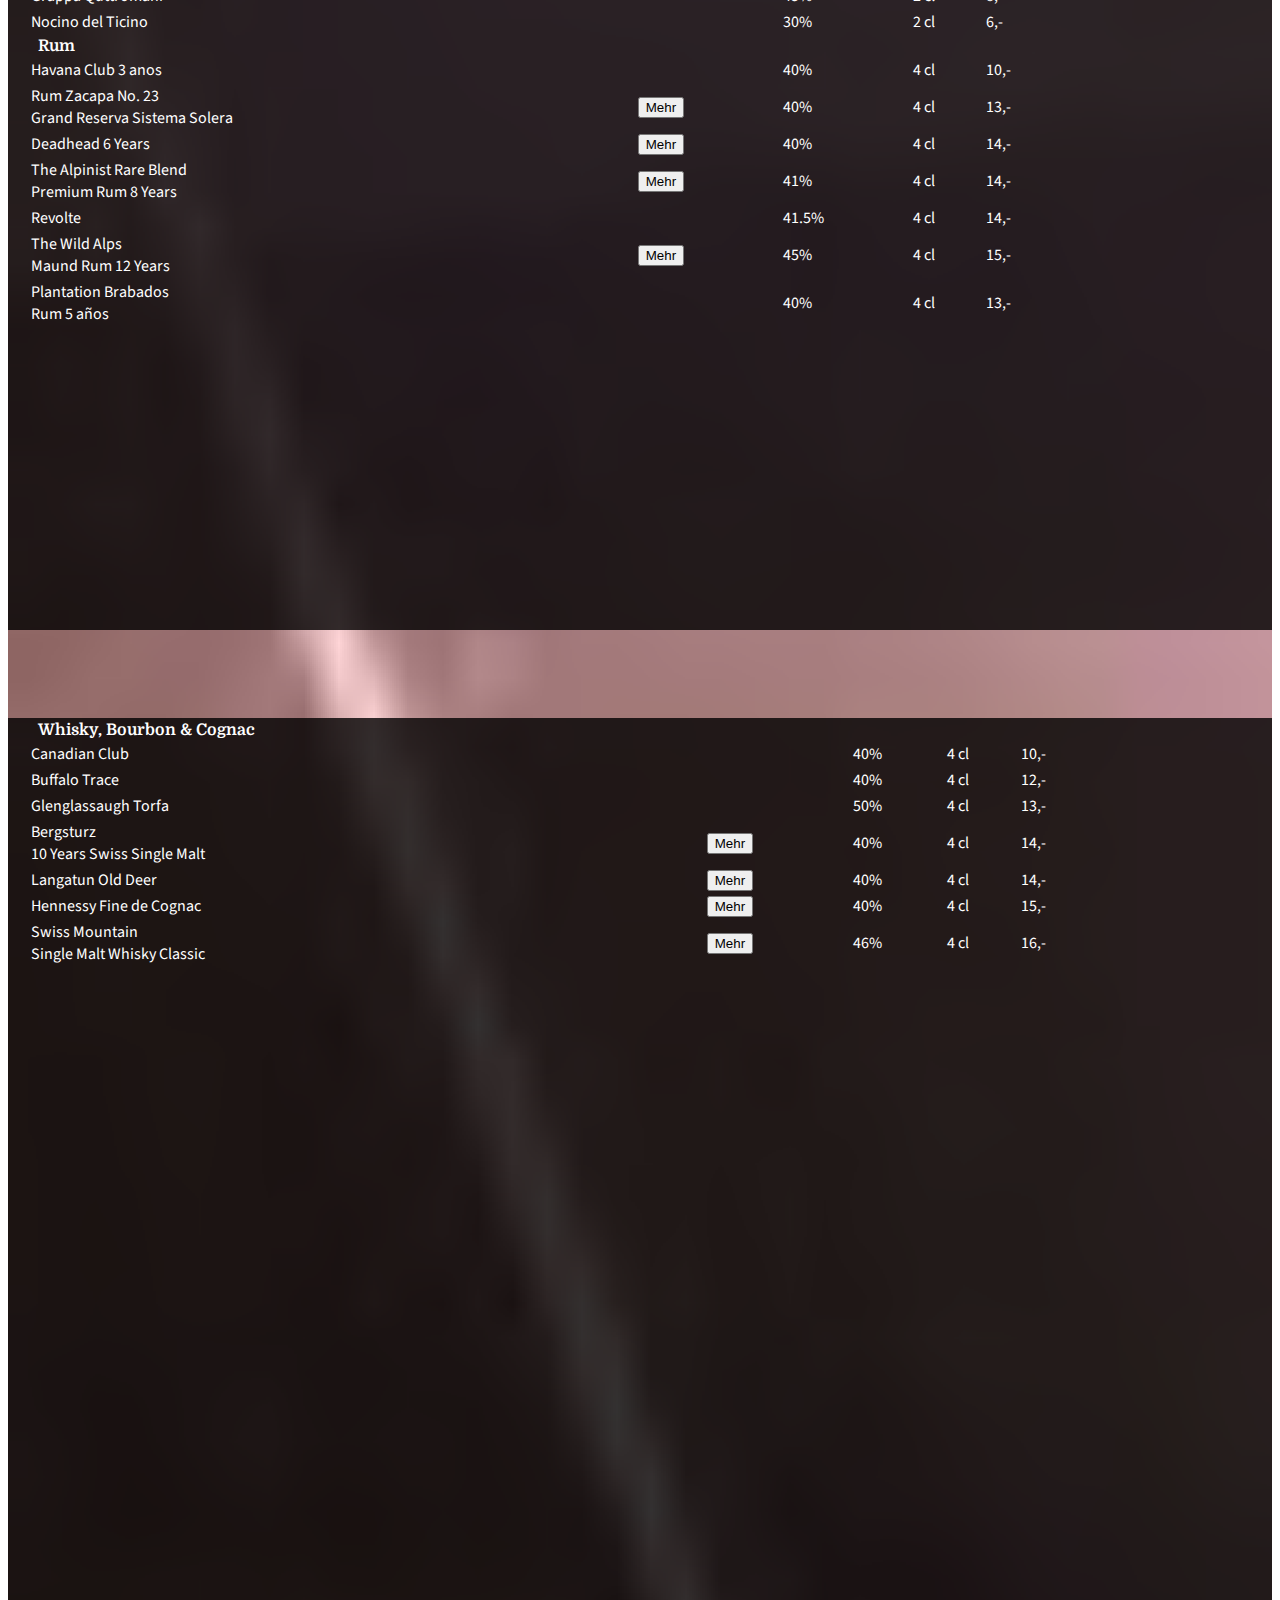
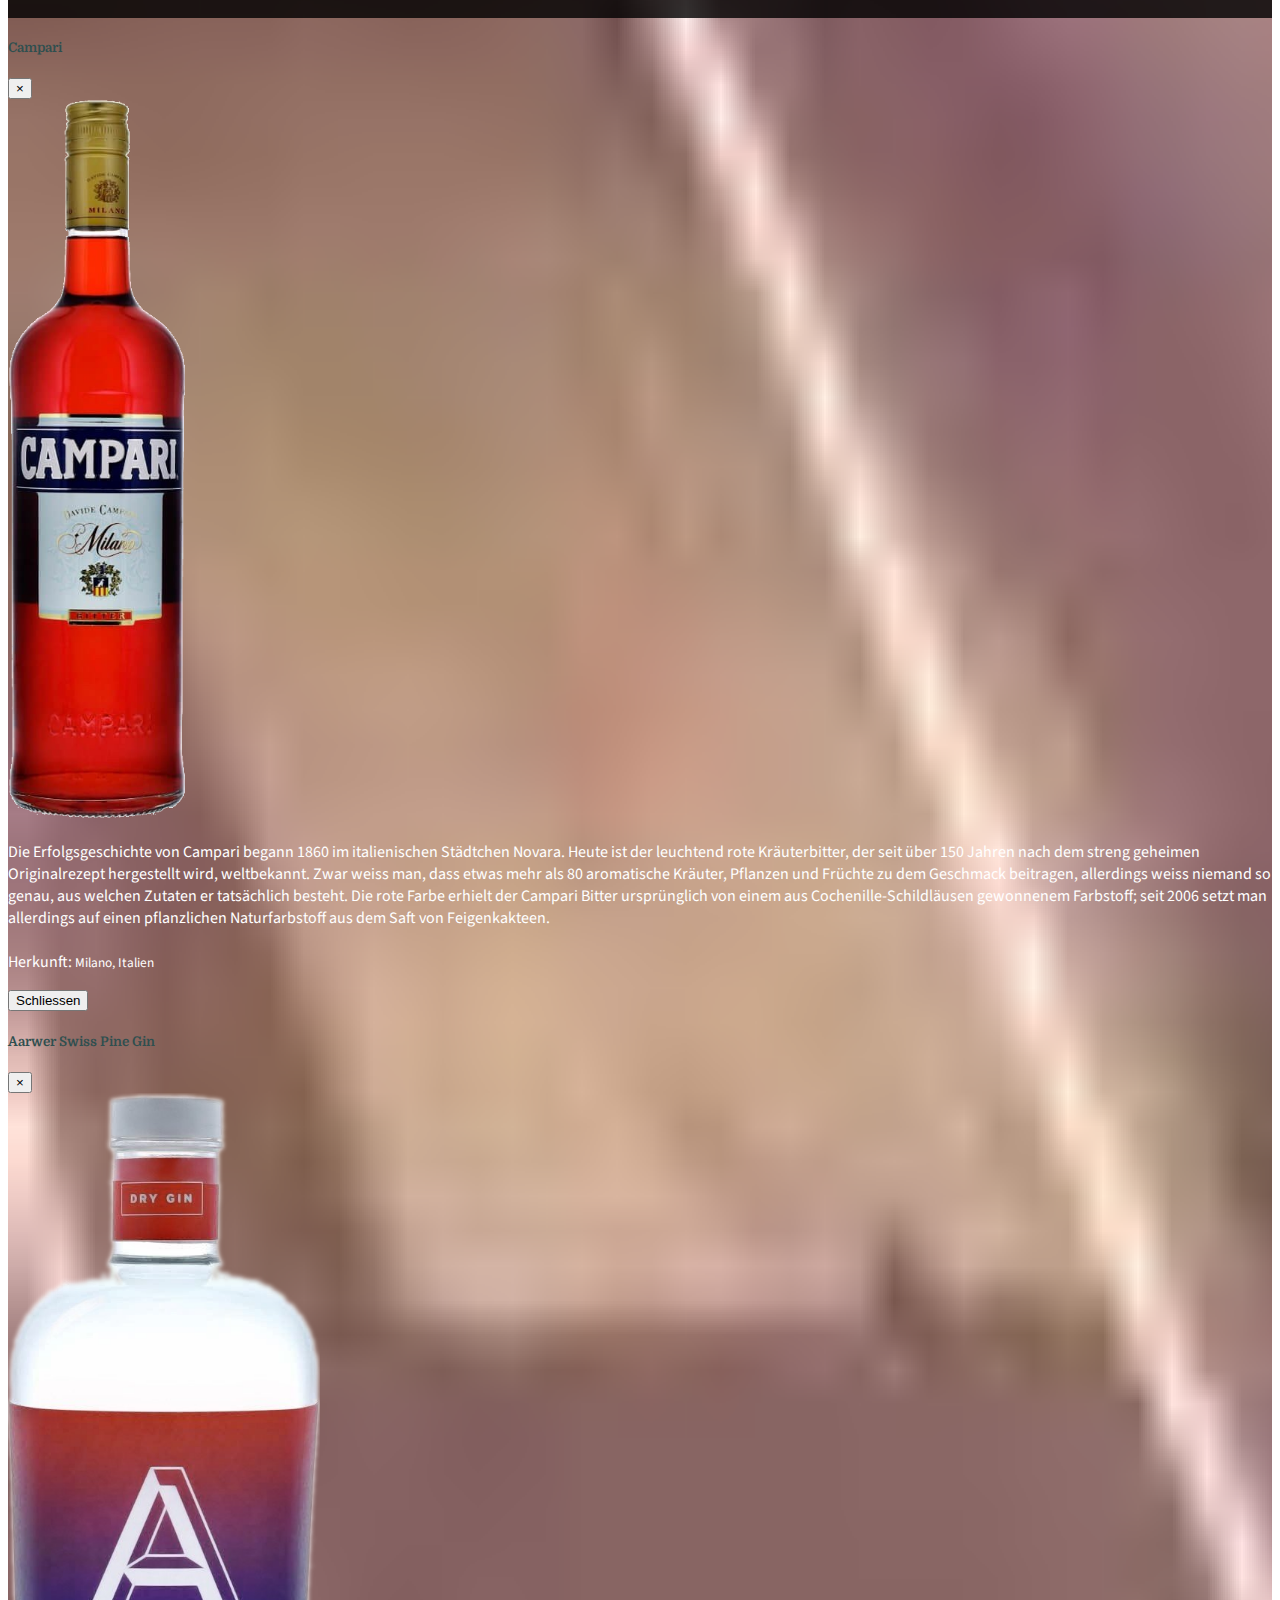
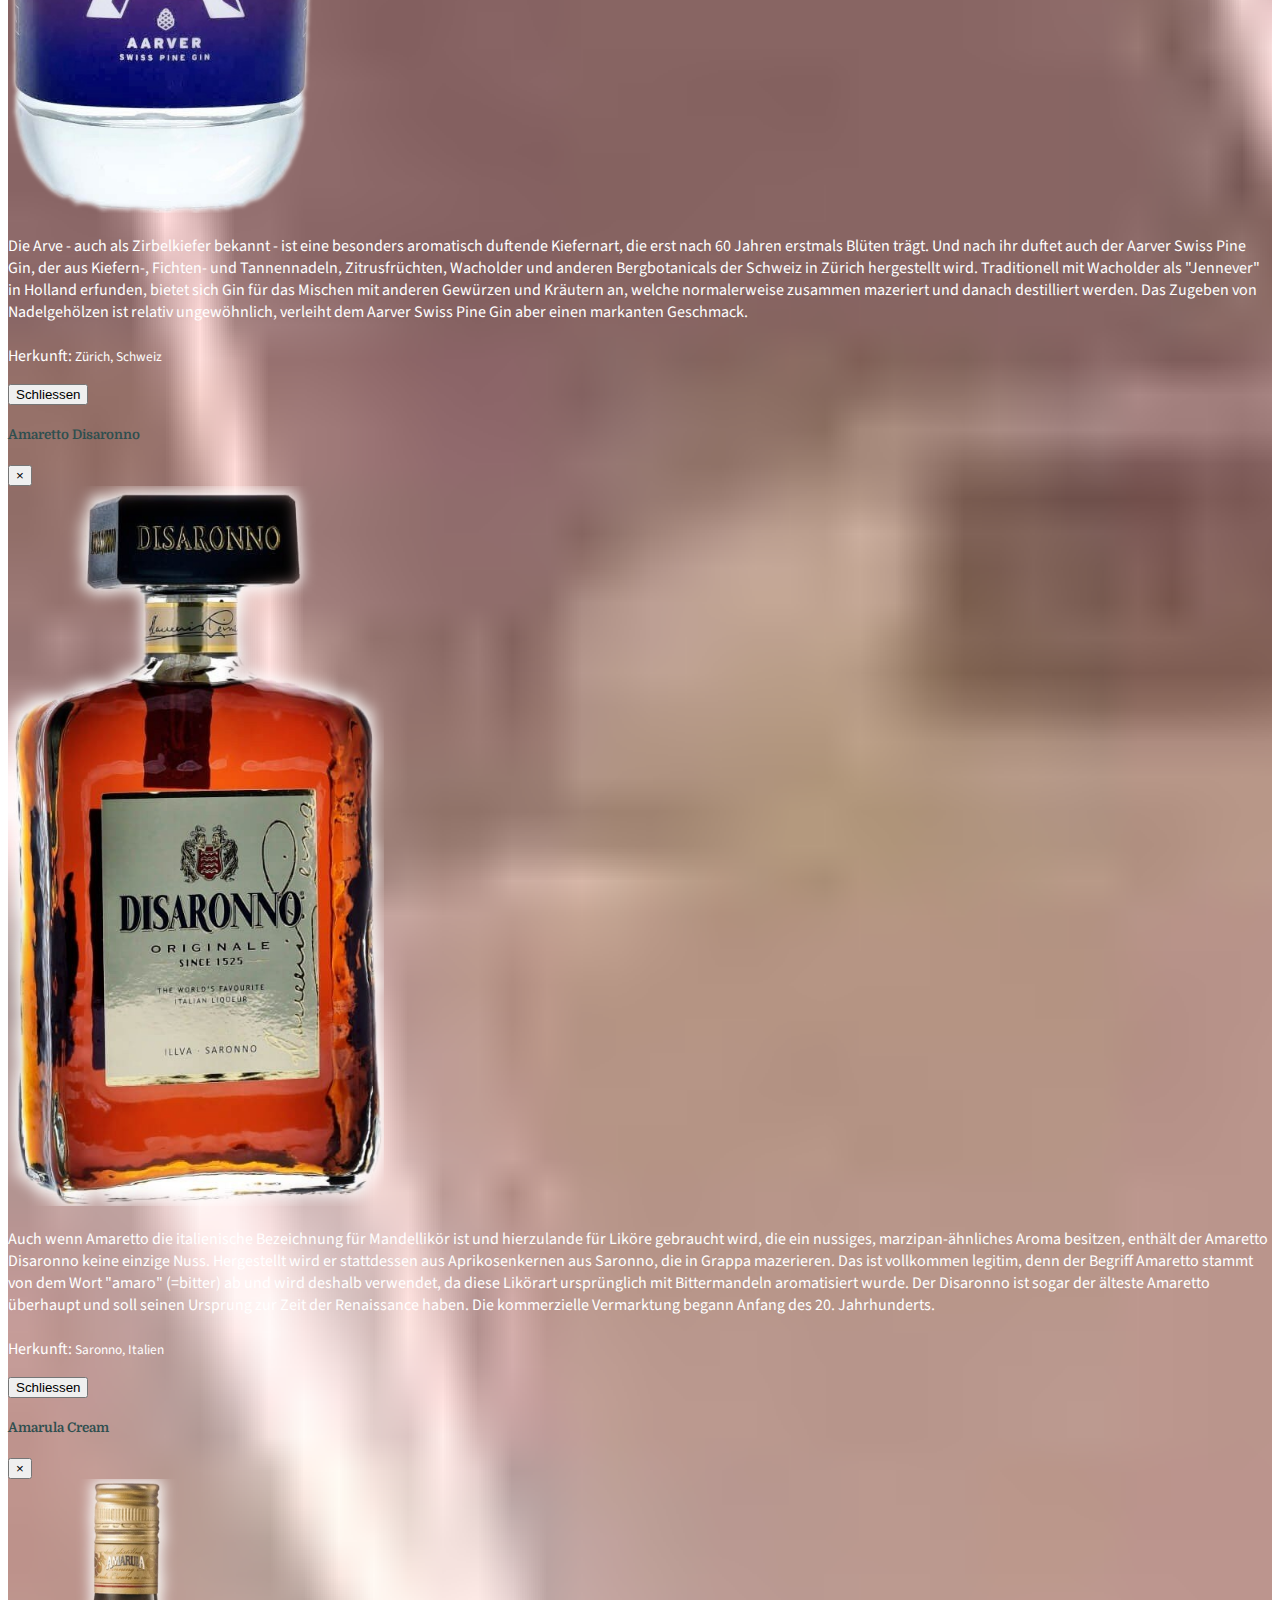
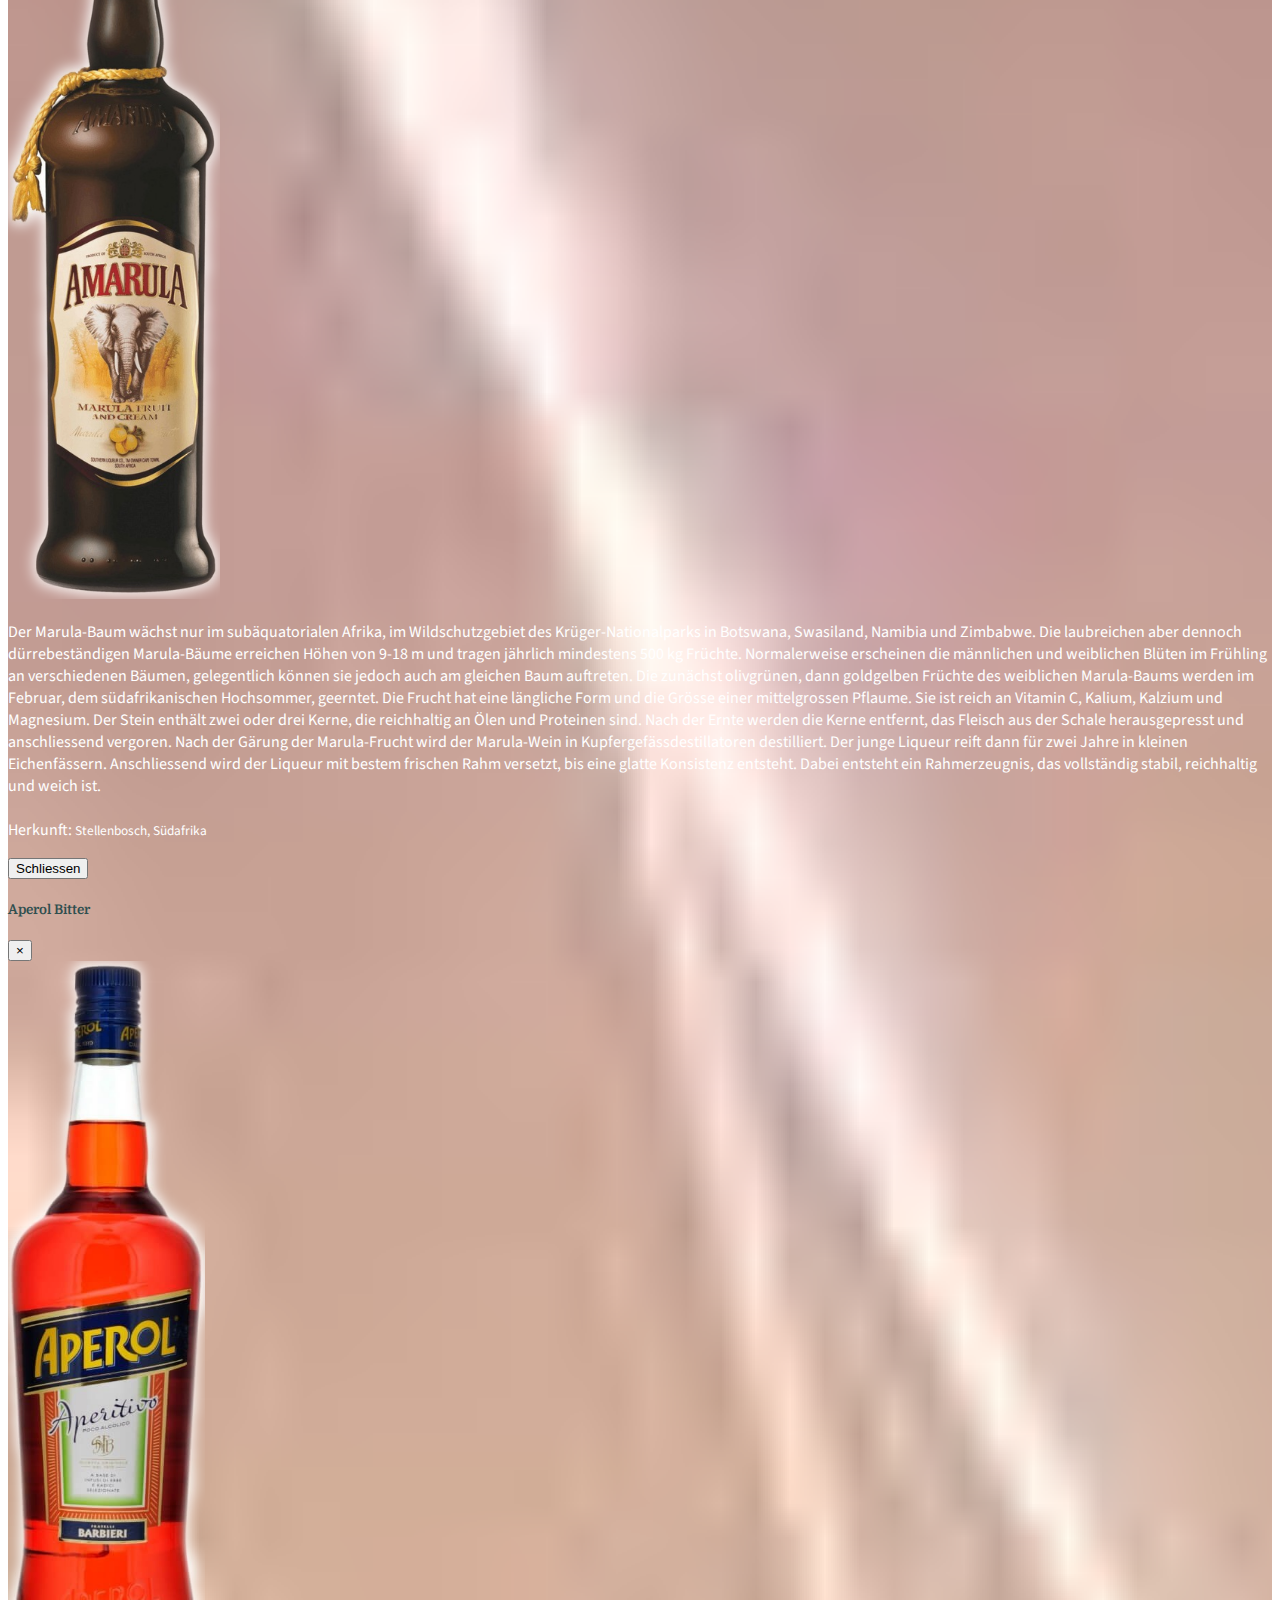
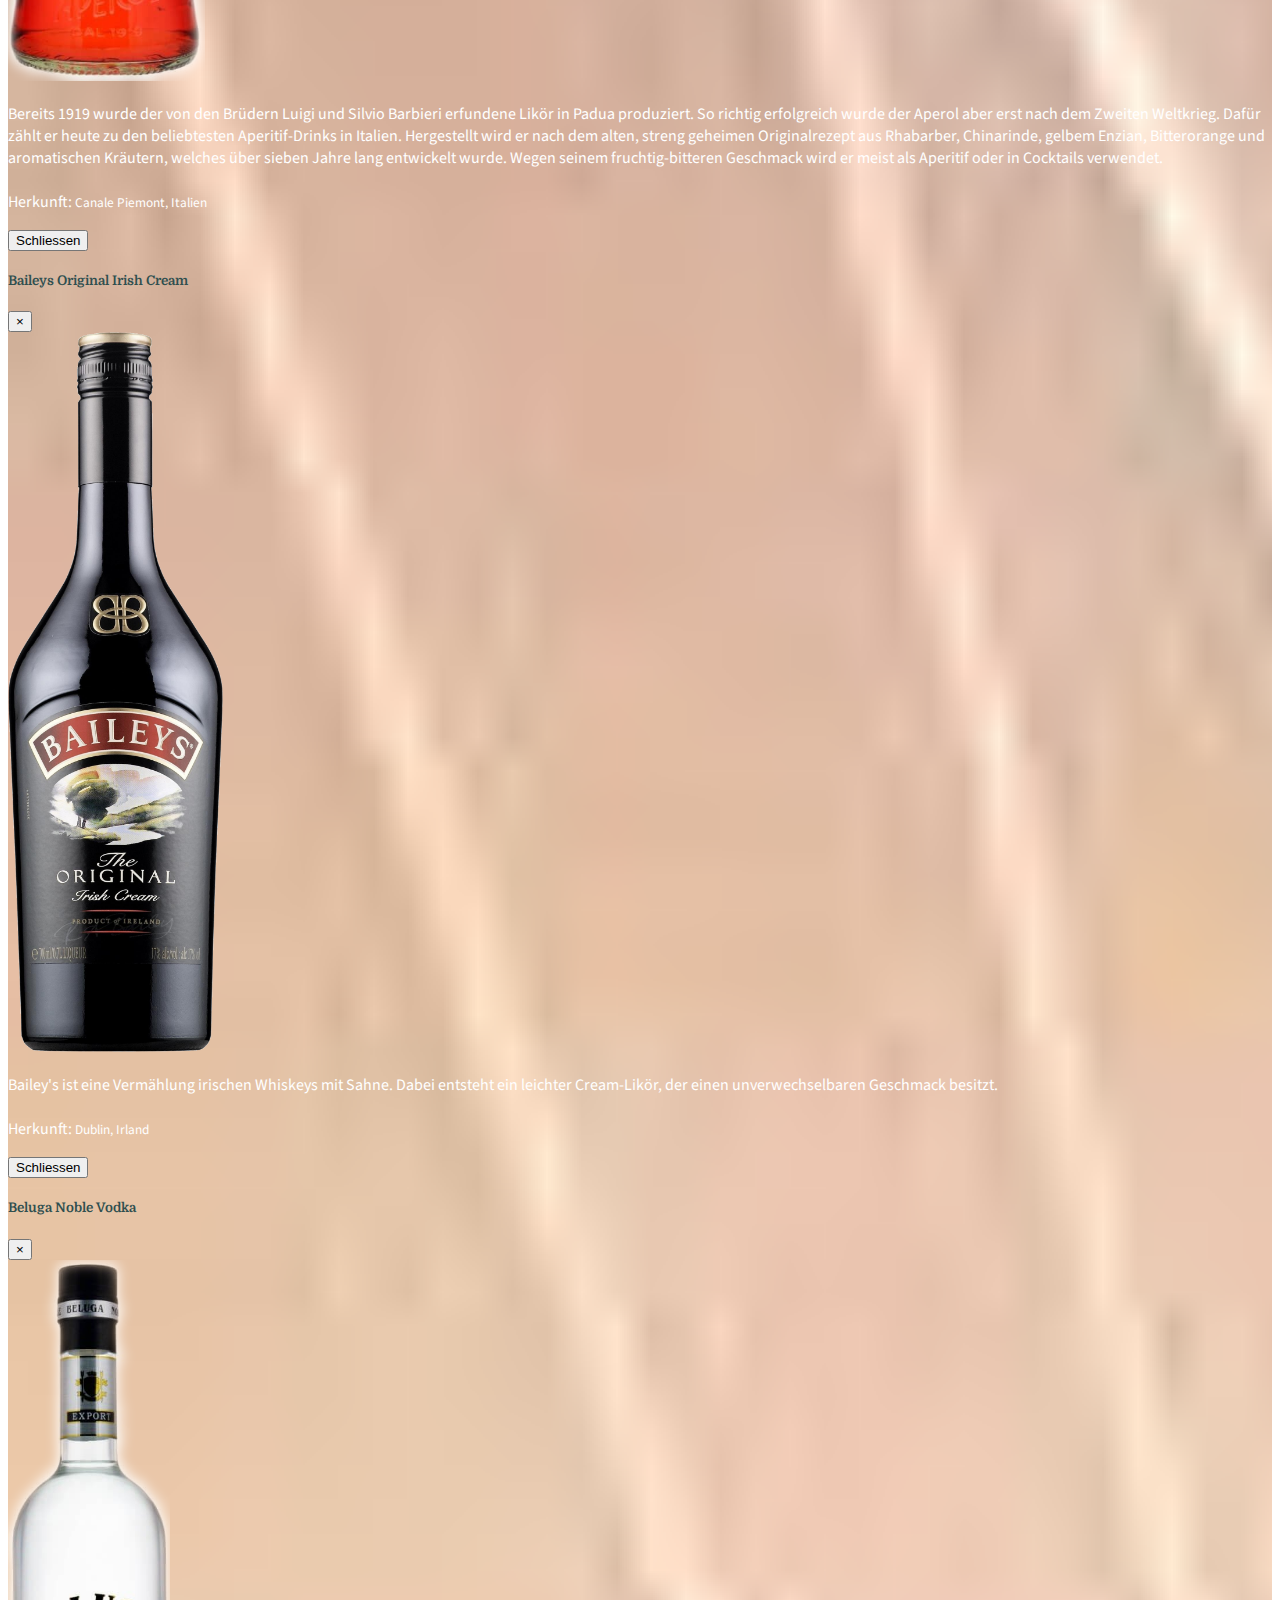
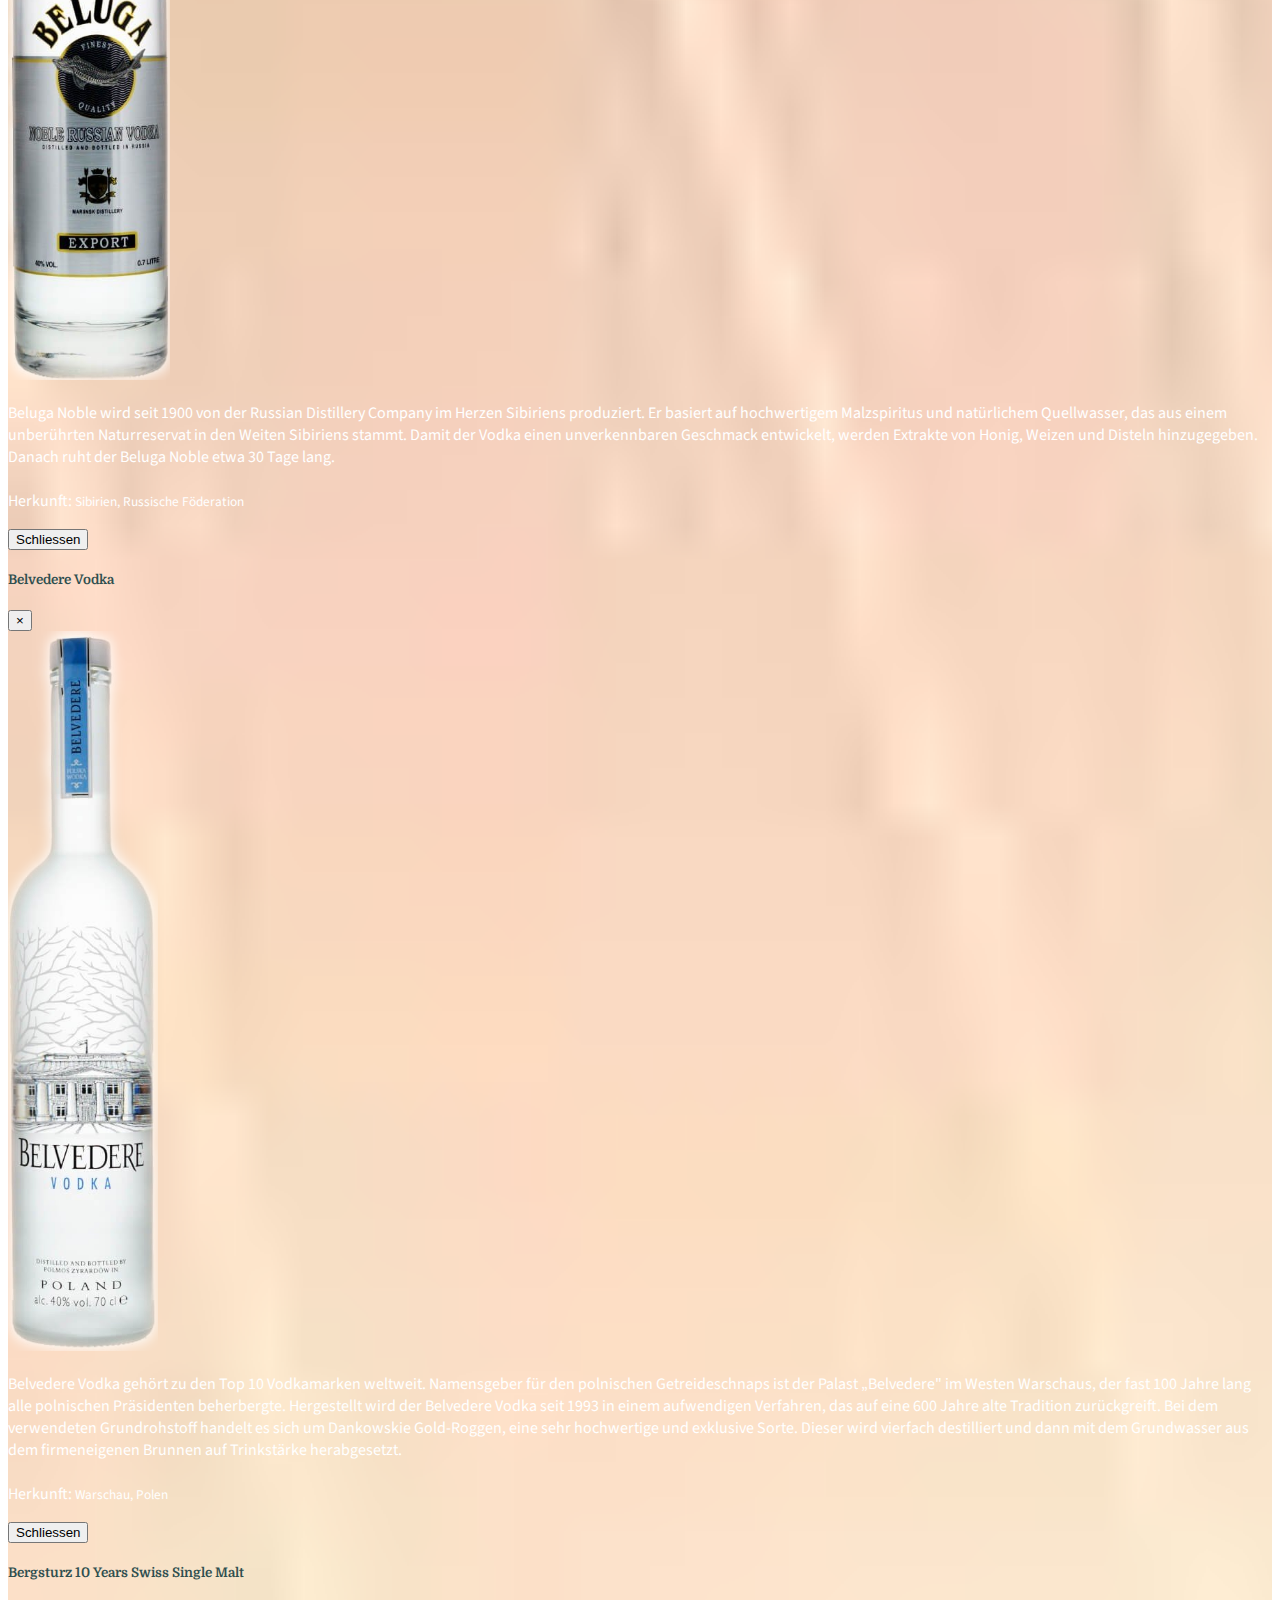
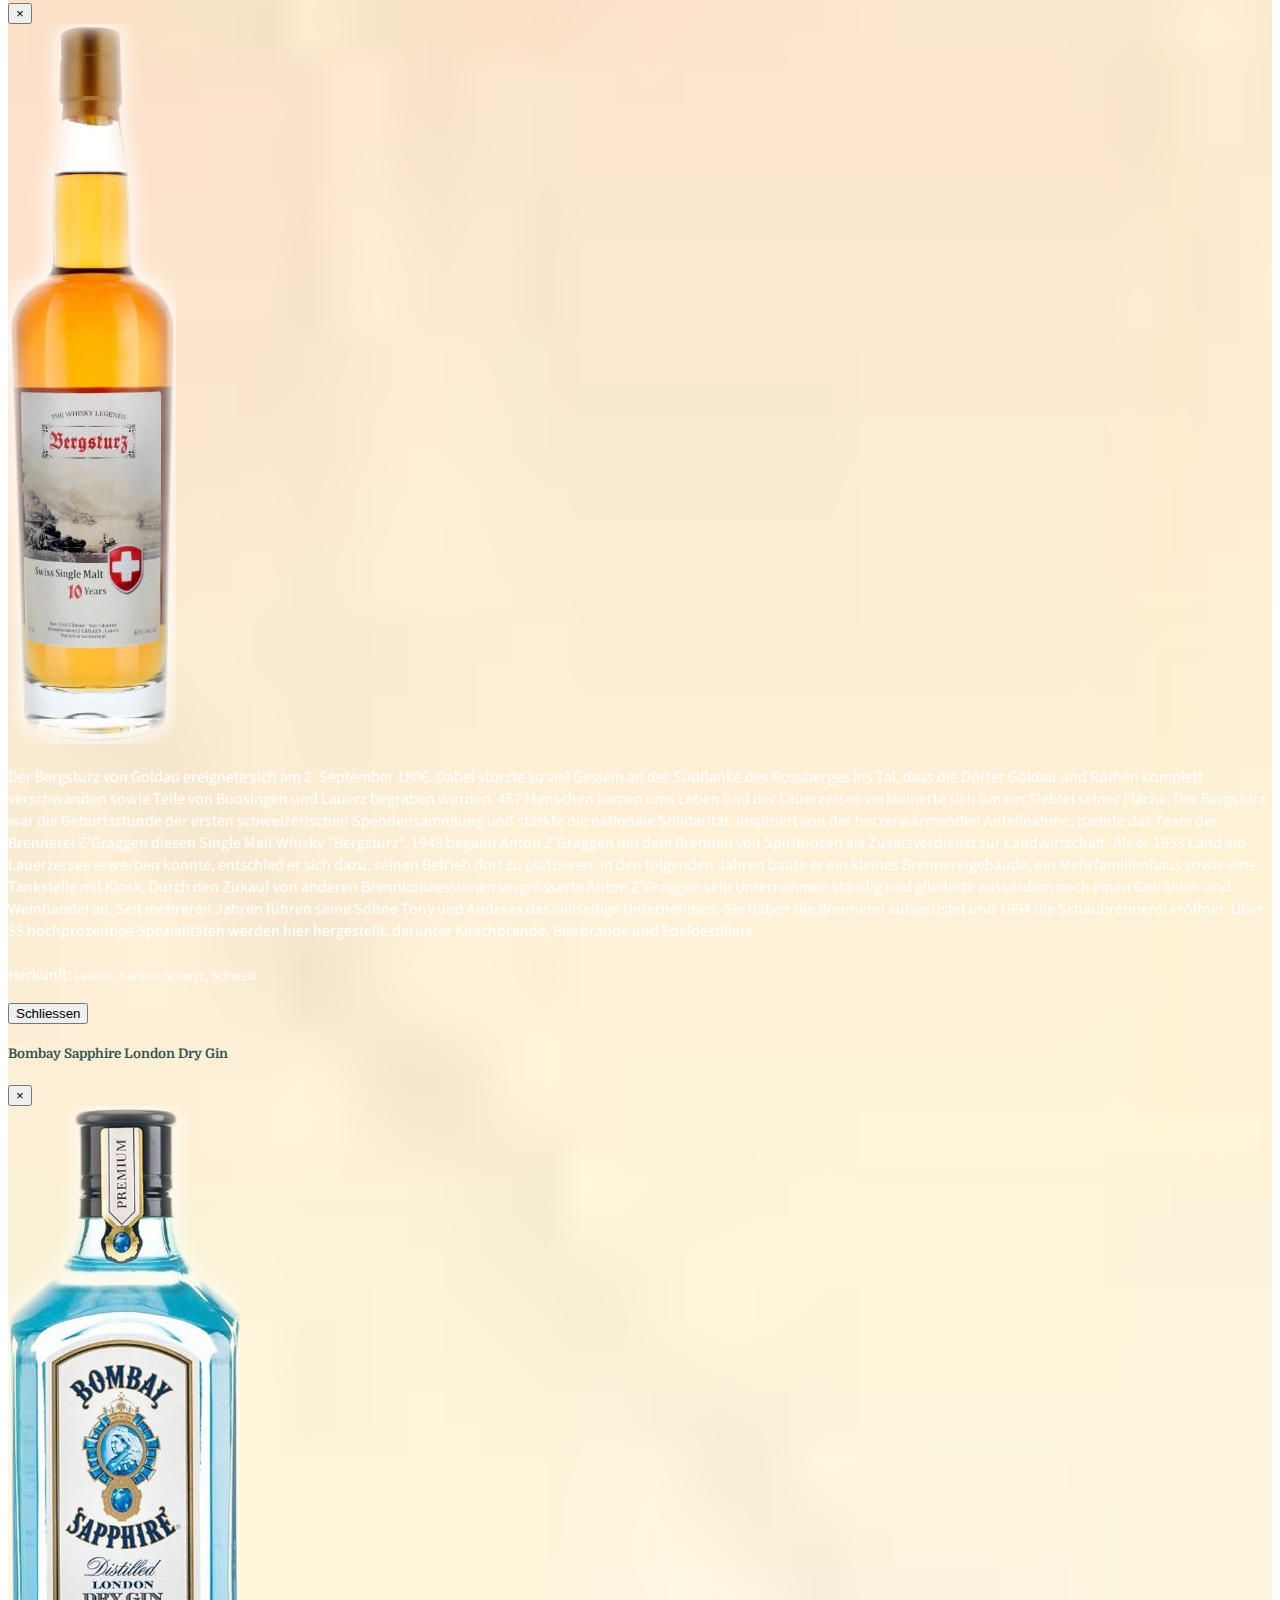
==== commit 9dbb8e41: "media queries, fonts fix" ====
--- a/index-backup.html
+++ b/index-backup.html
@@ -20,11 +20,11 @@
         <img src="./img/logo.jpg" width="30" height="30" class="d-inline-block align-top" alt="Cannabar logo">
         Getränkekarte
       </a>
-      <button class="navbar-toggler" type="button" data-toggle="collapse" data-target="#navbarNav" aria-controls="navbarNav"
-        aria-expanded="true" aria-label="Toggle navigation">
+      <button class="navbar-toggler collapsed" type="button" data-toggle="collapse" data-target="#navbarNav"
+        aria-controls="navbarNav" aria-expanded="true" aria-label="Toggle navigation">
         <span class="navbar-toggler-icon"></span>
       </button>
-      <div class="collapse navbar-collapse navbar-expand-md" id="navbarNav">
+      <div class="collapse navbar-collapse navbar-expand-lg" id="navbarNav">
         <ul class="navbar-nav">
           <li data-target="#drinklist-carousel" data-slide-to="0" class="nav-item active">
             <a>Softdrinks</a>
@@ -65,1065 +65,1122 @@
       <div class="carousel-inner">
         <div class="carousel-item active">
           <!-- Softdrinks -->
-          <table class="drinks-table table-striped">
-            <tbody>
-              <tr>
-                <td class="">Arkina</td>
-                <td class="">33 cl</td>
-                <td class="">100 cl</td>
-                <td class="">4,-</td>
-                <td class="">8,-</td>
-              </tr>
-              <tr>
-                <td class="">Rhäzunser</td>
-                <td class="">33 cl</td>
-                <td class="">100 cl</td>
-                <td class="">4,-</td>
-                <td class="">8,-</td>
-              </tr>
-              <tr>
-                <td></td>
-              </tr>
-              <tr>
-                <td class="">Chronic Ice</td>
-                <td class="">25 cl</td>
-                <td class=""></td>
-                <td class="">4,-</td>
-                <td class=""></td>
-              </tr>
-              <tr>
-                <td class="">Haus Eistee</td>
-                <td class="">30 cl</td>
-                <td class="">50 cl</td>
-                <td class="">5,-</td>
-                <td class="">7,-</td>
-              </tr>
-              <tr>
-                <td class="">ChariTea Bio</td>
-                <td class="">33 cl</td>
-                <td class=""></td>
-                <td class="">4.90,-</td>
-                <td class=""></td>
-              </tr>
-              <tr>
-                <td></td>
-              </tr>
-              <tr>
-                <td class="">Coca Cola</td>
-                <td class="">33 cl</td>
-                <td class=""></td>
-                <td class="">4.50,-</td>
-                <td class=""></td>
-              </tr>
-              <tr>
-                <td class="">Elmer Citro</td>
-                <td class="">30 cl</td>
-                <td class=""></td>
-                <td class="">4.50,-</td>
-                <td class=""></td>
-              </tr>
-              <tr>
-                <td class="">Lola Cola</td>
-                <td class="">33 cl</td>
-                <td class=""></td>
-                <td class="">4.90,-</td>
-                <td class=""></td>
-              </tr>
-              <tr>
-                <td class="">Lola Limo Orange Bio</td>
-                <td class="">33 cl</td>
-                <td class=""></td>
-                <td class="">4.90,-</td>
-                <td class=""></td>
-              </tr>
-              <tr>
-                <td class="">Hemptastic Hanf Limonade</td>
-                <td class="">33 cl</td>
-                <td class=""></td>
-                <td class="">6,-</td>
-                <td class=""></td>
-              </tr>
-              <tr>
-                <td></td>
-              </tr>
-              <tr>
-                <td class="light-text italic-text">Swiss Mountain Spring</td>
-                <td class=""></td>
-                <td class=""></td>
-                <td class=""></td>
-                <td class=""></td>
-              </tr>
-              <tr>
-                <td class="">Bitter Lemon</td>
-                <td class="">20 cl</td>
-                <td class=""></td>
-                <td class="">4.50,-</td>
-                <td class=""></td>
-              </tr>
-              <tr>
-                <td class="">Classic Tonic Water</td>
-                <td class="">20 cl</td>
-                <td class=""></td>
-                <td class="">4.50,-</td>
-                <td class=""></td>
-              </tr>
-              <tr>
-                <td class="">Ginger Beer</td>
-                <td class="">20 cl</td>
-                <td class=""></td>
-                <td class="">4.50,-</td>
-                <td class=""></td>
-              </tr>
-              <tr>
-                <td class="">Ginger Ale</td>
-                <td class="">20 cl</td>
-                <td class=""></td>
-                <td class="">4.50,-</td>
-                <td class=""></td>
-              </tr>
-              <tr>
-                <td></td>
-              </tr>
-              <tr>
-                <td class="">Fever Tree Indian Tonic Water</td>
-                <td class="">20 cl</td>
-                <td class=""></td>
-                <td class="">5,-</td>
-                <td class=""></td>
-              </tr>
-              <tr>
-                <td class="">Tom's Tonic Water</td>
-                <td class="">20 cl</td>
-                <td class=""></td>
-                <td class="">6,-</td>
-                <td class=""></td>
-              </tr>
-              <tr>
-                <td></td>
-              </tr>
-              <tr>
-                <td class="">Tom's Tonic Water</td>
-                <td class="">20 cl</td>
-                <td class=""></td>
-                <td class="">6,-</td>
-                <td class=""></td>
-              </tr>
-              <tr>
-                <td></td>
-              </tr>
-              <tr>
-                <td class="">Michel Orangensaft</td>
-                <td class="">20 cl</td>
-                <td class=""></td>
-                <td class="">4.50,-</td>
-                <td class=""></td>
-              </tr>
-              <tr>
-                <td class="">Michel Aprikosensaft</td>
-                <td class="">20 cl</td>
-                <td class=""></td>
-                <td class="">4.50,-</td>
-                <td class=""></td>
-              </tr>
-              <tr>
-                <td class="">Philippine Mangosaft</td>
-                <td class="">25 cl</td>
-                <td class=""></td>
-                <td class="">4.50,-</td>
-                <td class=""></td>
-              </tr>
-              <tr>
-                <td class="">Philippine Ananassaft</td>
-                <td class="">25 cl</td>
-                <td class=""></td>
-                <td class="">4.50,-</td>
-                <td class=""></td>
-              </tr>
-              <tr>
-                <td class="">Philippine Calamansisaft</td>
-                <td class="">25 cl</td>
-                <td class=""></td>
-                <td class="">4.50,-</td>
-                <td class=""></td>
-              </tr>
-              <tr>
-                <td></td>
-              </tr>
-              <tr>
-                <td class="">Cannabis Energy Drink</td>
-                <td class="">25 cl</td>
-                <td class=""></td>
-                <td class="">4.50,-</td>
-                <td class=""></td>
-              </tr>
-              <tr>
-                <td class="">Red Bull</td>
-                <td class="">25 cl</td>
-                <td class=""></td>
-                <td class="">5,-</td>
-                <td class=""></td>
-              </tr>
-              <tr>
-                <td></td>
-              </tr>
-              <tr>
-                <td class="table-head">Bänz</td>
-                <td class="">33 cl</td>
-                <td class=""></td>
-                <td class="">5,-</td>
-                <td class=""></td>
-              </tr>
-              <tr>
-                <td class="light-text italic-text">Apfel, Apfel-Cassis, Apfel-Kirsche, Apfel-Traube,
-                  Apfel-Rhabarber, Apfel-Himbeere, Apfel-Erdbeere</td>
-              </tr>
-              <tr>
-                <td></td>
-              </tr>
-              <tr>
-                <td class="table-head">Sirup de Berne</td>
-                <td class="">33 cl</td>
-                <td class=""></td>
-                <td class="">3.50,-</td>
-                <td class=""></td>
-              </tr>
-              <tr>
-                <td class="light-text italic-text">Ingwer-Apfel,Granatapfel, Orangenblüten,
-                  Rosenblüten, Rhabarber, Cassis, Erdbeer</td>
-              </tr>
-            </tbody>
-          </table>
+          <div class="container">
+            <table class="drinks-table table-striped">
+              <tbody>
+                <tr>
+                  <td class="">Arkina</td>
+                  <td class="">33 cl</td>
+                  <td class="">100 cl</td>
+                  <td class="">4,-</td>
+                  <td class="">8,-</td>
+                </tr>
+                <tr>
+                  <td class="">Rhäzunser</td>
+                  <td class="">33 cl</td>
+                  <td class="">100 cl</td>
+                  <td class="">4,-</td>
+                  <td class="">8,-</td>
+                </tr>
+                <tr>
+                  <td></td>
+                </tr>
+                <tr>
+                  <td class="">Chronic Ice</td>
+                  <td class="">25 cl</td>
+                  <td class=""></td>
+                  <td class="">4,-</td>
+                  <td class=""></td>
+                </tr>
+                <tr>
+                  <td class="">Haus Eistee</td>
+                  <td class="">30 cl</td>
+                  <td class="">50 cl</td>
+                  <td class="">5,-</td>
+                  <td class="">7,-</td>
+                </tr>
+                <tr>
+                  <td class="">ChariTea Bio</td>
+                  <td class="">33 cl</td>
+                  <td class=""></td>
+                  <td class="">4.90,-</td>
+                  <td class=""></td>
+                </tr>
+                <tr>
+                  <td></td>
+                </tr>
+                <tr>
+                  <td class="">Coca Cola</td>
+                  <td class="">33 cl</td>
+                  <td class=""></td>
+                  <td class="">4.50,-</td>
+                  <td class=""></td>
+                </tr>
+                <tr>
+                  <td class="">Elmer Citro</td>
+                  <td class="">30 cl</td>
+                  <td class=""></td>
+                  <td class="">4.50,-</td>
+                  <td class=""></td>
+                </tr>
+                <tr>
+                  <td class="">Lola Cola</td>
+                  <td class="">33 cl</td>
+                  <td class=""></td>
+                  <td class="">4.90,-</td>
+                  <td class=""></td>
+                </tr>
+                <tr>
+                  <td class="">Lola Limo Orange Bio</td>
+                  <td class="">33 cl</td>
+                  <td class=""></td>
+                  <td class="">4.90,-</td>
+                  <td class=""></td>
+                </tr>
+                <tr>
+                  <td class="">Hemptastic Hanf Limonade</td>
+                  <td class="">33 cl</td>
+                  <td class=""></td>
+                  <td class="">6,-</td>
+                  <td class=""></td>
+                </tr>
+                <tr>
+                  <td></td>
+                </tr>
+                <tr>
+                  <td class="light-text italic-text">Swiss Mountain Spring</td>
+                  <td class=""></td>
+                  <td class=""></td>
+                  <td class=""></td>
+                  <td class=""></td>
+                </tr>
+                <tr>
+                  <td class="">Bitter Lemon</td>
+                  <td class="">20 cl</td>
+                  <td class=""></td>
+                  <td class="">4.50,-</td>
+                  <td class=""></td>
+                </tr>
+                <tr>
+                  <td class="">Classic Tonic Water</td>
+                  <td class="">20 cl</td>
+                  <td class=""></td>
+                  <td class="">4.50,-</td>
+                  <td class=""></td>
+                </tr>
+                <tr>
+                  <td class="">Ginger Beer</td>
+                  <td class="">20 cl</td>
+                  <td class=""></td>
+                  <td class="">4.50,-</td>
+                  <td class=""></td>
+                </tr>
+                <tr>
+                  <td class="">Ginger Ale</td>
+                  <td class="">20 cl</td>
+                  <td class=""></td>
+                  <td class="">4.50,-</td>
+                  <td class=""></td>
+                </tr>
+                <tr>
+                  <td></td>
+                </tr>
+                <tr>
+                  <td class="">Fever Tree Indian Tonic Water</td>
+                  <td class="">20 cl</td>
+                  <td class=""></td>
+                  <td class="">5,-</td>
+                  <td class=""></td>
+                </tr>
+                <tr>
+                  <td class="">Tom's Tonic Water</td>
+                  <td class="">20 cl</td>
+                  <td class=""></td>
+                  <td class="">6,-</td>
+                  <td class=""></td>
+                </tr>
+                <tr>
+                  <td></td>
+                </tr>
+                <tr>
+                  <td class="">Tom's Tonic Water</td>
+                  <td class="">20 cl</td>
+                  <td class=""></td>
+                  <td class="">6,-</td>
+                  <td class=""></td>
+                </tr>
+                <tr>
+                  <td></td>
+                </tr>
+                <tr>
+                  <td class="">Michel Orangensaft</td>
+                  <td class="">20 cl</td>
+                  <td class=""></td>
+                  <td class="">4.50,-</td>
+                  <td class=""></td>
+                </tr>
+                <tr>
+                  <td class="">Michel Aprikosensaft</td>
+                  <td class="">20 cl</td>
+                  <td class=""></td>
+                  <td class="">4.50,-</td>
+                  <td class=""></td>
+                </tr>
+                <tr>
+                  <td class="">Philippine Mangosaft</td>
+                  <td class="">25 cl</td>
+                  <td class=""></td>
+                  <td class="">4.50,-</td>
+                  <td class=""></td>
+                </tr>
+                <tr>
+                  <td class="">Philippine Ananassaft</td>
+                  <td class="">25 cl</td>
+                  <td class=""></td>
+                  <td class="">4.50,-</td>
+                  <td class=""></td>
+                </tr>
+                <tr>
+                  <td class="">Philippine Calamansisaft</td>
+                  <td class="">25 cl</td>
+                  <td class=""></td>
+                  <td class="">4.50,-</td>
+                  <td class=""></td>
+                </tr>
+                <tr>
+                  <td></td>
+                </tr>
+                <tr>
+                  <td class="">Cannabis Energy Drink</td>
+                  <td class="">25 cl</td>
+                  <td class=""></td>
+                  <td class="">4.50,-</td>
+                  <td class=""></td>
+                </tr>
+                <tr>
+                  <td class="">Red Bull</td>
+                  <td class="">25 cl</td>
+                  <td class=""></td>
+                  <td class="">5,-</td>
+                  <td class=""></td>
+                </tr>
+                <tr>
+                  <td></td>
+                </tr>
+                <tr>
+                  <td class="table-head">Bänz</td>
+                  <td class="">33 cl</td>
+                  <td class=""></td>
+                  <td class="">5,-</td>
+                  <td class=""></td>
+                </tr>
+                <tr>
+                  <td class="light-text italic-text">Apfel, Apfel-Cassis, Apfel-Kirsche, Apfel-Traube,<br />
+                    Apfel-Rhabarber, Apfel-Himbeere, Apfel-Erdbeere</td>
+                </tr>
+                <tr>
+                  <td></td>
+                </tr>
+                <tr>
+                  <td class="table-head">Sirup de Berne</td>
+                  <td class="">33 cl</td>
+                  <td class=""></td>
+                  <td class="">3.50,-</td>
+                  <td class=""></td>
+                </tr>
+                <tr>
+                  <td class="light-text italic-text">Ingwer-Apfel,Granatapfel, Orangenblüten,
+                    Rosenblüten,<br /> Rhabarber, Cassis, Erdbeer</td>
+                </tr>
+              </tbody>
+            </table>
+          </div>
           <img src="./img/logo.jpg" alt="" class="logo d-none d-sm-none d-md-block">
           <!-- <img src="./drinks.jpg" alt="" class="drinks-img d-none d-sm-none d-md-block img-fluid"> -->
           <!-- <img src="./baenz_logo.jpg" alt="" class="baenz-logo d-none d-sm-none d-md-block img-fluid">
               <img src="./Logo_sirupier.png" alt="" class="sirupier-logo d-none d-sm-none d-md-block img-fluid">
               <img src="./sms-logo.png" alt="" class="sms-logo d-none d-sm-none d-md-block img-fluid"> -->
+
         </div>
 
         <!-- Heisse Getraenke -->
         <div class="carousel-item">
-          <table class="drinks-table table-striped">
-            <tbody>
-              <tr>
-                <td class="table-head">Tee</td>
-                <td class="">Kanne</td>
-                <td class=""></td>
-                <td class="">4.50,-</td>
-                <td class=""></td>
-              </tr>
-              <tr>
-                <td class="light-text italic-text">Ingwer-Lemon, Minze, Assam, Früchtetee</td>
-              </tr>
-              <tr>
-                <td></td>
-              </tr>
-              <tr>
-                <td class="table-head">Kaffee</td>
-              </tr>
-              <tr>
-                <td class="">Espresso</td>
-                <td class=""></td>
-                <td class=""></td>
-                <td class="">4.50,-</td>
-                <td class=""></td>
-              </tr>
-              <tr>
-                <td class="">Kaffee</td>
-                <td class=""></td>
-                <td class=""></td>
-                <td class="">4.50,-</td>
-                <td class=""></td>
-              </tr>
-              <tr>
-                <td class="">Kaffee Caramel</td>
-                <td class=""></td>
-                <td class=""></td>
-                <td class="">5.50,-</td>
-                <td class=""></td>
-              </tr>
-              <tr>
-                <td class="">Kaffee Zimt</td>
-                <td class=""></td>
-                <td class=""></td>
-                <td class="">5.50,-</td>
-                <td class=""></td>
-              </tr>
-              <tr>
-                <td class="">Cappuccino</td>
-                <td class=""></td>
-                <td class=""></td>
-                <td class="">5,-</td>
-                <td class=""></td>
-              </tr>
-              <tr>
-                <td class="">Latte Macchiato</td>
-                <td class=""></td>
-                <td class=""></td>
-                <td class="">5,-</td>
-                <td class=""></td>
-              </tr>
-              <tr>
-                <td class="">Kaffee Fertig</td>
-                <td class=""></td>
-                <td class=""></td>
-                <td class="">8,-</td>
-                <td class=""></td>
-              </tr>
-              <tr>
-                <td class="">Kaffee Luz</td>
-                <td class=""></td>
-                <td class=""></td>
-                <td class="">8,-</td>
-                <td class=""></td>
-              </tr>
-              <tr>
-                <td class="">Kaffee Baileys</td>
-                <td class=""></td>
-                <td class=""></td>
-                <td class="">8.50,-</td>
-                <td class=""></td>
-              </tr>
-              <tr>
-                <td class="">Kaffee Amaretto</td>
-                <td class=""></td>
-                <td class=""></td>
-                <td class="">8.50,-</td>
-                <td class=""></td>
-              </tr>
-              <tr>
-                <td></td>
-              </tr>
-              <tr>
-                <td class="table-head">Frappé</td>
-                <td class="">30 cl</td>
-                <td class=""></td>
-                <td class="">7.50,-</td>
-                <td class=""></td>
-              </tr>
-              <tr>
-                <td class="light-text italic-text">Banane, Erdbeer, Schoggi</td>
-              </tr>
-            </tbody>
-          </table>
+          <div class="container">
+            <table class="drinks-table table-striped">
+              <tbody>
+                <tr>
+                  <td class="table-head">Tee</td>
+                  <td class="">Kanne</td>
+                  <td class=""></td>
+                  <td class="">4.50,-</td>
+                  <td class=""></td>
+                </tr>
+                <tr>
+                  <td class="light-text italic-text">Ingwer-Lemon, Minze, Assam, Früchtetee</td>
+                </tr>
+                <tr>
+                  <td></td>
+                </tr>
+                <tr>
+                  <td class="table-head">Kaffee</td>
+                </tr>
+                <tr>
+                  <td class="">Espresso</td>
+                  <td class=""></td>
+                  <td class=""></td>
+                  <td class="">4.50,-</td>
+                  <td class=""></td>
+                </tr>
+                <tr>
+                  <td class="">Kaffee</td>
+                  <td class=""></td>
+                  <td class=""></td>
+                  <td class="">4.50,-</td>
+                  <td class=""></td>
+                </tr>
+                <tr>
+                  <td class="">Kaffee Caramel</td>
+                  <td class=""></td>
+                  <td class=""></td>
+                  <td class="">5.50,-</td>
+                  <td class=""></td>
+                </tr>
+                <tr>
+                  <td class="">Kaffee Zimt</td>
+                  <td class=""></td>
+                  <td class=""></td>
+                  <td class="">5.50,-</td>
+                  <td class=""></td>
+                </tr>
+                <tr>
+                  <td class="">Cappuccino</td>
+                  <td class=""></td>
+                  <td class=""></td>
+                  <td class="">5,-</td>
+                  <td class=""></td>
+                </tr>
+                <tr>
+                  <td class="">Latte Macchiato</td>
+                  <td class=""></td>
+                  <td class=""></td>
+                  <td class="">5,-</td>
+                  <td class=""></td>
+                </tr>
+                <tr>
+                  <td class="">Kaffee Fertig</td>
+                  <td class=""></td>
+                  <td class=""></td>
+                  <td class="">8,-</td>
+                  <td class=""></td>
+                </tr>
+                <tr>
+                  <td class="">Kaffee Luz</td>
+                  <td class=""></td>
+                  <td class=""></td>
+                  <td class="">8,-</td>
+                  <td class=""></td>
+                </tr>
+                <tr>
+                  <td class="">Kaffee Baileys</td>
+                  <td class=""></td>
+                  <td class=""></td>
+                  <td class="">8.50,-</td>
+                  <td class=""></td>
+                </tr>
+                <tr>
+                  <td class="">Kaffee Amaretto</td>
+                  <td class=""></td>
+                  <td class=""></td>
+                  <td class="">8.50,-</td>
+                  <td class=""></td>
+                </tr>
+                <tr>
+                  <td></td>
+                </tr>
+                <tr>
+                  <td class="table-head">Frappé</td>
+                  <td class="">30 cl</td>
+                  <td class=""></td>
+                  <td class="">7.50,-</td>
+                  <td class=""></td>
+                </tr>
+                <tr>
+                  <td class="light-text italic-text">Banane, Erdbeer, Schoggi</td>
+                </tr>
+              </tbody>
+            </table>
+          </div>
           <img src="./img/logo.jpg" alt="" class="logo d-none d-sm-none d-md-block">
           <img src="./img/attractive-bar-barista-296888.jpg" alt="" class="coffee-menu-img">
         </div>
 
         <!-- Spirituosen -->
         <div class="carousel-item">
-          <table class="drinks-table table-striped">
-            <tbody>
-              <tr>
-                <td class="table-head">Apéritif</td>
-              </tr>
-              <tr>
-                <td class="">Campari</td>
-                <td class=""><button type="button" class="btn btn-sm btn-secondary" data-toggle="modal" data-target="#campariModal">
-                    Mehr
-                  </button></td>
-                <td class="">23%</td>
-                <td class="">4 cl</td>
-                <td class="">6,-</td>
-              </tr>
-              <tr>
-                <td class="">Baileys</td>
-                <td class=""><button type="button" class="btn btn-sm btn-secondary" data-toggle="modal" data-target="#baileysModal">
-                    Mehr
-                  </button></td>
-                <td class="">17%</td>
-                <td class="">4 cl</td>
-                <td class="">6,-</td>
-              </tr>
-              <tr>
-                <td class="">Martini Bianco</td>
-                <td class=""><button type="button" class="btn btn-sm btn-secondary" data-toggle="modal" data-target="#martiniModal">
-                    Mehr
-                  </button></td>
-                <td class="">15%</td>
-                <td class="">4 cl</td>
-                <td class="">7,-</td>
-              </tr>
-              <tr>
-                <td class="">Ramazotti Amaro</td>
-                <td class=""><button type="button" class="btn btn-sm btn-secondary" data-toggle="modal" data-target="#ramazzottiModal">
-                    Mehr
-                  </button></td>
-                <td class="">30%</td>
-                <td class="">4 cl</td>
-                <td class="">7,-</td>
-              </tr>
-              <tr>
-                <td class="">Amaretto Disaronno</td>
-                <td class=""><button type="button" class="btn btn-sm btn-secondary" data-toggle="modal" data-target="#amarettoModal">
-                    Mehr
-                  </button></td>
-                <td class="">28%</td>
-                <td class="">4 cl</td>
-                <td class="">8,-</td>
-              </tr>
-              <tr>
-                <td class="">Cointreau</td>
-                <td class=""><button type="button" class="btn btn-sm btn-secondary" data-toggle="modal" data-target="#cointreauModal">
-                    Mehr
-                  </button></td>
-                <td class="">40%</td>
-                <td class="">4 cl</td>
-                <td class="">8,-</td>
-              </tr>
-              <tr>
-                <td class="">Grand Marnier</td>
-                <td class=""><button type="button" class="btn btn-sm btn-secondary" data-toggle="modal" data-target="#marnierModal">
-                    Mehr
-                  </button></td>
-                <td class="">40%</td>
-                <td class="">4 cl</td>
-                <td class="">8,-</td>
-              </tr>
-              <tr>
-                <td class="">Ricard</td>
-                <td class=""></td>
-                <td class="">45%</td>
-                <td class="">4 cl</td>
-                <td class="">8,-</td>
-              </tr>
-              <tr>
-                <td class="">Malibu</td>
-                <td class=""><button type="button" class="btn btn-sm btn-secondary" data-toggle="modal" data-target="#malibuModal">
-                    Mehr
-                  </button></td>
-                <td class="">21%</td>
-                <td class="">4 cl</td>
-                <td class="">9,-</td>
-              </tr>
-              <tr>
-                <td class="">Aperol Spritz</td>
-                <td class=""><button type="button" class="btn btn-sm btn-secondary" data-toggle="modal" data-target="#aperolModal">
-                    Mehr
-                  </button></td>
-                <td class="">11%</td>
-                <td class="">20 cl</td>
-                <td class="">10,-</td>
-              </tr>
-              <tr>
-                <td></td>
-              </tr>
-              <tr>
-                <td class="table-head">Absinthe</td>
-              </tr>
-              <tr>
-                <td class="">Absinthe Guilloud</td>
-                <td class=""></td>
-                <td class="">54%</td>
-                <td class="">3 cl</td>
-                <td class="">7.50,-</td>
-              </tr>
-              <tr>
-                <td class="">Absinthe La Chanvrière</td>
-                <td class=""></td>
-                <td class="">54%</td>
-                <td class="">3 cl</td>
-                <td class="">8.50,-</td>
-              </tr>
-              <tr>
-                <td class="">Absinthe Matte</td>
-                <td class=""></td>
-                <td class="">52%</td>
-                <td class="">3 cl</td>
-                <td class="">10,-</td>
-              </tr>
-              <tr>
-                <td class="table-head">Shots</td>
-              </tr>
-              <tr>
-                <td class="">Jägermeister</td>
-                <td class=""><button type="button" class="btn btn-sm btn-secondary" data-toggle="modal" data-target="#jaegermeisterModal">
-                    Mehr
-                  </button></td>
-                <td class="">35%</td>
-                <td class="">2 cl</td>
-                <td class="">5,-</td>
-              </tr>
-              <tr>
-                <td class="">Hänfling</td>
-                <td class=""></td>
-                <td class="">25%</td>
-                <td class="">2 cl</td>
-                <td class="">5,-</td>
-              </tr>
-              <tr>
-                <td class="">Ingwerer</td>
-                <td class=""></td>
-                <td class="">24%</td>
-                <td class="">2 cl</td>
-                <td class="">6,-</td>
-              </tr>
-              <tr>
-                <td class="">Gingwerer</td>
-                <td class=""></td>
-                <td class="">32%</td>
-                <td class="">2 cl</td>
-                <td class="">6,-</td>
-              </tr>
-              <tr>
-                <td class="">The King's Ginger Liqueur</td>
-                <td class=""><button type="button" class="btn btn-sm btn-secondary" data-toggle="modal" data-target="#kingsModal">
-                    Mehr
-                  </button></td>
-                <td class="">41%</td>
-                <td class="">2 cl</td>
-                <td class="">6.50,-</td>
-              </tr>
-              <tr>
-                <td class="">Heuschnaps<br /><span class="light-text italic-text">Das Original Kräuterlikör</span></td>
-                <td class=""><button type="button" class="btn btn-sm btn-secondary" data-toggle="modal" data-target="#heuschnapsModal">
-                    Mehr
-                  </button></td>
-                <td class="">25%</td>
-                <td class="">2 cl</td>
-                <td class="">7,-</td>
-              </tr>
-              <tr>
-                <td class="">Tequila Sauza Blanco</td>
-                <td class=""></td>
-                <td class="">38%</td>
-                <td class="">2 cl</td>
-                <td class="">5,-</td>
-              </tr>
-              <tr>
-                <td class="">Tequila Espolon Reposado</td>
-                <td class=""></td>
-                <td class="">40%</td>
-                <td class="">2 cl</td>
-                <td class="">6,-</td>
-              </tr>
-              <tr>
-                <td class="">KAH</td>
-                <td class=""><button type="button" class="btn btn-sm btn-secondary" data-toggle="modal" data-target="#kahModal">
-                    Mehr
-                  </button></td>
-                <td class="">55%</td>
-                <td class="">2 cl</td>
-                <td class="">7,-</td>
-              </tr>
-              <tr>
-                <td class="">San Cosme Mezcal Blanco</td>
-                <td class=""></td>
-                <td class="">40%</td>
-                <td class="">2 cl</td>
-                <td class="">6,-</td>
-              </tr>
-              <tr>
-                <td class="">Mezcal Meteoro Joven Espadin</td>
-                <td class=""></td>
-                <td class="">45%</td>
-                <td class="">2 cl</td>
-                <td class="">7,-</td>
-              </tr>
-            </tbody>
-          </table>
+          <div class="container">
+            <table class="drinks-table table-striped">
+              <tbody>
+                <tr>
+                  <td class="table-head">Apéritif</td>
+                </tr>
+                <tr>
+                  <td class="">Campari</td>
+                  <td class=""><button type="button" class="btn btn-sm btn-outline-info" data-toggle="modal"
+                      data-target="#campariModal">
+                      Mehr
+                    </button></td>
+                  <td class="">23%</td>
+                  <td class="">4 cl</td>
+                  <td class="">6,-</td>
+                </tr>
+                <tr>
+                  <td class="">Baileys</td>
+                  <td class=""><button type="button" class="btn btn-sm btn-outline-info" data-toggle="modal"
+                      data-target="#baileysModal">
+                      Mehr
+                    </button></td>
+                  <td class="">17%</td>
+                  <td class="">4 cl</td>
+                  <td class="">6,-</td>
+                </tr>
+                <tr>
+                  <td class="">Martini Bianco</td>
+                  <td class=""><button type="button" class="btn btn-sm btn-outline-info" data-toggle="modal"
+                      data-target="#martiniModal">
+                      Mehr
+                    </button></td>
+                  <td class="">15%</td>
+                  <td class="">4 cl</td>
+                  <td class="">7,-</td>
+                </tr>
+                <tr>
+                  <td class="">Ramazotti Amaro</td>
+                  <td class=""><button type="button" class="btn btn-sm btn-outline-info" data-toggle="modal"
+                      data-target="#ramazzottiModal">
+                      Mehr
+                    </button></td>
+                  <td class="">30%</td>
+                  <td class="">4 cl</td>
+                  <td class="">7,-</td>
+                </tr>
+                <tr>
+                  <td class="">Amaretto Disaronno</td>
+                  <td class=""><button type="button" class="btn btn-sm btn-outline-info" data-toggle="modal"
+                      data-target="#amarettoModal">
+                      Mehr
+                    </button></td>
+                  <td class="">28%</td>
+                  <td class="">4 cl</td>
+                  <td class="">8,-</td>
+                </tr>
+                <tr>
+                  <td class="">Cointreau</td>
+                  <td class=""><button type="button" class="btn btn-sm btn-outline-info" data-toggle="modal"
+                      data-target="#cointreauModal">
+                      Mehr
+                    </button></td>
+                  <td class="">40%</td>
+                  <td class="">4 cl</td>
+                  <td class="">8,-</td>
+                </tr>
+                <tr>
+                  <td class="">Grand Marnier</td>
+                  <td class=""><button type="button" class="btn btn-sm btn-outline-info" data-toggle="modal"
+                      data-target="#marnierModal">
+                      Mehr
+                    </button></td>
+                  <td class="">40%</td>
+                  <td class="">4 cl</td>
+                  <td class="">8,-</td>
+                </tr>
+                <tr>
+                  <td class="">Ricard</td>
+                  <td class=""></td>
+                  <td class="">45%</td>
+                  <td class="">4 cl</td>
+                  <td class="">8,-</td>
+                </tr>
+                <tr>
+                  <td class="">Malibu</td>
+                  <td class=""><button type="button" class="btn btn-sm btn-outline-info" data-toggle="modal"
+                      data-target="#malibuModal">
+                      Mehr
+                    </button></td>
+                  <td class="">21%</td>
+                  <td class="">4 cl</td>
+                  <td class="">9,-</td>
+                </tr>
+                <tr>
+                  <td class="">Aperol Spritz</td>
+                  <td class=""><button type="button" class="btn btn-sm btn-outline-info" data-toggle="modal"
+                      data-target="#aperolModal">
+                      Mehr
+                    </button></td>
+                  <td class="">11%</td>
+                  <td class="">20 cl</td>
+                  <td class="">10,-</td>
+                </tr>
+                <tr>
+                  <td></td>
+                </tr>
+                <tr>
+                  <td class="table-head">Absinthe</td>
+                </tr>
+                <tr>
+                  <td class="">Absinthe Guilloud</td>
+                  <td class=""></td>
+                  <td class="">54%</td>
+                  <td class="">3 cl</td>
+                  <td class="">7.50,-</td>
+                </tr>
+                <tr>
+                  <td class="">Absinthe La Chanvrière</td>
+                  <td class=""></td>
+                  <td class="">54%</td>
+                  <td class="">3 cl</td>
+                  <td class="">8.50,-</td>
+                </tr>
+                <tr>
+                  <td class="">Absinthe Matte</td>
+                  <td class=""></td>
+                  <td class="">52%</td>
+                  <td class="">3 cl</td>
+                  <td class="">10,-</td>
+                </tr>
+                <tr>
+                  <td class="table-head">Shots</td>
+                </tr>
+                <tr>
+                  <td class="">Jägermeister</td>
+                  <td class=""><button type="button" class="btn btn-sm btn-outline-info" data-toggle="modal"
+                      data-target="#jaegermeisterModal">
+                      Mehr
+                    </button></td>
+                  <td class="">35%</td>
+                  <td class="">2 cl</td>
+                  <td class="">5,-</td>
+                </tr>
+                <tr>
+                  <td class="">Hänfling</td>
+                  <td class=""></td>
+                  <td class="">25%</td>
+                  <td class="">2 cl</td>
+                  <td class="">5,-</td>
+                </tr>
+                <tr>
+                  <td class="">Ingwerer</td>
+                  <td class=""></td>
+                  <td class="">24%</td>
+                  <td class="">2 cl</td>
+                  <td class="">6,-</td>
+                </tr>
+                <tr>
+                  <td class="">Gingwerer</td>
+                  <td class=""></td>
+                  <td class="">32%</td>
+                  <td class="">2 cl</td>
+                  <td class="">6,-</td>
+                </tr>
+                <tr>
+                  <td class="">The King's Ginger Liqueur</td>
+                  <td class=""><button type="button" class="btn btn-sm btn-outline-info" data-toggle="modal"
+                      data-target="#kingsModal">
+                      Mehr
+                    </button></td>
+                  <td class="">41%</td>
+                  <td class="">2 cl</td>
+                  <td class="">6.50,-</td>
+                </tr>
+                <tr>
+                  <td class="">Heuschnaps<br /><span class="light-text italic-text">Das Original Kräuterlikör</span></td>
+                  <td class=""><button type="button" class="btn btn-sm btn-outline-info" data-toggle="modal"
+                      data-target="#heuschnapsModal">
+                      Mehr
+                    </button></td>
+                  <td class="">25%</td>
+                  <td class="">2 cl</td>
+                  <td class="">7,-</td>
+                </tr>
+                <tr>
+                  <td class="">Tequila Sauza Blanco</td>
+                  <td class=""></td>
+                  <td class="">38%</td>
+                  <td class="">2 cl</td>
+                  <td class="">5,-</td>
+                </tr>
+                <tr>
+                  <td class="">Tequila Espolon Reposado</td>
+                  <td class=""></td>
+                  <td class="">40%</td>
+                  <td class="">2 cl</td>
+                  <td class="">6,-</td>
+                </tr>
+                <tr>
+                  <td class="">KAH</td>
+                  <td class=""><button type="button" class="btn btn-sm btn-outline-info" data-toggle="modal"
+                      data-target="#kahModal">
+                      Mehr
+                    </button></td>
+                  <td class="">55%</td>
+                  <td class="">2 cl</td>
+                  <td class="">7,-</td>
+                </tr>
+                <tr>
+                  <td class="">San Cosme Mezcal Blanco</td>
+                  <td class=""></td>
+                  <td class="">40%</td>
+                  <td class="">2 cl</td>
+                  <td class="">6,-</td>
+                </tr>
+                <tr>
+                  <td class="">Mezcal Meteoro Joven Espadin</td>
+                  <td class=""></td>
+                  <td class="">45%</td>
+                  <td class="">2 cl</td>
+                  <td class="">7,-</td>
+                </tr>
+              </tbody>
+            </table>
+          </div>
           <img src="./img/logo.jpg" alt="" class="logo d-none d-sm-none d-md-block">
         </div>
 
 
         <!-- Vodka & Gin -->
         <div class="carousel-item">
-          <table class="drinks-table table-striped">
-            <tbody>
-              <tr>
-                <td class="table-head">Vodka</td>
-              </tr>
-              <tr>
-                <td class="">Absolut</td>
-                <td class=""></td>
-                <td class="">40%</td>
-                <td class="">4 cl</td>
-                <td class="">10,-</td>
-              </tr>
-              <tr>
-                <td class="">Chronic Vodka</td>
-                <td class=""></td>
-                <td class="">40%</td>
-                <td class="">4 cl</td>
-                <td class="">10,-</td>
-              </tr>
-              <tr>
-                <td class="">Wodotschka BIO</td>
-                <td class=""></td>
-                <td class="">40%</td>
-                <td class="">4 cl</td>
-                <td class="">11,-</td>
-              </tr>
-              <tr>
-                <td class="">Hanz</td>
-                <td class=""></td>
-                <td class="">40%</td>
-                <td class="">4 cl</td>
-                <td class="">11,-</td>
-              </tr>
-              <tr>
-                <td class="">Belvedere</td>
-                <td class=""><button type="button" class="btn btn-sm btn-secondary" data-toggle="modal" data-target="#belvedereModal">
-                    Mehr
-                  </button></td>
-                <td class="">40%</td>
-                <td class="">4 cl</td>
-                <td class="">12,-</td>
-              </tr>
-              <tr>
-                <td class="">Beluga</td>
-                <td class=""><button type="button" class="btn btn-sm btn-secondary" data-toggle="modal" data-target="#belugaModal">
-                    Mehr
-                  </button></td>
-                <td class="">40%</td>
-                <td class="">4 cl</td>
-                <td class="">13,-</td>
-              </tr>
-              <tr>
-                <td class="">Czar's Village Vodka</td>
-                <td class=""><button type="button" class="btn btn-sm btn-secondary" data-toggle="modal" data-target="#czarsModal">
-                    Mehr
-                  </button></td>
-                <td class="">40%</td>
-                <td class="">4 cl</td>
-                <td class="">13,-</td>
-              </tr>
-              <tr>
-                <td class="">The Wild Alps Vodka</td>
-                <td class=""><button type="button" class="btn btn-sm btn-secondary" data-toggle="modal" data-target="#wildVodkaiModal">
-                    Mehr
-                  </button></td>
-                <td class="">40%</td>
-                <td class="">4 cl</td>
-                <td class="">13,-</td>
-              </tr>
-              <tr>
-                <td class="">Grey Goose</td>
-                <td class=""><button type="button" class="btn btn-sm btn-secondary" data-toggle="modal" data-target="#gooseModal">
-                    Mehr
-                  </button></td>
-                <td class="">40%</td>
-                <td class="">4 cl</td>
-                <td class="">13,-</td>
-              </tr>
-              <tr>
-                <td class="">Kremlin</td>
-                <td class=""></td>
-                <td class="">40%</td>
-                <td class="">4 cl</td>
-                <td class="">14,-</td>
-              </tr>
-              <tr>
-                <td class="">Crystal Head</td>
-                <td class=""><button type="button" class="btn btn-sm btn-secondary" data-toggle="modal" data-target="#crystalHeadModal">
-                    Mehr
-                  </button></td>
-                <td class="">40%</td>
-                <td class="">4 cl</td>
-                <td class="">14,-</td>
-              </tr>
-              <tr>
-                <td class="">Okuhida</td>
-                <td class=""></td>
-                <td class="">55%</td>
-                <td class="">4 cl</td>
-                <td class="">16,-</td>
-              </tr>
-              <tr>
-                <td></td>
-              </tr>
-              <tr>
-                <td class="table-head">Gin</td>
-              </tr>
-              <tr>
-                <td class="">Bombay Sapphire</td>
-                <td class=""><button type="button" class="btn btn-sm btn-secondary" data-toggle="modal" data-target="#bombayModal">
-                    Mehr
-                  </button></td>
-                <td class="">40%</td>
-                <td class="">4 cl</td>
-                <td class="">10,-</td>
-              </tr>
-              <tr>
-                <td class="">Hendrick's Gin</td>
-                <td class=""><button type="button" class="btn btn-sm btn-secondary" data-toggle="modal" data-target="#hendricksModal">
-                    Mehr
-                  </button></td>
-                <td class="">41.4%</td>
-                <td class="">4 cl</td>
-                <td class="">11,-</td>
-              </tr>
-              <tr>
-                <td class="">Matte Dry Gin</td>
-                <td class=""></td>
-                <td class="">42%</td>
-                <td class="">4 cl</td>
-                <td class="">12,-</td>
-              </tr>
-              <tr>
-                <td class="">Roku</td>
-                <td class=""><button type="button" class="btn btn-sm btn-secondary" data-toggle="modal" data-target="#rokuModal">
-                    Mehr
-                  </button></td>
-                <td class="">43%</td>
-                <td class="">4 cl</td>
-                <td class="">12,-</td>
-              </tr>
-              <tr>
-                <td class="">Gin 27</td>
-                <td class=""><button type="button" class="btn btn-sm btn-secondary" data-toggle="modal" data-target="#gin27Modal">
-                    Mehr
-                  </button></td>
-                <td class="">45%</td>
-                <td class="">4 cl</td>
-                <td class="">12,-</td>
-              </tr>
-              <tr>
-                <td class="">Gin 1984</td>
-                <td class=""><button type="button" class="btn btn-sm btn-secondary" data-toggle="modal" data-target="#gin1984Modal">
-                    Mehr
-                  </button></td>
-                <td class="">48%</td>
-                <td class="">4 cl</td>
-                <td class="">12,-</td>
-              </tr>
-              <tr>
-                <td class="">Hanami Gin</td>
-                <td class=""><button type="button" class="btn btn-sm btn-secondary" data-toggle="modal" data-target="#hanamiModal">
-                    Mehr
-                  </button></td>
-                <td class="">43%</td>
-                <td class="">4 cl</td>
-                <td class="">12,-</td>
-              </tr>
-              <tr>
-                <td class="">The Botanist</td>
-                <td class=""><button type="button" class="btn btn-sm btn-secondary" data-toggle="modal" data-target="#botanistModal">
-                    Mehr
-                  </button></td>
-                <td class="">46%</td>
-                <td class="">4 cl</td>
-                <td class="">12,-</td>
-              </tr>
-              <tr>
-                <td class="">Jinzu Gin</td>
-                <td class=""><button type="button" class="btn btn-sm btn-secondary" data-toggle="modal" data-target="#jinzuModal">
-                    Mehr
-                  </button></td>
-                <td class="">41.3%</td>
-                <td class="">4 cl</td>
-                <td class="">13,-</td>
-              </tr>
-              <tr>
-                <td class="">Swiss Crystal</td>
-                <td class=""><button type="button" class="btn btn-sm btn-secondary" data-toggle="modal" data-target="#swissModal">
-                    Mehr
-                  </button></td>
-                <td class="">46%</td>
-                <td class="">4 cl</td>
-                <td class="">13,-</td>
-              </tr>
-              <tr>
-                <td class="">BREIL PUR</td>
-                <td class=""><button type="button" class="btn btn-sm btn-secondary" data-toggle="modal" data-target="#breilModal">
-                    Mehr
-                  </button></td>
-                <td class="">45%</td>
-                <td class="">4 cl</td>
-                <td class="">13,-</td>
-              </tr>
-              <tr>
-                <td class="">Aarwer Swiss Pine Gin</td>
-                <td class=""><button type="button" class="btn btn-sm btn-secondary" data-toggle="modal" data-target="#aarwerModal">
-                    Mehr
-                  </button></td>
-                <td class="">41%</td>
-                <td class="">4 cl</td>
-                <td class="">13,-</td>
-              </tr>
-              <tr>
-                <td class="">Mare Mediterranean Gin</td>
-                <td class=""><button type="button" class="btn btn-sm btn-secondary" data-toggle="modal" data-target="#mareModal">
-                    Mehr
-                  </button></td>
-                <td class="">42.7%</td>
-                <td class="">4 cl</td>
-                <td class="">13,-</td>
-              </tr>
-              <tr>
-                <td class="">The Alpinist Dry Gin</td>
-                <td class=""><button type="button" class="btn btn-sm btn-secondary" data-toggle="modal" data-target="#alpinistGinModal">
-                    Mehr
-                  </button></td>
-                <td class="">42%</td>
-                <td class="">4 cl</td>
-                <td class="">13,-</td>
-              </tr>
-              <tr>
-                <td class="">Wint &amp; Lilla</td>
-                <td class=""></td>
-                <td class="">40%</td>
-                <td class="">4 cl</td>
-                <td class="">13,-</td>
-              </tr>
-              <tr>
-                <td class="">Langatun Gin 1616</td>
-                <td class=""><button type="button" class="btn btn-sm btn-secondary" data-toggle="modal" data-target="#1616Modal">
-                    Mehr
-                  </button></td>
-                <td class="">49.12%</td>
-                <td class="">4 cl</td>
-                <td class="">13,-</td>
-              </tr>
-              <tr>
-                <td class="">Nordés Atlantic Galician Gin</td>
-                <td class=""><button type="button" class="btn btn-sm btn-secondary" data-toggle="modal" data-target="#nordesModal">
-                    Mehr
-                  </button></td>
-                <td class="">40%</td>
-                <td class="">4 cl</td>
-                <td class="">13,-</td>
-              </tr>
-              <tr>
-                <td class="">The Wild Alps<br />Morris London Dry Gin</td>
-                <td class=""></td>
-                <td class="">47%</td>
-                <td class="">4 cl</td>
-                <td class="">13,-</td>
-              </tr>
-              <tr>
-                <td class="">Tschin Gin</td>
-                <td class=""><button type="button" class="btn btn-sm btn-secondary" data-toggle="modal" data-target="#tschinModal">
-                    Mehr
-                  </button></td>
-                <td class="">40%</td>
-                <td class="">4 cl</td>
-                <td class="">14,-</td>
-              </tr>
-              <tr>
-                <td class="">Noble White Alpine Gin</td>
-                <td class=""><button type="button" class="btn btn-sm btn-secondary" data-toggle="modal" data-target="#nobleGinModal">
-                    Mehr
-                  </button></td>
-                <td class="">43%</td>
-                <td class="">4 cl</td>
-                <td class="">15,-</td>
-              </tr>
-
-            </tbody>
-          </table>
+          <div class="container">
+            <table class="drinks-table table-striped">
+              <tbody>
+                <tr>
+                  <td class="table-head">Vodka</td>
+                </tr>
+                <tr>
+                  <td class="">Absolut</td>
+                  <td class=""></td>
+                  <td class="">40%</td>
+                  <td class="">4 cl</td>
+                  <td class="">10,-</td>
+                </tr>
+                <tr>
+                  <td class="">Chronic Vodka</td>
+                  <td class=""></td>
+                  <td class="">40%</td>
+                  <td class="">4 cl</td>
+                  <td class="">10,-</td>
+                </tr>
+                <tr>
+                  <td class="">Wodotschka BIO</td>
+                  <td class=""></td>
+                  <td class="">40%</td>
+                  <td class="">4 cl</td>
+                  <td class="">11,-</td>
+                </tr>
+                <tr>
+                  <td class="">Hanz</td>
+                  <td class=""></td>
+                  <td class="">40%</td>
+                  <td class="">4 cl</td>
+                  <td class="">11,-</td>
+                </tr>
+                <tr>
+                  <td class="">Belvedere</td>
+                  <td class=""><button type="button" class="btn btn-sm btn-outline-info" data-toggle="modal"
+                      data-target="#belvedereModal">
+                      Mehr
+                    </button></td>
+                  <td class="">40%</td>
+                  <td class="">4 cl</td>
+                  <td class="">12,-</td>
+                </tr>
+                <tr>
+                  <td class="">Beluga</td>
+                  <td class=""><button type="button" class="btn btn-sm btn-outline-info" data-toggle="modal"
+                      data-target="#belugaModal">
+                      Mehr
+                    </button></td>
+                  <td class="">40%</td>
+                  <td class="">4 cl</td>
+                  <td class="">13,-</td>
+                </tr>
+                <tr>
+                  <td class="">Czar's Village Vodka</td>
+                  <td class=""><button type="button" class="btn btn-sm btn-outline-info" data-toggle="modal"
+                      data-target="#czarsModal">
+                      Mehr
+                    </button></td>
+                  <td class="">40%</td>
+                  <td class="">4 cl</td>
+                  <td class="">13,-</td>
+                </tr>
+                <tr>
+                  <td class="">The Wild Alps Vodka</td>
+                  <td class=""><button type="button" class="btn btn-sm btn-outline-info" data-toggle="modal"
+                      data-target="#wildVodkaModal">
+                      Mehr
+                    </button></td>
+                  <td class="">40%</td>
+                  <td class="">4 cl</td>
+                  <td class="">13,-</td>
+                </tr>
+                <tr>
+                  <td class="">Grey Goose</td>
+                  <td class=""><button type="button" class="btn btn-sm btn-outline-info" data-toggle="modal"
+                      data-target="#gooseModal">
+                      Mehr
+                    </button></td>
+                  <td class="">40%</td>
+                  <td class="">4 cl</td>
+                  <td class="">13,-</td>
+                </tr>
+                <tr>
+                  <td class="">Kremlin</td>
+                  <td class=""></td>
+                  <td class="">40%</td>
+                  <td class="">4 cl</td>
+                  <td class="">14,-</td>
+                </tr>
+                <tr>
+                  <td class="">Crystal Head</td>
+                  <td class=""><button type="button" class="btn btn-sm btn-outline-info" data-toggle="modal"
+                      data-target="#crystalHeadModal">
+                      Mehr
+                    </button></td>
+                  <td class="">40%</td>
+                  <td class="">4 cl</td>
+                  <td class="">14,-</td>
+                </tr>
+                <tr>
+                  <td class="">Okuhida</td>
+                  <td class=""></td>
+                  <td class="">55%</td>
+                  <td class="">4 cl</td>
+                  <td class="">16,-</td>
+                </tr>
+                <tr>
+                  <td></td>
+                </tr>
+                <tr>
+                  <td class="table-head">Gin</td>
+                </tr>
+                <tr>
+                  <td class="">Bombay Sapphire</td>
+                  <td class=""><button type="button" class="btn btn-sm btn-outline-info" data-toggle="modal"
+                      data-target="#bombayModal">
+                      Mehr
+                    </button></td>
+                  <td class="">40%</td>
+                  <td class="">4 cl</td>
+                  <td class="">10,-</td>
+                </tr>
+                <tr>
+                  <td class="">Hendrick's Gin</td>
+                  <td class=""><button type="button" class="btn btn-sm btn-outline-info" data-toggle="modal"
+                      data-target="#hendricksModal">
+                      Mehr
+                    </button></td>
+                  <td class="">41.4%</td>
+                  <td class="">4 cl</td>
+                  <td class="">11,-</td>
+                </tr>
+                <tr>
+                  <td class="">Matte Dry Gin</td>
+                  <td class=""></td>
+                  <td class="">42%</td>
+                  <td class="">4 cl</td>
+                  <td class="">12,-</td>
+                </tr>
+                <tr>
+                  <td class="">Roku</td>
+                  <td class=""><button type="button" class="btn btn-sm btn-outline-info" data-toggle="modal"
+                      data-target="#rokuModal">
+                      Mehr
+                    </button></td>
+                  <td class="">43%</td>
+                  <td class="">4 cl</td>
+                  <td class="">12,-</td>
+                </tr>
+                <tr>
+                  <td class="">Gin 27</td>
+                  <td class=""><button type="button" class="btn btn-sm btn-outline-info" data-toggle="modal"
+                      data-target="#gin27Modal">
+                      Mehr
+                    </button></td>
+                  <td class="">45%</td>
+                  <td class="">4 cl</td>
+                  <td class="">12,-</td>
+                </tr>
+                <tr>
+                  <td class="">Gin 1984</td>
+                  <td class=""><button type="button" class="btn btn-sm btn-outline-info" data-toggle="modal"
+                      data-target="#gin1984Modal">
+                      Mehr
+                    </button></td>
+                  <td class="">48%</td>
+                  <td class="">4 cl</td>
+                  <td class="">12,-</td>
+                </tr>
+                <tr>
+                  <td class="">Hanami Gin</td>
+                  <td class=""><button type="button" class="btn btn-sm btn-outline-info" data-toggle="modal"
+                      data-target="#hanamiModal">
+                      Mehr
+                    </button></td>
+                  <td class="">43%</td>
+                  <td class="">4 cl</td>
+                  <td class="">12,-</td>
+                </tr>
+                <tr>
+                  <td class="">The Botanist</td>
+                  <td class=""><button type="button" class="btn btn-sm btn-outline-info" data-toggle="modal"
+                      data-target="#botanistGinModal">
+                      Mehr
+                    </button></td>
+                  <td class="">46%</td>
+                  <td class="">4 cl</td>
+                  <td class="">12,-</td>
+                </tr>
+                <tr>
+                  <td class="">Jinzu Gin</td>
+                  <td class=""><button type="button" class="btn btn-sm btn-outline-info" data-toggle="modal"
+                      data-target="#jinzuModal">
+                      Mehr
+                    </button></td>
+                  <td class="">41.3%</td>
+                  <td class="">4 cl</td>
+                  <td class="">13,-</td>
+                </tr>
+                <tr>
+                  <td class="">Swiss Crystal</td>
+                  <td class=""><button type="button" class="btn btn-sm btn-outline-info" data-toggle="modal"
+                      data-target="#crystalModal">
+                      Mehr
+                    </button></td>
+                  <td class="">46%</td>
+                  <td class="">4 cl</td>
+                  <td class="">13,-</td>
+                </tr>
+                <tr>
+                  <td class="">BREIL PUR</td>
+                  <td class=""><button type="button" class="btn btn-sm btn-outline-info" data-toggle="modal"
+                      data-target="#breilModal">
+                      Mehr
+                    </button></td>
+                  <td class="">45%</td>
+                  <td class="">4 cl</td>
+                  <td class="">13,-</td>
+                </tr>
+                <tr>
+                  <td class="">Aarwer Swiss Pine Gin</td>
+                  <td class=""><button type="button" class="btn btn-sm btn-outline-info" data-toggle="modal"
+                      data-target="#aarwerModal">
+                      Mehr
+                    </button></td>
+                  <td class="">41%</td>
+                  <td class="">4 cl</td>
+                  <td class="">13,-</td>
+                </tr>
+                <tr>
+                  <td class="">Mare Mediterranean Gin</td>
+                  <td class=""><button type="button" class="btn btn-sm btn-outline-info" data-toggle="modal"
+                      data-target="#mareModal">
+                      Mehr
+                    </button></td>
+                  <td class="">42.7%</td>
+                  <td class="">4 cl</td>
+                  <td class="">13,-</td>
+                </tr>
+                <tr>
+                  <td class="">The Alpinist Dry Gin</td>
+                  <td class=""><button type="button" class="btn btn-sm btn-outline-info" data-toggle="modal"
+                      data-target="#alpinistGinModal">
+                      Mehr
+                    </button></td>
+                  <td class="">42%</td>
+                  <td class="">4 cl</td>
+                  <td class="">13,-</td>
+                </tr>
+                <tr>
+                  <td class="">Wint &amp; Lilla</td>
+                  <td class=""></td>
+                  <td class="">40%</td>
+                  <td class="">4 cl</td>
+                  <td class="">13,-</td>
+                </tr>
+                <tr>
+                  <td class="">Langatun Gin 1616</td>
+                  <td class=""><button type="button" class="btn btn-sm btn-outline-info" data-toggle="modal"
+                      data-target="#langatunGinModal">
+                      Mehr
+                    </button></td>
+                  <td class="">49.12%</td>
+                  <td class="">4 cl</td>
+                  <td class="">13,-</td>
+                </tr>
+                <tr>
+                  <td class="">Nordés Atlantic Galician Gin</td>
+                  <td class=""><button type="button" class="btn btn-sm btn-outline-info" data-toggle="modal"
+                      data-target="#nordesModal">
+                      Mehr
+                    </button></td>
+                  <td class="">40%</td>
+                  <td class="">4 cl</td>
+                  <td class="">13,-</td>
+                </tr>
+                <tr>
+                  <td class="">The Wild Alps<br />Morris London Dry Gin</td>
+                  <td class=""></td>
+                  <td class="">47%</td>
+                  <td class="">4 cl</td>
+                  <td class="">13,-</td>
+                </tr>
+                <tr>
+                  <td class="">Tschin Gin</td>
+                  <td class=""><button type="button" class="btn btn-sm btn-outline-info" data-toggle="modal"
+                      data-target="#tschinModal">
+                      Mehr
+                    </button></td>
+                  <td class="">40%</td>
+                  <td class="">4 cl</td>
+                  <td class="">14,-</td>
+                </tr>
+                <tr>
+                  <td class="">Noble White Alpine Gin</td>
+                  <td class=""><button type="button" class="btn btn-sm btn-outline-info" data-toggle="modal"
+                      data-target="#nobleModal">
+                      Mehr
+                    </button></td>
+                  <td class="">43%</td>
+                  <td class="">4 cl</td>
+                  <td class="">15,-</td>
+                </tr>
+
+              </tbody>
+            </table>
+          </div>
           <img src="./img/logo.jpg" alt="" class="logo d-none d-sm-none d-md-block">
         </div>
 
         <!-- Grappa, Nocino & Rum -->
         <div class="carousel-item">
-          <table class="drinks-table table-striped">
-            <tbody>
-              <tr>
-                <td class="table-head">Grappa &amp; Nocino</td>
-              </tr>
-              <tr>
-                <td class="">Tradizione 41&deg; Grappa</td>
-                <td class=""></td>
-                <td class="">41%</td>
-                <td class="">2 cl</td>
-                <td class="">5.50,-</td>
-              </tr>
-              <tr>
-                <td class="">Grappa Vallombrosa Chiara</td>
-                <td class=""></td>
-                <td class="">43%</td>
-                <td class="">2 cl</td>
-                <td class="">6,-</td>
-              </tr>
-              <tr>
-                <td class="">Grappa Vallombrosa Rovere</td>
-                <td class=""></td>
-                <td class="">45%</td>
-                <td class="">2 cl</td>
-                <td class="">6.50,-</td>
-              </tr>
-              <tr>
-                <td class="">Po' di Poli Grappa Elegant</td>
-                <td class=""></td>
-                <td class="">40%</td>
-                <td class="">2 cl</td>
-                <td class="">6.50,-</td>
-              </tr>
-              <tr>
-                <td class="">Sarpa ORO di Poli</td>
-                <td class=""></td>
-                <td class="">40%</td>
-                <td class="">2 cl</td>
-                <td class="">6.50,-</td>
-              </tr>
-              <tr>
-                <td class="">Grappa Prosecco Nonin</td>
-                <td class=""></td>
-                <td class="">41%</td>
-                <td class="">2 cl</td>
-                <td class="">6.50,-</td>
-              </tr>
-              <tr>
-                <td class="">Grappa di Amarone</td>
-                <td class=""></td>
-                <td class="">43%</td>
-                <td class="">2 cl</td>
-                <td class="">7,-</td>
-              </tr>
-              <tr>
-                <td class="">Grappa Nostrana<br />Lacrima Vitis</td>
-                <td class=""></td>
-                <td class="">46%</td>
-                <td class="">2 cl</td>
-                <td class="">7,-</td>
-              </tr>
-              <tr>
-                <td class="">Grappa Quttromani</td>
-                <td class=""></td>
-                <td class="">43%</td>
-                <td class="">2 cl</td>
-                <td class="">8,-</td>
-              </tr>
-              <tr>
-                <td class="">Nocino del Ticino</td>
-                <td class=""></td>
-                <td class="">30%</td>
-                <td class="">2 cl</td>
-                <td class="">6,-</td>
-              </tr>
-              <tr>
-                <td class="table-head">Rum</td>
-              </tr>
-              <tr>
-                <td class="">Havana Club 3 anos</td>
-                <td class=""></td>
-                <td class="">40%</td>
-                <td class="">4 cl</td>
-                <td class="">10,-</td>
-              </tr>
-              <tr>
-                <td class="">Rum Zacapa No. 23<br />Grand Reserva Sistema Solera</td>
-                <td class=""><button type="button" class="btn btn-sm btn-secondary" data-toggle="modal" data-target="#zacapaModal">
-                    Mehr
-                  </button></td>
-                <td class="">40%</td>
-                <td class="">4 cl</td>
-                <td class="">13,-</td>
-              </tr>
-              <tr>
-                <td class="">Deadhead 6 Years</td>
-                <td class=""><button type="button" class="btn btn-sm btn-secondary" data-toggle="modal" data-target="#deadheadModal">
-                    Mehr
-                  </button></td>
-                <td class="">40%</td>
-                <td class="">4 cl</td>
-                <td class="">14,-</td>
-              </tr>
-              <tr>
-                <td class="">The Alpinist Rare Blend<br />Premium Rum 8 Years</td>
-                <td class=""><button type="button" class="btn btn-sm btn-secondary" data-toggle="modal" data-target="#alpinistRumModal">
-                    Mehr
-                  </button></td>
-                <td class="">41%</td>
-                <td class="">4 cl</td>
-                <td class="">14,-</td>
-              </tr>
-              <tr>
-                <td class="">Revolte</td>
-                <td class=""></td>
-                <td class="">41.5%</td>
-                <td class="">4 cl</td>
-                <td class="">14,-</td>
-              </tr>
-              <tr>
-                <td class="">The Wild Alps<br />Maund Rum 12 Years</td>
-                <td class=""><button type="button" class="btn btn-sm btn-secondary" data-toggle="modal" data-target="#maundModal">
-                    Mehr
-                  </button></td>
-                <td class="">45%</td>
-                <td class="">4 cl</td>
-                <td class="">15,-</td>
-              </tr>
-              <tr>
-                <td class="">Plantation Brabados<br />Rum 5 años</td>
-                <td class=""></td>
-                <td class="">40%</td>
-                <td class="">4 cl</td>
-                <td class="">13,-</td>
-              </tr>
-
-            </tbody>
-          </table>
+          <div class="container">
+            <table class="drinks-table table-striped">
+              <tbody>
+                <tr>
+                  <td class="table-head">Grappa &amp; Nocino</td>
+                </tr>
+                <tr>
+                  <td class="">Tradizione 41&deg; Grappa</td>
+                  <td class=""></td>
+                  <td class="">41%</td>
+                  <td class="">2 cl</td>
+                  <td class="">5.50,-</td>
+                </tr>
+                <tr>
+                  <td class="">Grappa Vallombrosa Chiara</td>
+                  <td class=""></td>
+                  <td class="">43%</td>
+                  <td class="">2 cl</td>
+                  <td class="">6,-</td>
+                </tr>
+                <tr>
+                  <td class="">Grappa Vallombrosa Rovere</td>
+                  <td class=""></td>
+                  <td class="">45%</td>
+                  <td class="">2 cl</td>
+                  <td class="">6.50,-</td>
+                </tr>
+                <tr>
+                  <td class="">Po' di Poli Grappa Elegant</td>
+                  <td class=""></td>
+                  <td class="">40%</td>
+                  <td class="">2 cl</td>
+                  <td class="">6.50,-</td>
+                </tr>
+                <tr>
+                  <td class="">Sarpa ORO di Poli</td>
+                  <td class=""></td>
+                  <td class="">40%</td>
+                  <td class="">2 cl</td>
+                  <td class="">6.50,-</td>
+                </tr>
+                <tr>
+                  <td class="">Grappa Prosecco Nonin</td>
+                  <td class=""></td>
+                  <td class="">41%</td>
+                  <td class="">2 cl</td>
+                  <td class="">6.50,-</td>
+                </tr>
+                <tr>
+                  <td class="">Grappa di Amarone</td>
+                  <td class=""></td>
+                  <td class="">43%</td>
+                  <td class="">2 cl</td>
+                  <td class="">7,-</td>
+                </tr>
+                <tr>
+                  <td class="">Grappa Nostrana<br />Lacrima Vitis</td>
+                  <td class=""></td>
+                  <td class="">46%</td>
+                  <td class="">2 cl</td>
+                  <td class="">7,-</td>
+                </tr>
+                <tr>
+                  <td class="">Grappa Quttromani</td>
+                  <td class=""></td>
+                  <td class="">43%</td>
+                  <td class="">2 cl</td>
+                  <td class="">8,-</td>
+                </tr>
+                <tr>
+                  <td class="">Nocino del Ticino</td>
+                  <td class=""></td>
+                  <td class="">30%</td>
+                  <td class="">2 cl</td>
+                  <td class="">6,-</td>
+                </tr>
+                <tr>
+                  <td class="table-head">Rum</td>
+                </tr>
+                <tr>
+                  <td class="">Havana Club 3 anos</td>
+                  <td class=""></td>
+                  <td class="">40%</td>
+                  <td class="">4 cl</td>
+                  <td class="">10,-</td>
+                </tr>
+                <tr>
+                  <td class="">Rum Zacapa No. 23<br />Grand Reserva Sistema Solera</td>
+                  <td class=""><button type="button" class="btn btn-sm btn-outline-info" data-toggle="modal"
+                      data-target="#zacapaModal">
+                      Mehr
+                    </button></td>
+                  <td class="">40%</td>
+                  <td class="">4 cl</td>
+                  <td class="">13,-</td>
+                </tr>
+                <tr>
+                  <td class="">Deadhead 6 Years</td>
+                  <td class=""><button type="button" class="btn btn-sm btn-outline-info" data-toggle="modal"
+                      data-target="#deadheadModal">
+                      Mehr
+                    </button></td>
+                  <td class="">40%</td>
+                  <td class="">4 cl</td>
+                  <td class="">14,-</td>
+                </tr>
+                <tr>
+                  <td class="">The Alpinist Rare Blend<br />Premium Rum 8 Years</td>
+                  <td class=""><button type="button" class="btn btn-sm btn-outline-info" data-toggle="modal"
+                      data-target="#alpinistRumModal">
+                      Mehr
+                    </button></td>
+                  <td class="">41%</td>
+                  <td class="">4 cl</td>
+                  <td class="">14,-</td>
+                </tr>
+                <tr>
+                  <td class="">Revolte</td>
+                  <td class=""></td>
+                  <td class="">41.5%</td>
+                  <td class="">4 cl</td>
+                  <td class="">14,-</td>
+                </tr>
+                <tr>
+                  <td class="">The Wild Alps<br />Maund Rum 12 Years</td>
+                  <td class=""><button type="button" class="btn btn-sm btn-outline-info" data-toggle="modal"
+                      data-target="#maundModal">
+                      Mehr
+                    </button></td>
+                  <td class="">45%</td>
+                  <td class="">4 cl</td>
+                  <td class="">15,-</td>
+                </tr>
+                <tr>
+                  <td class="">Plantation Brabados<br />Rum 5 años</td>
+                  <td class=""></td>
+                  <td class="">40%</td>
+                  <td class="">4 cl</td>
+                  <td class="">13,-</td>
+                </tr>
+
+              </tbody>
+            </table>
+          </div>
           <img src="./img/logo.jpg" alt="" class="logo d-none d-sm-none d-md-block">
         </div>
 
         <!-- Whisky, Bourbon & Cognac -->
         <div class="carousel-item">
-          <table class="drinks-table table-striped">
-            <tbody>
-              <tr>
-                <td class="table-head">Whisky, Bourbon & Cognac</td>
-              </tr>
-              <tr>
-                <td class="">Canadian Club</td>
-                <td class=""></td>
-                <td class="">40%</td>
-                <td class="">4 cl</td>
-                <td class="">10,-</td>
-              </tr>
-              <tr>
-                <td class="">Buffalo Trace</td>
-                <td class=""></td>
-                <td class="">40%</td>
-                <td class="">4 cl</td>
-                <td class="">12,-</td>
-              </tr>
-              <tr>
-                <td class="">Glenglassaugh Torfa</td>
-                <td class=""></td>
-                <td class="">50%</td>
-                <td class="">4 cl</td>
-                <td class="">13,-</td>
-              </tr>
-              <tr>
-                <td class="">Bergsturz<br />10 Years Swiss Single Malt</td>
-                <td class=""><button type="button" class="btn btn-sm btn-secondary" data-toggle="modal" data-target="#bergsturzModal">
-                    Mehr
-                  </button></td>
-                <td class="">40%</td>
-                <td class="">4 cl</td>
-                <td class="">14,-</td>
-              </tr>
-              <tr>
-                <td class="">Langatun Old Deer</td>
-                <td class=""><button type="button" class="btn btn-sm btn-secondary" data-toggle="modal" data-target="#langatunModal">
-                    Mehr
-                  </button></td>
-                <td class="">40%</td>
-                <td class="">4 cl</td>
-                <td class="">14,-</td>
-              </tr>
-              <tr>
-                <td class="">Hennessy Fine de Cognac</td>
-                <td class=""><button type="button" class="btn btn-sm btn-secondary" data-toggle="modal" data-target="#hennessyModal">
-                    Mehr
-                  </button></td>
-                <td class="">40%</td>
-                <td class="">4 cl</td>
-                <td class="">15,-</td>
-              </tr>
-              <tr>
-                <td class="">Swiss Mountain<br />Single Malt Whisky Classic</td>
-                <td class=""><button type="button" class="btn btn-sm btn-secondary" data-toggle="modal" data-target="#swissMountainModal">
-                    Mehr
-                  </button></td>
-                <td class="">46%</td>
-                <td class="">4 cl</td>
-                <td class="">16,-</td>
-              </tr>
-
-            </tbody>
-          </table>
+          <div class="container">
+            <table class="drinks-table table-striped">
+              <tbody>
+                <tr>
+                  <td class="table-head">Whisky, Bourbon & Cognac</td>
+                </tr>
+                <tr>
+                  <td class="">Canadian Club</td>
+                  <td class=""></td>
+                  <td class="">40%</td>
+                  <td class="">4 cl</td>
+                  <td class="">10,-</td>
+                </tr>
+                <tr>
+                  <td class="">Buffalo Trace</td>
+                  <td class=""></td>
+                  <td class="">40%</td>
+                  <td class="">4 cl</td>
+                  <td class="">12,-</td>
+                </tr>
+                <tr>
+                  <td class="">Glenglassaugh Torfa</td>
+                  <td class=""></td>
+                  <td class="">50%</td>
+                  <td class="">4 cl</td>
+                  <td class="">13,-</td>
+                </tr>
+                <tr>
+                  <td class="">Bergsturz<br />10 Years Swiss Single Malt</td>
+                  <td class=""><button type="button" class="btn btn-sm btn-outline-info" data-toggle="modal"
+                      data-target="#bergsturzModal">
+                      Mehr
+                    </button></td>
+                  <td class="">40%</td>
+                  <td class="">4 cl</td>
+                  <td class="">14,-</td>
+                </tr>
+                <tr>
+                  <td class="">Langatun Old Deer</td>
+                  <td class=""><button type="button" class="btn btn-sm btn-outline-info" data-toggle="modal"
+                      data-target="#langatunModal">
+                      Mehr
+                    </button></td>
+                  <td class="">40%</td>
+                  <td class="">4 cl</td>
+                  <td class="">14,-</td>
+                </tr>
+                <tr>
+                  <td class="">Hennessy Fine de Cognac</td>
+                  <td class=""><button type="button" class="btn btn-sm btn-outline-info" data-toggle="modal"
+                      data-target="#hennessyModal">
+                      Mehr
+                    </button></td>
+                  <td class="">40%</td>
+                  <td class="">4 cl</td>
+                  <td class="">15,-</td>
+                </tr>
+                <tr>
+                  <td class="">Swiss Mountain<br />Single Malt Whisky Classic</td>
+                  <td class=""><button type="button" class="btn btn-sm btn-outline-info" data-toggle="modal"
+                      data-target="#swissMountainModal">
+                      Mehr
+                    </button></td>
+                  <td class="">46%</td>
+                  <td class="">4 cl</td>
+                  <td class="">16,-</td>
+                </tr>
+
+              </tbody>
+            </table>
+          </div>
           <img src="./img/logo.jpg" alt="" class="logo d-none d-sm-none d-md-block">
         </div>
 
@@ -1165,7 +1222,7 @@
 
             </div>
             <div class="modal-footer">
-              <button type="button" class="btn btn-secondary" data-dismiss="modal">Schliessen</button>
+              <button type="button" class="btn btn-outline-info" data-dismiss="modal">Schliessen</button>
             </div>
           </div>
         </div>
@@ -1205,7 +1262,7 @@
 
             </div>
             <div class="modal-footer">
-              <button type="button" class="btn btn-secondary" data-dismiss="modal">Schliessen</button>
+              <button type="button" class="btn btn-outline-info" data-dismiss="modal">Schliessen</button>
             </div>
           </div>
         </div>
@@ -1246,7 +1303,7 @@
 
             </div>
             <div class="modal-footer">
-              <button type="button" class="btn btn-secondary" data-dismiss="modal">Schliessen</button>
+              <button type="button" class="btn btn-outline-info" data-dismiss="modal">Schliessen</button>
             </div>
           </div>
         </div>
@@ -1294,7 +1351,7 @@
 
             </div>
             <div class="modal-footer">
-              <button type="button" class="btn btn-secondary" data-dismiss="modal">Schliessen</button>
+              <button type="button" class="btn btn-outline-info" data-dismiss="modal">Schliessen</button>
             </div>
           </div>
         </div>
@@ -1334,7 +1391,7 @@
 
             </div>
             <div class="modal-footer">
-              <button type="button" class="btn btn-secondary" data-dismiss="modal">Schliessen</button>
+              <button type="button" class="btn btn-outline-info" data-dismiss="modal">Schliessen</button>
             </div>
           </div>
         </div>
@@ -1370,7 +1427,7 @@
 
             </div>
             <div class="modal-footer">
-              <button type="button" class="btn btn-secondary" data-dismiss="modal">Schliessen</button>
+              <button type="button" class="btn btn-outline-info" data-dismiss="modal">Schliessen</button>
             </div>
           </div>
         </div>
@@ -1409,7 +1466,7 @@
 
             </div>
             <div class="modal-footer">
-              <button type="button" class="btn btn-secondary" data-dismiss="modal">Schliessen</button>
+              <button type="button" class="btn btn-outline-info" data-dismiss="modal">Schliessen</button>
             </div>
           </div>
         </div>
@@ -1450,7 +1507,7 @@
 
             </div>
             <div class="modal-footer">
-              <button type="button" class="btn btn-secondary" data-dismiss="modal">Schliessen</button>
+              <button type="button" class="btn btn-outline-info" data-dismiss="modal">Schliessen</button>
             </div>
           </div>
         </div>
@@ -1499,7 +1556,7 @@
 
             </div>
             <div class="modal-footer">
-              <button type="button" class="btn btn-secondary" data-dismiss="modal">Schliessen</button>
+              <button type="button" class="btn btn-outline-info" data-dismiss="modal">Schliessen</button>
             </div>
           </div>
         </div>
@@ -1536,7 +1593,7 @@
 
             </div>
             <div class="modal-footer">
-              <button type="button" class="btn btn-secondary" data-dismiss="modal">Schliessen</button>
+              <button type="button" class="btn btn-outline-info" data-dismiss="modal">Schliessen</button>
             </div>
           </div>
         </div>
@@ -1581,7 +1638,7 @@
 
             </div>
             <div class="modal-footer">
-              <button type="button" class="btn btn-secondary" data-dismiss="modal">Schliessen</button>
+              <button type="button" class="btn btn-outline-info" data-dismiss="modal">Schliessen</button>
             </div>
           </div>
         </div>
@@ -1622,7 +1679,7 @@
 
             </div>
             <div class="modal-footer">
-              <button type="button" class="btn btn-secondary" data-dismiss="modal">Schliessen</button>
+              <button type="button" class="btn btn-outline-info" data-dismiss="modal">Schliessen</button>
             </div>
           </div>
         </div>
@@ -1662,7 +1719,7 @@
 
             </div>
             <div class="modal-footer">
-              <button type="button" class="btn btn-secondary" data-dismiss="modal">Schliessen</button>
+              <button type="button" class="btn btn-outline-info" data-dismiss="modal">Schliessen</button>
             </div>
           </div>
         </div>
@@ -1701,7 +1758,7 @@
 
             </div>
             <div class="modal-footer">
-              <button type="button" class="btn btn-secondary" data-dismiss="modal">Schliessen</button>
+              <button type="button" class="btn btn-outline-info" data-dismiss="modal">Schliessen</button>
             </div>
           </div>
         </div>
@@ -1742,7 +1799,7 @@
 
             </div>
             <div class="modal-footer">
-              <button type="button" class="btn btn-secondary" data-dismiss="modal">Schliessen</button>
+              <button type="button" class="btn btn-outline-info" data-dismiss="modal">Schliessen</button>
             </div>
           </div>
         </div>
@@ -1783,7 +1840,7 @@
 
             </div>
             <div class="modal-footer">
-              <button type="button" class="btn btn-secondary" data-dismiss="modal">Schliessen</button>
+              <button type="button" class="btn btn-outline-info" data-dismiss="modal">Schliessen</button>
             </div>
           </div>
         </div>
@@ -1822,7 +1879,7 @@
 
             </div>
             <div class="modal-footer">
-              <button type="button" class="btn btn-secondary" data-dismiss="modal">Schliessen</button>
+              <button type="button" class="btn btn-outline-info" data-dismiss="modal">Schliessen</button>
             </div>
           </div>
         </div>
@@ -1865,7 +1922,7 @@
 
             </div>
             <div class="modal-footer">
-              <button type="button" class="btn btn-secondary" data-dismiss="modal">Schliessen</button>
+              <button type="button" class="btn btn-outline-info" data-dismiss="modal">Schliessen</button>
             </div>
           </div>
         </div>
@@ -1902,7 +1959,7 @@
 
             </div>
             <div class="modal-footer">
-              <button type="button" class="btn btn-secondary" data-dismiss="modal">Schliessen</button>
+              <button type="button" class="btn btn-outline-info" data-dismiss="modal">Schliessen</button>
             </div>
           </div>
         </div>
@@ -1941,7 +1998,7 @@
 
             </div>
             <div class="modal-footer">
-              <button type="button" class="btn btn-secondary" data-dismiss="modal">Schliessen</button>
+              <button type="button" class="btn btn-outline-info" data-dismiss="modal">Schliessen</button>
             </div>
           </div>
         </div>
@@ -1980,7 +2037,7 @@
 
             </div>
             <div class="modal-footer">
-              <button type="button" class="btn btn-secondary" data-dismiss="modal">Schliessen</button>
+              <button type="button" class="btn btn-outline-info" data-dismiss="modal">Schliessen</button>
             </div>
           </div>
         </div>
@@ -2017,7 +2074,7 @@
 
             </div>
             <div class="modal-footer">
-              <button type="button" class="btn btn-secondary" data-dismiss="modal">Schliessen</button>
+              <button type="button" class="btn btn-outline-info" data-dismiss="modal">Schliessen</button>
             </div>
           </div>
         </div>
@@ -2060,7 +2117,7 @@
 
             </div>
             <div class="modal-footer">
-              <button type="button" class="btn btn-secondary" data-dismiss="modal">Schliessen</button>
+              <button type="button" class="btn btn-outline-info" data-dismiss="modal">Schliessen</button>
             </div>
           </div>
         </div>
@@ -2103,7 +2160,7 @@
 
             </div>
             <div class="modal-footer">
-              <button type="button" class="btn btn-secondary" data-dismiss="modal">Schliessen</button>
+              <button type="button" class="btn btn-outline-info" data-dismiss="modal">Schliessen</button>
             </div>
           </div>
         </div>
@@ -2145,7 +2202,7 @@
 
             </div>
             <div class="modal-footer">
-              <button type="button" class="btn btn-secondary" data-dismiss="modal">Schliessen</button>
+              <button type="button" class="btn btn-outline-info" data-dismiss="modal">Schliessen</button>
             </div>
           </div>
         </div>
@@ -2183,7 +2240,7 @@
 
             </div>
             <div class="modal-footer">
-              <button type="button" class="btn btn-secondary" data-dismiss="modal">Schliessen</button>
+              <button type="button" class="btn btn-outline-info" data-dismiss="modal">Schliessen</button>
             </div>
           </div>
         </div>
@@ -2229,7 +2286,7 @@
 
             </div>
             <div class="modal-footer">
-              <button type="button" class="btn btn-secondary" data-dismiss="modal">Schliessen</button>
+              <button type="button" class="btn btn-outline-info" data-dismiss="modal">Schliessen</button>
             </div>
           </div>
         </div>
@@ -2271,7 +2328,7 @@
 
             </div>
             <div class="modal-footer">
-              <button type="button" class="btn btn-secondary" data-dismiss="modal">Schliessen</button>
+              <button type="button" class="btn btn-outline-info" data-dismiss="modal">Schliessen</button>
             </div>
           </div>
         </div>
@@ -2311,7 +2368,7 @@
 
             </div>
             <div class="modal-footer">
-              <button type="button" class="btn btn-secondary" data-dismiss="modal">Schliessen</button>
+              <button type="button" class="btn btn-outline-info" data-dismiss="modal">Schliessen</button>
             </div>
           </div>
         </div>
@@ -2352,19 +2409,20 @@
 
             </div>
             <div class="modal-footer">
-              <button type="button" class="btn btn-secondary" data-dismiss="modal">Schliessen</button>
+              <button type="button" class="btn btn-outline-info" data-dismiss="modal">Schliessen</button>
             </div>
           </div>
         </div>
       </div>
       <!-- end kahModal -->
 
-      <!-- 1616Modal -->
-      <div class="modal fade" id="1616Modal" tabindex="-1" role="dialog" aria-labelledby="1616ModalLabel" aria-hidden="true">
-        <div class="modal-dialog" role="document">
-          <div class="modal-content">
-            <div class="modal-header">
-              <h5 class="modal-title" id="1616ModalLabel">Langatun Gin 1616</h5>
+      <!-- langatunGinModal -->
+      <div class="modal fade" id="langatunGinModal" tabindex="-1" role="dialog" aria-labelledby="langatunGinModalLabel"
+        aria-hidden="true">
+        <div class="modal-dialog" role="document">
+          <div class="modal-content">
+            <div class="modal-header">
+              <h5 class="modal-title" id="langatunGinModalLabel">Langatun Gin 1616</h5>
               <button type="button" class="close" data-dismiss="modal" aria-label="Close">
                 <span aria-hidden="true">&times;</span>
               </button>
@@ -2393,12 +2451,12 @@
 
             </div>
             <div class="modal-footer">
-              <button type="button" class="btn btn-secondary" data-dismiss="modal">Schliessen</button>
-            </div>
-          </div>
-        </div>
-      </div>
-      <!-- end 1616Modal -->
+              <button type="button" class="btn btn-outline-info" data-dismiss="modal">Schliessen</button>
+            </div>
+          </div>
+        </div>
+      </div>
+      <!-- end langatunGinModal -->
 
       <!-- langatunModal -->
       <div class="modal fade" id="langatunModal" tabindex="-1" role="dialog" aria-labelledby="langatunModalLabel"
@@ -2436,7 +2494,7 @@
 
             </div>
             <div class="modal-footer">
-              <button type="button" class="btn btn-secondary" data-dismiss="modal">Schliessen</button>
+              <button type="button" class="btn btn-outline-info" data-dismiss="modal">Schliessen</button>
             </div>
           </div>
         </div>
@@ -2474,7 +2532,7 @@
 
             </div>
             <div class="modal-footer">
-              <button type="button" class="btn btn-secondary" data-dismiss="modal">Schliessen</button>
+              <button type="button" class="btn btn-outline-info" data-dismiss="modal">Schliessen</button>
             </div>
           </div>
         </div>
@@ -2516,7 +2574,7 @@
 
             </div>
             <div class="modal-footer">
-              <button type="button" class="btn btn-secondary" data-dismiss="modal">Schliessen</button>
+              <button type="button" class="btn btn-outline-info" data-dismiss="modal">Schliessen</button>
             </div>
           </div>
         </div>
@@ -2553,7 +2611,7 @@
 
             </div>
             <div class="modal-footer">
-              <button type="button" class="btn btn-secondary" data-dismiss="modal">Schliessen</button>
+              <button type="button" class="btn btn-outline-info" data-dismiss="modal">Schliessen</button>
             </div>
           </div>
         </div>
@@ -2593,7 +2651,7 @@
 
             </div>
             <div class="modal-footer">
-              <button type="button" class="btn btn-secondary" data-dismiss="modal">Schliessen</button>
+              <button type="button" class="btn btn-outline-info" data-dismiss="modal">Schliessen</button>
             </div>
           </div>
         </div>
@@ -2638,7 +2696,7 @@
 
             </div>
             <div class="modal-footer">
-              <button type="button" class="btn btn-secondary" data-dismiss="modal">Schliessen</button>
+              <button type="button" class="btn btn-outline-info" data-dismiss="modal">Schliessen</button>
             </div>
           </div>
         </div>
@@ -2678,7 +2736,7 @@
 
             </div>
             <div class="modal-footer">
-              <button type="button" class="btn btn-secondary" data-dismiss="modal">Schliessen</button>
+              <button type="button" class="btn btn-outline-info" data-dismiss="modal">Schliessen</button>
             </div>
           </div>
         </div>
@@ -2718,7 +2776,7 @@
 
             </div>
             <div class="modal-footer">
-              <button type="button" class="btn btn-secondary" data-dismiss="modal">Schliessen</button>
+              <button type="button" class="btn btn-outline-info" data-dismiss="modal">Schliessen</button>
             </div>
           </div>
         </div>
@@ -2758,7 +2816,7 @@
 
             </div>
             <div class="modal-footer">
-              <button type="button" class="btn btn-secondary" data-dismiss="modal">Schliessen</button>
+              <button type="button" class="btn btn-outline-info" data-dismiss="modal">Schliessen</button>
             </div>
           </div>
         </div>
@@ -2781,7 +2839,7 @@
                 <div class="col-md-6 my-auto">
                   <img src="./modal-img/Swiss_Mountain.png" alt="Swiss Mountain Single Malt Whisky Classic" class="img-fluid modal-img">
                 </div>
-                <div class="col-md-6 ml-auto">
+                <div class="col-md-6 ml-auto modal-text">
                   <p class="text-dark">
                     Die Rugenbräu AG in Interlaken besteht seit 1866 und wurde knapp 30 Jahre später von der Familie
                     Hofweber übernommen. Seither befindet sie sich in Privatbesitz. Im Jahr 2008 brachte das
@@ -2797,7 +2855,7 @@
 
             </div>
             <div class="modal-footer">
-              <button type="button" class="btn btn-secondary" data-dismiss="modal">Schliessen</button>
+              <button type="button" class="btn btn-outline-info" data-dismiss="modal">Schliessen</button>
             </div>
           </div>
         </div>
@@ -2844,7 +2902,7 @@
 
             </div>
             <div class="modal-footer">
-              <button type="button" class="btn btn-secondary" data-dismiss="modal">Schliessen</button>
+              <button type="button" class="btn btn-outline-info" data-dismiss="modal">Schliessen</button>
             </div>
           </div>
         </div>
@@ -2890,7 +2948,7 @@
 
             </div>
             <div class="modal-footer">
-              <button type="button" class="btn btn-secondary" data-dismiss="modal">Schliessen</button>
+              <button type="button" class="btn btn-outline-info" data-dismiss="modal">Schliessen</button>
             </div>
           </div>
         </div>
@@ -2928,7 +2986,7 @@
 
             </div>
             <div class="modal-footer">
-              <button type="button" class="btn btn-secondary" data-dismiss="modal">Schliessen</button>
+              <button type="button" class="btn btn-outline-info" data-dismiss="modal">Schliessen</button>
             </div>
           </div>
         </div>
@@ -2967,7 +3025,7 @@
 
             </div>
             <div class="modal-footer">
-              <button type="button" class="btn btn-secondary" data-dismiss="modal">Schliessen</button>
+              <button type="button" class="btn btn-outline-info" data-dismiss="modal">Schliessen</button>
             </div>
           </div>
         </div>
@@ -3013,7 +3071,7 @@
 
             </div>
             <div class="modal-footer">
-              <button type="button" class="btn btn-secondary" data-dismiss="modal">Schliessen</button>
+              <button type="button" class="btn btn-outline-info" data-dismiss="modal">Schliessen</button>
             </div>
           </div>
         </div>
@@ -3057,7 +3115,7 @@
 
             </div>
             <div class="modal-footer">
-              <button type="button" class="btn btn-secondary" data-dismiss="modal">Schliessen</button>
+              <button type="button" class="btn btn-outline-info" data-dismiss="modal">Schliessen</button>
             </div>
           </div>
         </div>
@@ -3103,7 +3161,7 @@
 
             </div>
             <div class="modal-footer">
-              <button type="button" class="btn btn-secondary" data-dismiss="modal">Schliessen</button>
+              <button type="button" class="btn btn-outline-info" data-dismiss="modal">Schliessen</button>
             </div>
           </div>
         </div>
@@ -3141,4 +3199,4 @@
   </script>
 </body>
 
-</html>
+</html>--- a/main.css
+++ b/main.css
@@ -1,6 +1,6 @@
 @import url('https://fonts.googleapis.com/css?family=Source+Sans+Pro:300,400');
 @import url('https://fonts.googleapis.com/css?family=Domine');
-/* main container */
+/* main container and global styles */
 
 body {
   overflow: scroll;
@@ -22,11 +22,14 @@
 
 /* carousel styles */
 
+.container-fluid {
+  padding: 0;
+}
+
 .carousel-indicators {
   position: fixed;
   left: 0;
   color: black;
-  font-family: "untitled-font-2";
   font-size: 2em;
   box-sizing: border-box;
   height: auto;
@@ -45,7 +48,6 @@
 .carousel-indicators li:hover, .carousel-indicators li.active {
   color: #3aaf1f;
   font-weight: bold;
-  /* border-bottom: 3px solid #3aaf1f; */
   transition: color .7s ease;
   transition: transform .7s ease;
   transform: scale(1.3);
@@ -55,30 +57,23 @@
 
 .carousel-item {
   height: 100%;
+  width: 100%;
   min-height: 100vh;
   background-color: rgba(0, 0, 0, .8);
 }
 
-ol.carousel-nav {
-  background: rgba(0, 0, 0, .2)
-}
-
 /* nav styles */
 
-li.nav-item {
-  margin: .5em;
-}
-
 li.nav-item>a {
-  padding: .5em 1em;
+  margin: .3em;
+  padding: 5px;
+  font-family: 'Domine', serif;
 }
 
 li.nav-item>a:hover, li.nav-item>a:active, li.nav-item>a:focus {
   color: #3aaf1f!important;
   outline: none;
   cursor: pointer;
-  /* border: 2px solid #3aaf1f; */
-  /* background: rgba(255, 255, 255, 1) */
   -moz-box-shadow: inset 0 0 15px #3aaf1f;
   -webkit-box-shadow: inset 0 0 15px #3aaf1f;
   box-shadow: inset 0 0 15px #3aaf1f;
@@ -90,7 +85,7 @@
 .logo {
   position: absolute;
   right: 1em;
-  top: 3.5em;
+  top: 5.5em;
   width: 120px;
   height: 120px;
 }
@@ -104,6 +99,10 @@
 
 /* modal Images */
 
+.modal-text {
+  max-height: 85vh;
+}
+
 .modal-img {
   max-height: 80vh;
 }
@@ -113,21 +112,18 @@
   transition: transform .7s ease;
 }
 
+.modal-title {
+  color: darkslategrey;
+  font-family: 'Domine', serif;
+}
+
 /* table styles */
 
 .drinks-table {
   width: 85%;
-  margin-top: 3.5em;
+  margin-top: 5.5em;
   margin-left: 20px;
-  margin-bottom: 2em;
-}
-
-td:nth-child(1) {
-  width: 50%;
-}
-
-td:nth-child(2), td:nth-child(3), td:nth-child(4), td:nth-child(5), .light-text {
-  font-weight: 300;
+  margin-bottom: 7em;
 }
 
 .italic-text {
@@ -137,15 +133,20 @@
 .table-head {
   font-weight: bold;
   padding-left: .5em;
+  font-family: 'Domine', serif;
 }
 
 /* media queries */
 
-@media(max-width: 450px) {
+@media(max-width: 520px) {
+  .drinks-table {
+    margin-top: 5em;
+    font-size: 14px;
+    line-height: 16px;
+  }
   .carousel-indicators li {
     margin: 5px;
     padding: 5px;
-    font-size: 16px;
     display: flex;
     justify-content: center;
     align-items: center;
@@ -157,11 +158,16 @@
     transform: scale(1.1);
     font-size: 1em;
   }
+  li.nav-item {
+    margin: .5em 0;
+  }
+  li.nav-item>a {
+    padding: .5em;
+  }
 }
 
-/* @media(max-width: 650px) {
-  .carousel-indicators {
-    font-size: 11px;
-    font-weight: semibold;
+@media(min-width: 992px) {
+  li.nav-item>a {
+    padding: .5em;
   }
-} */+}